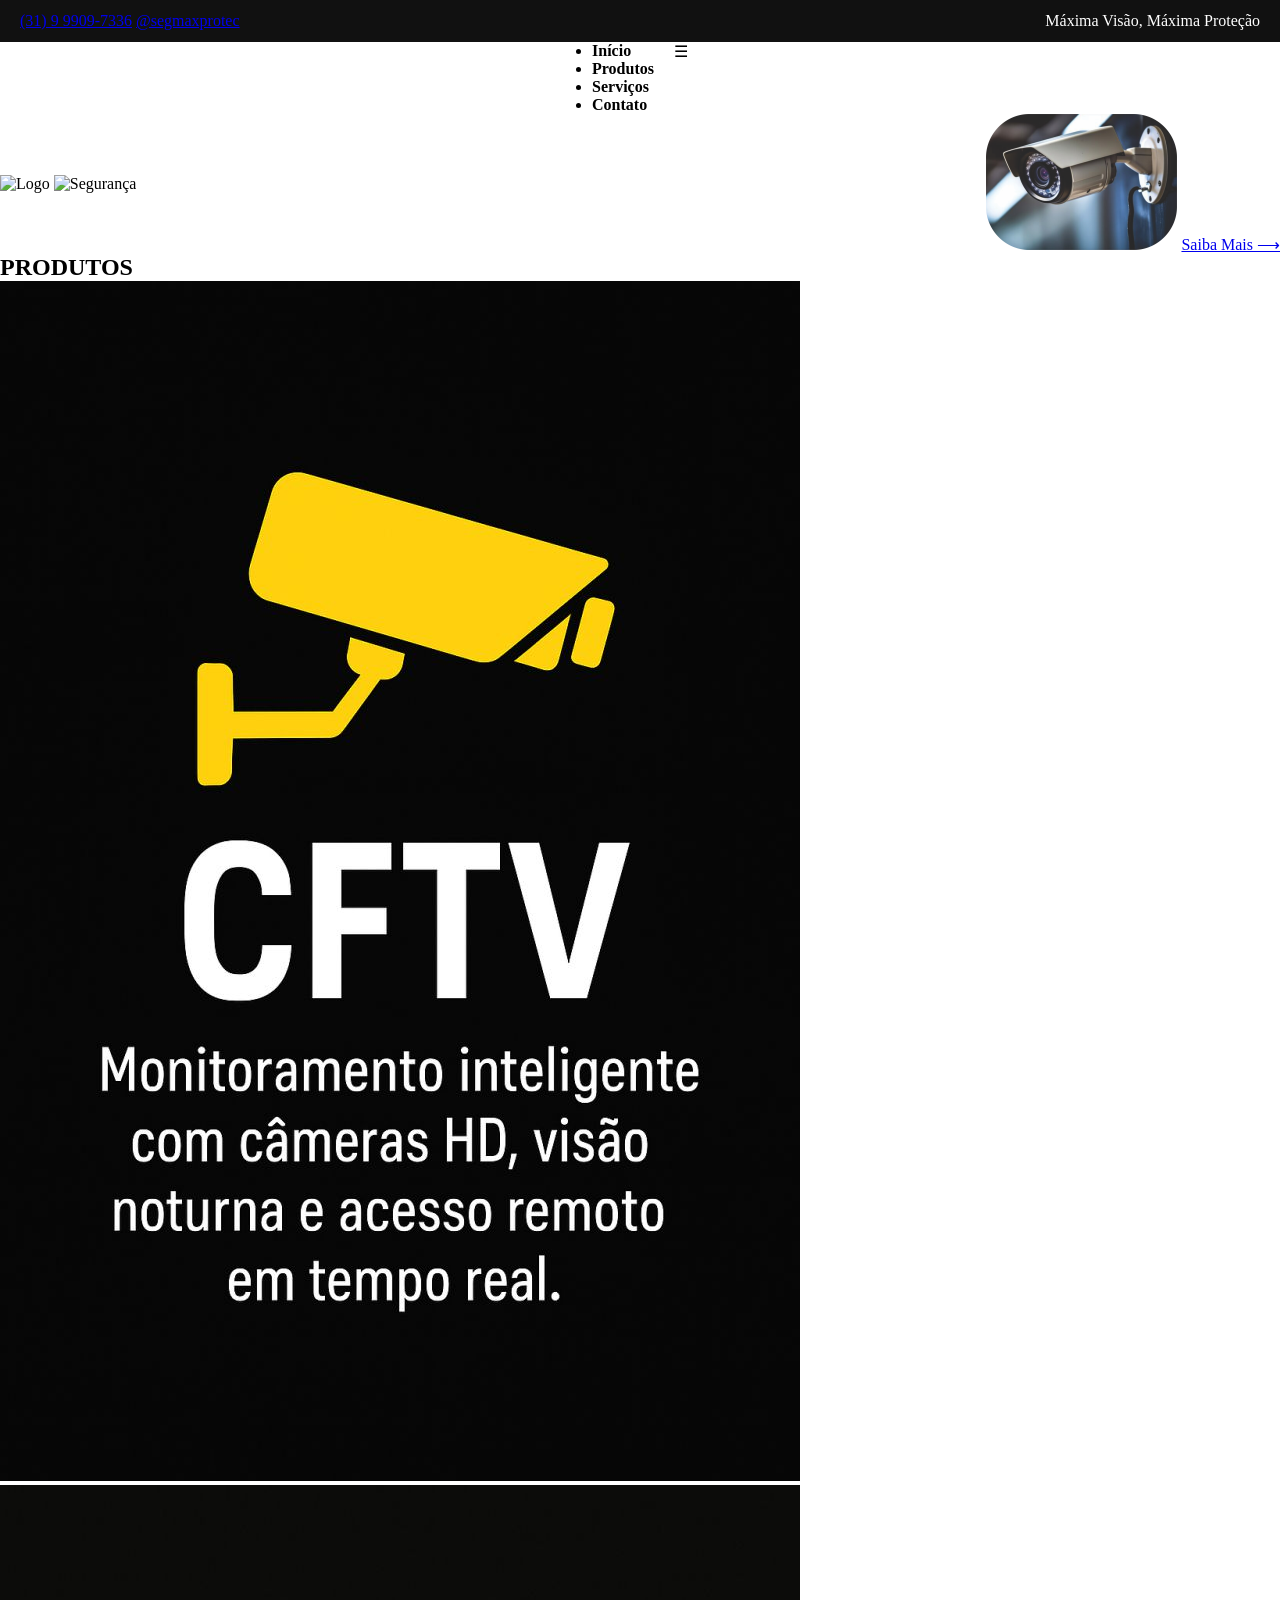
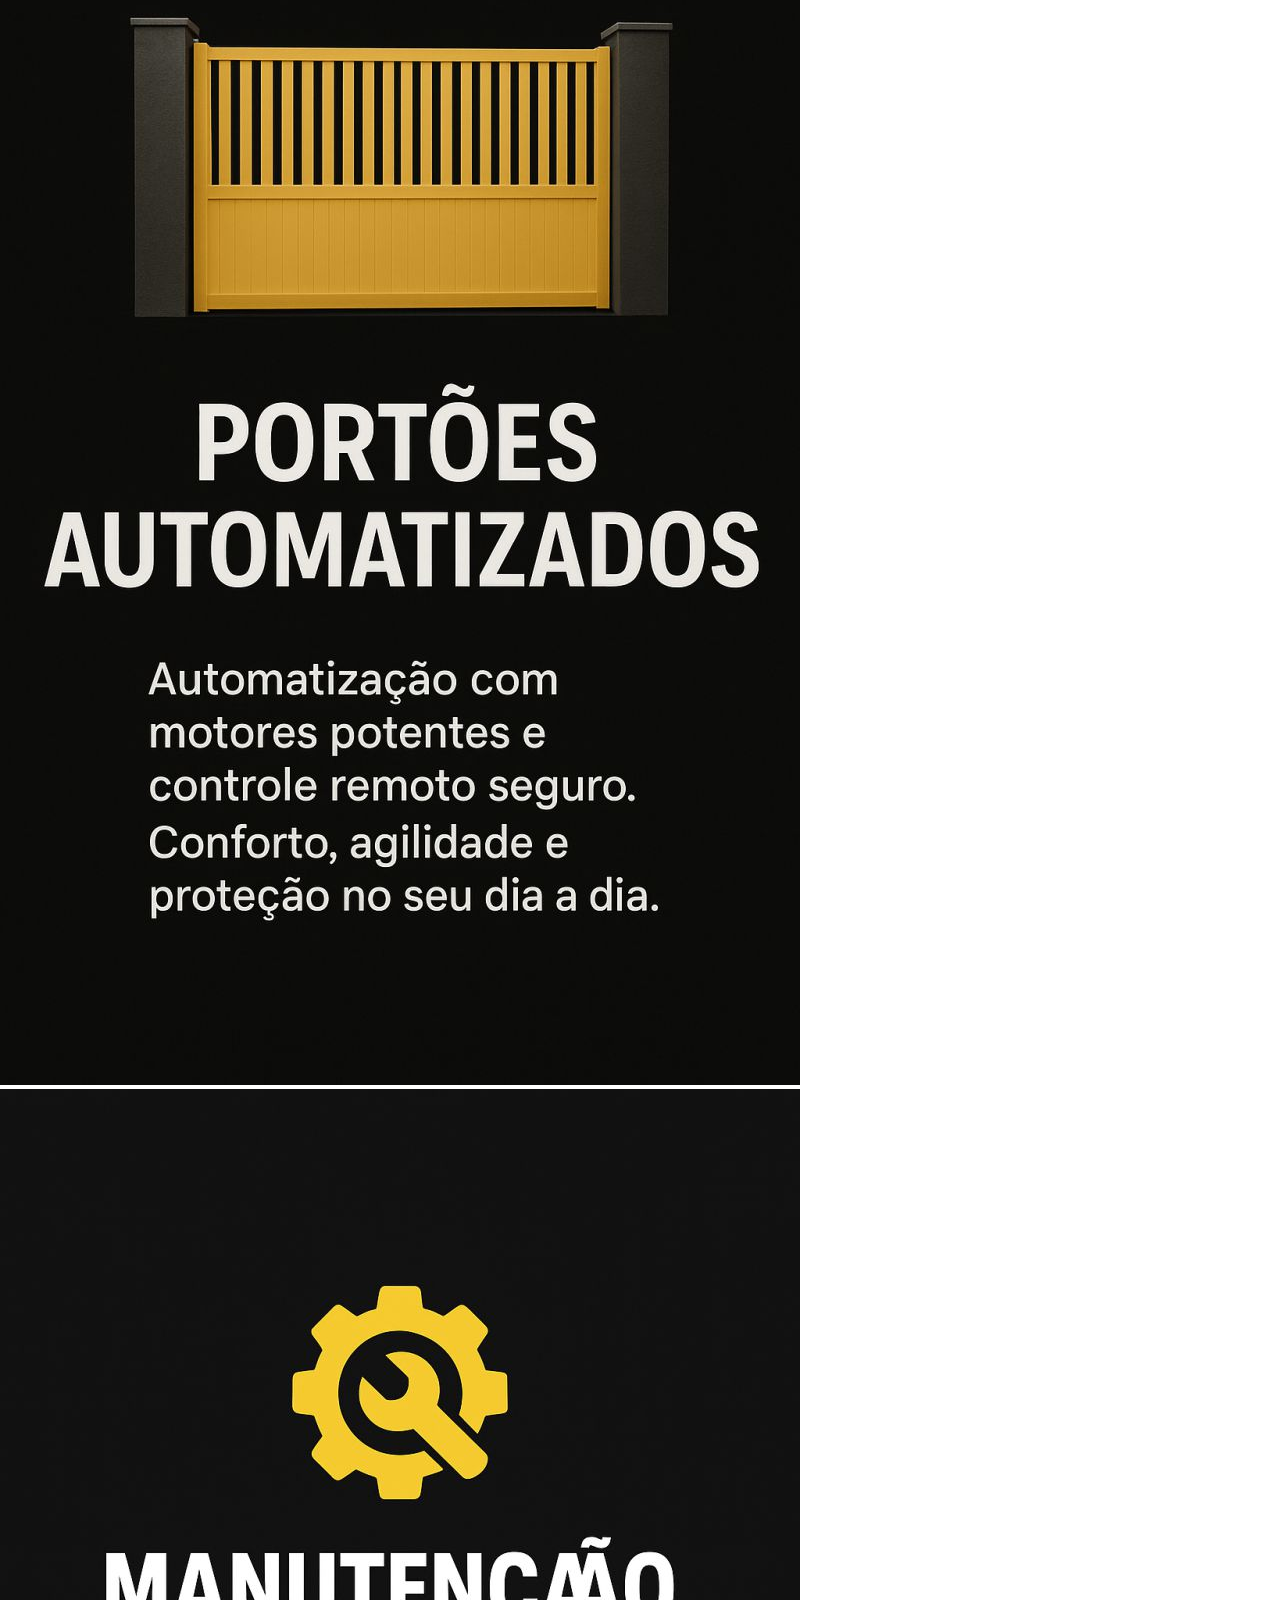
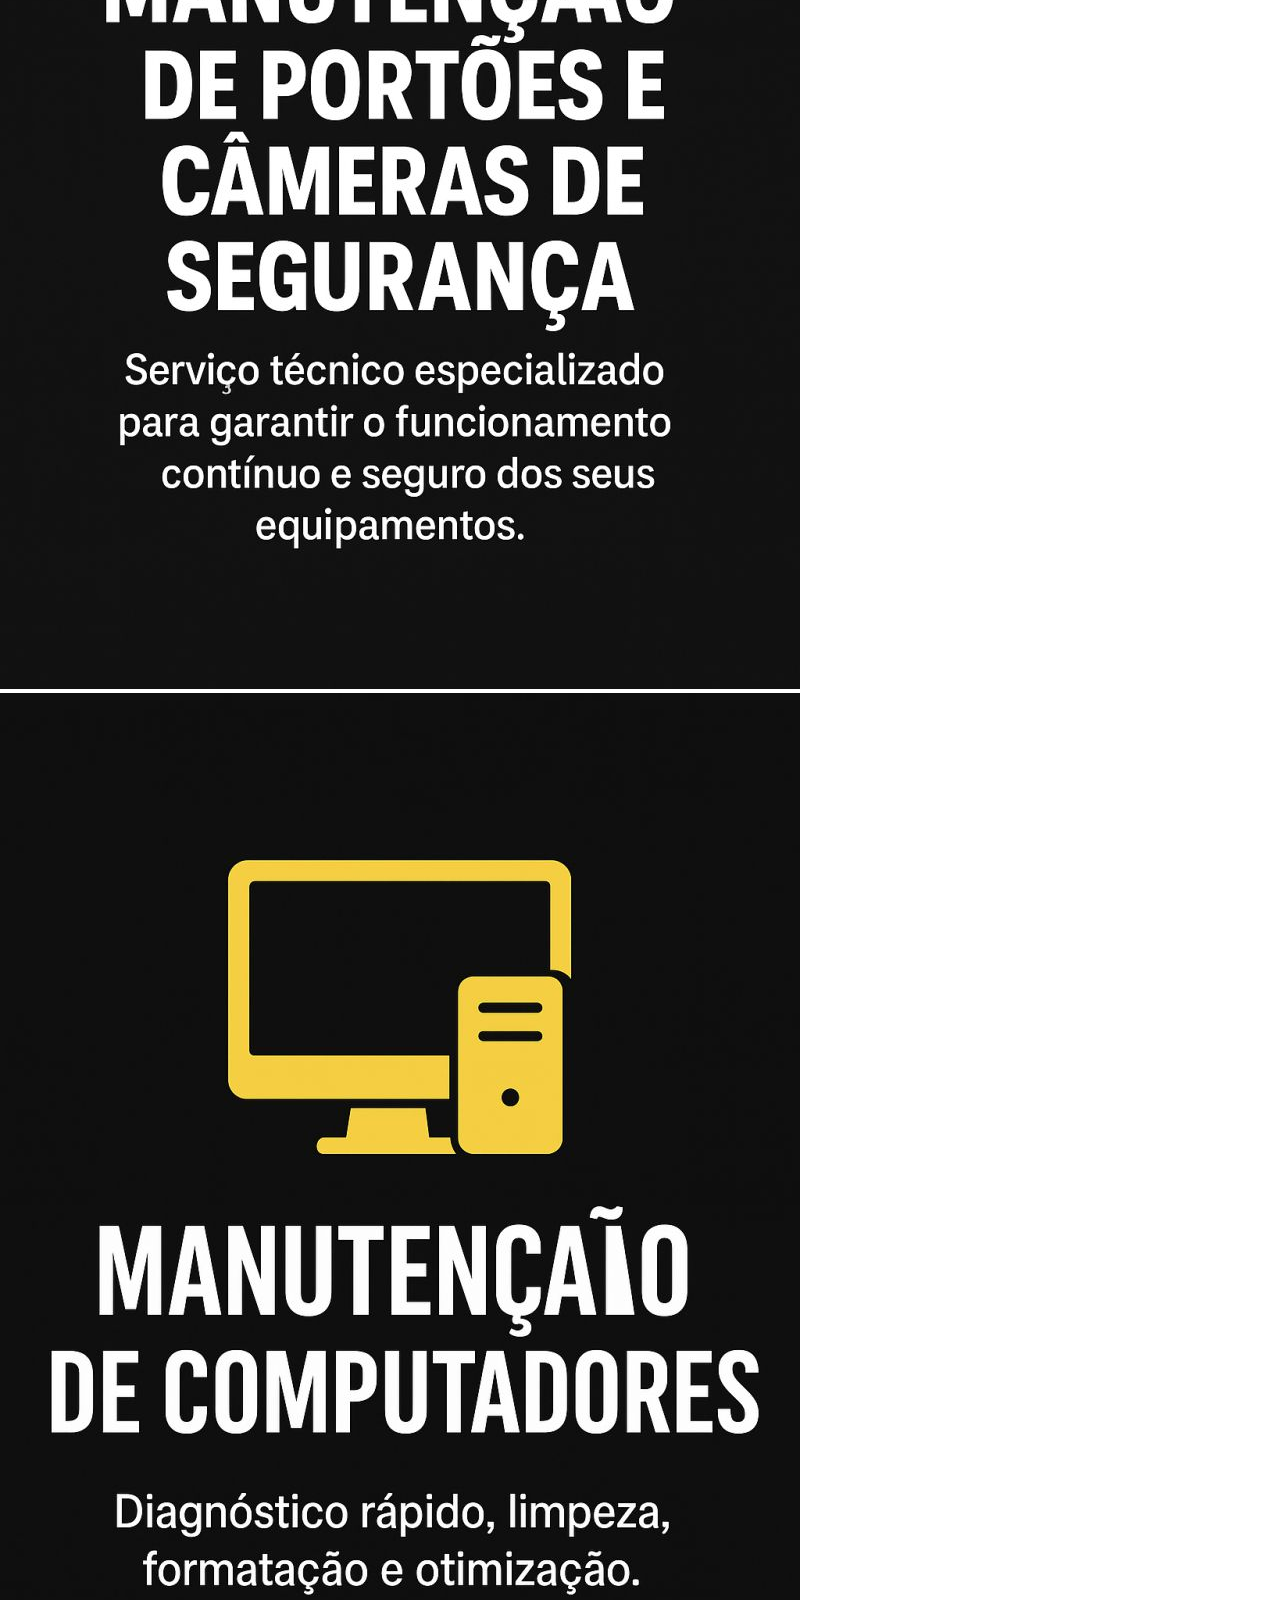
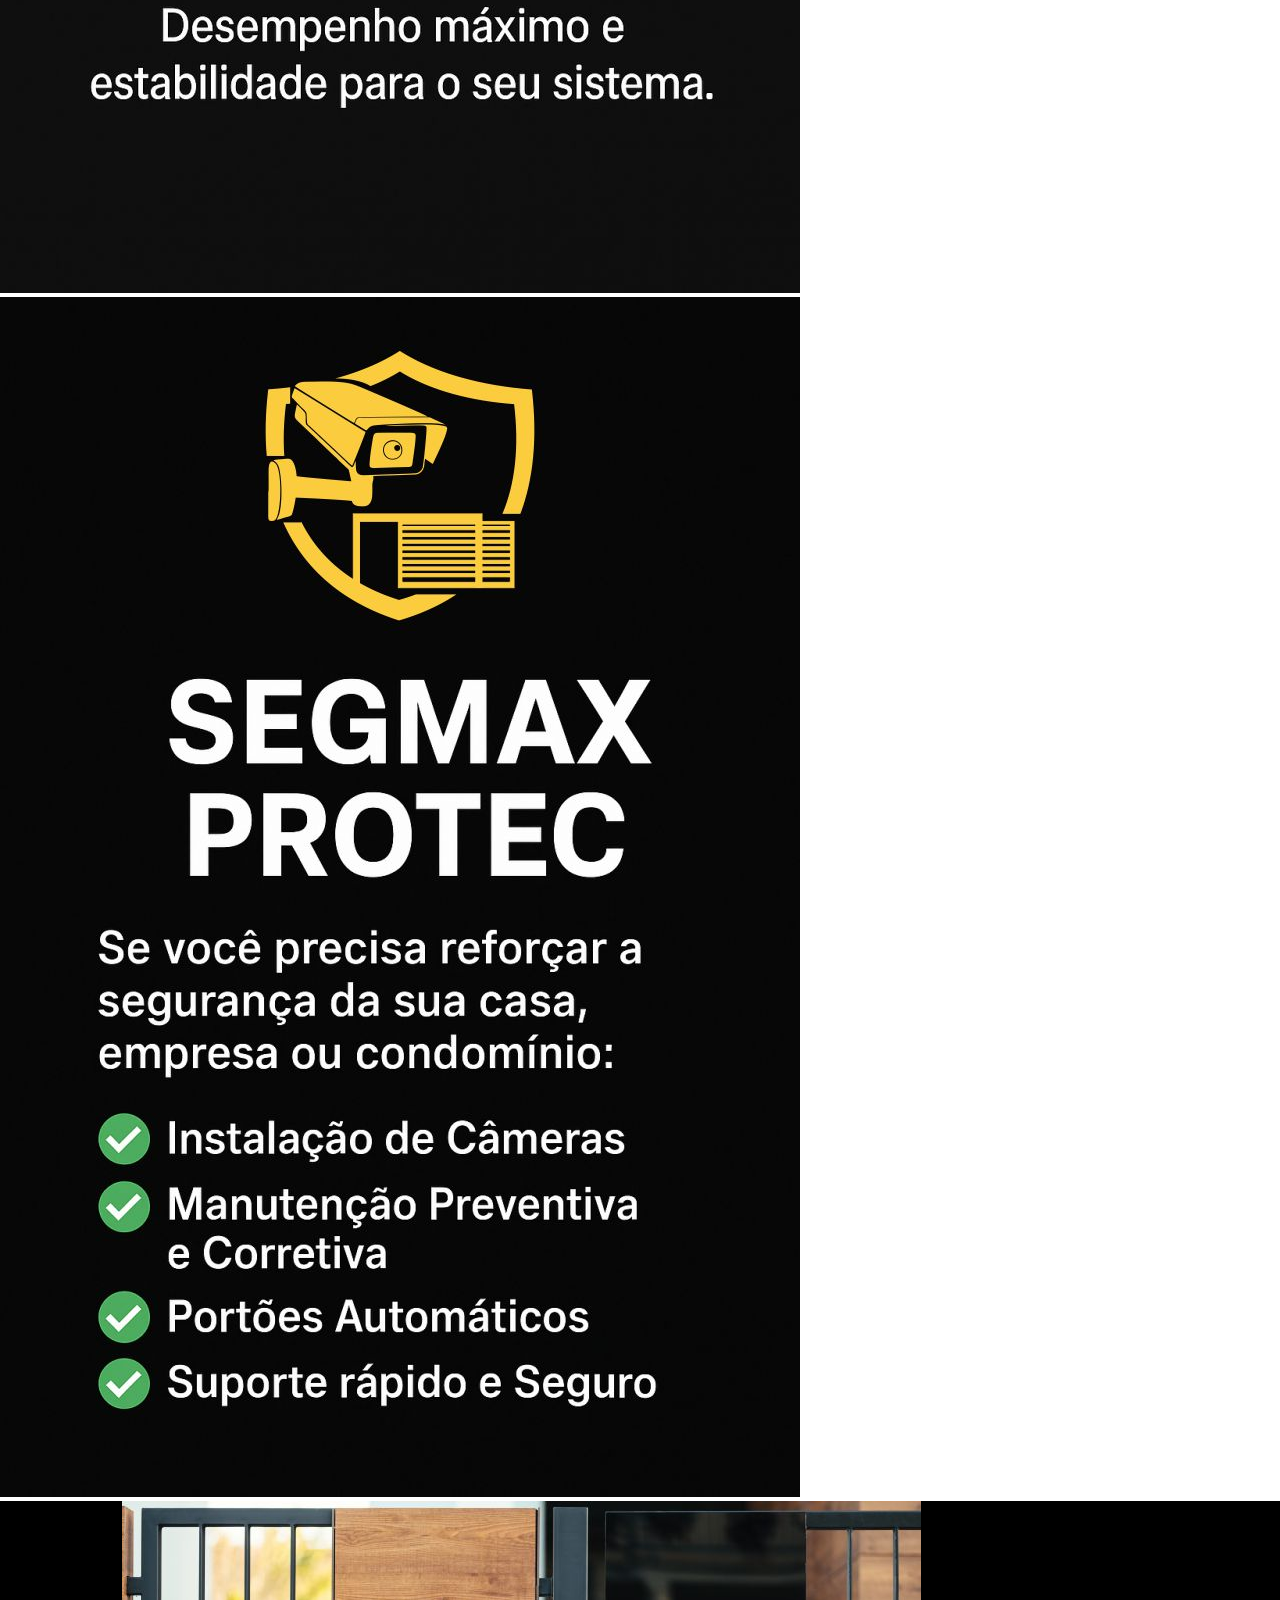
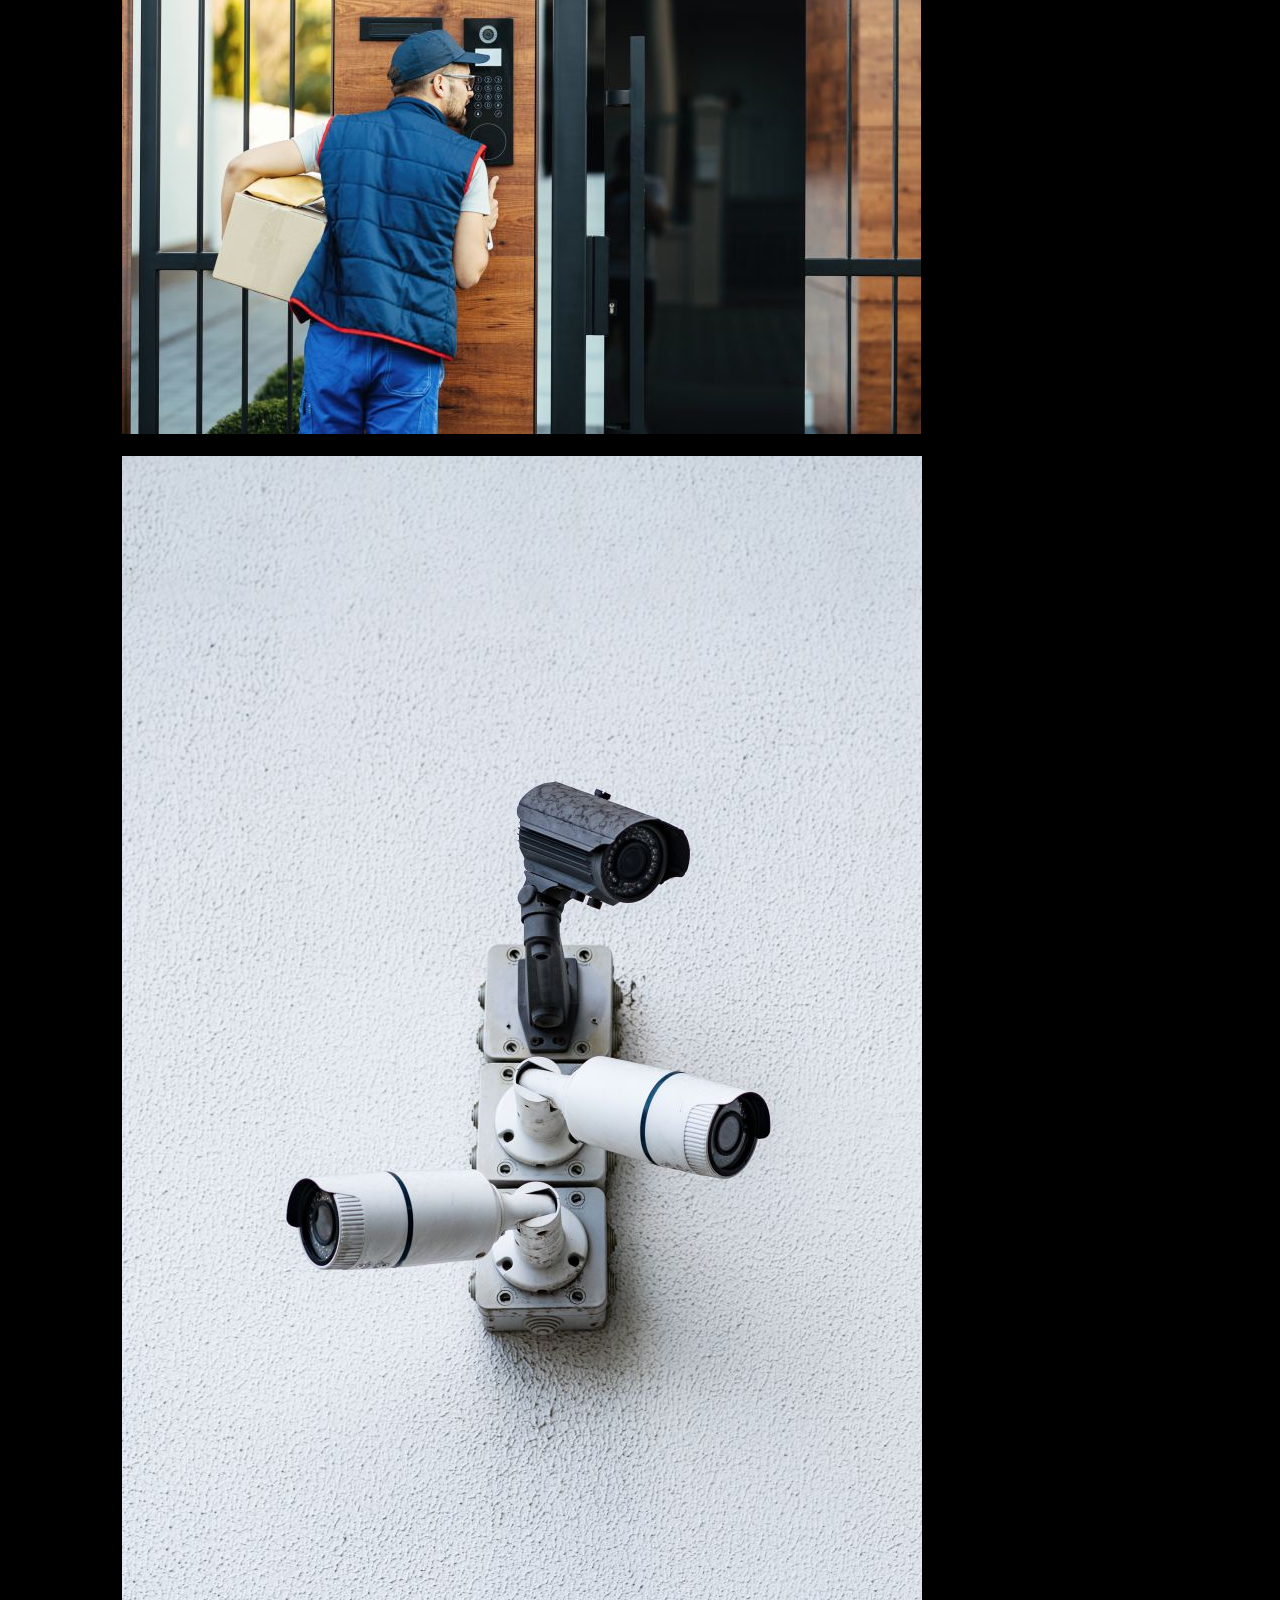
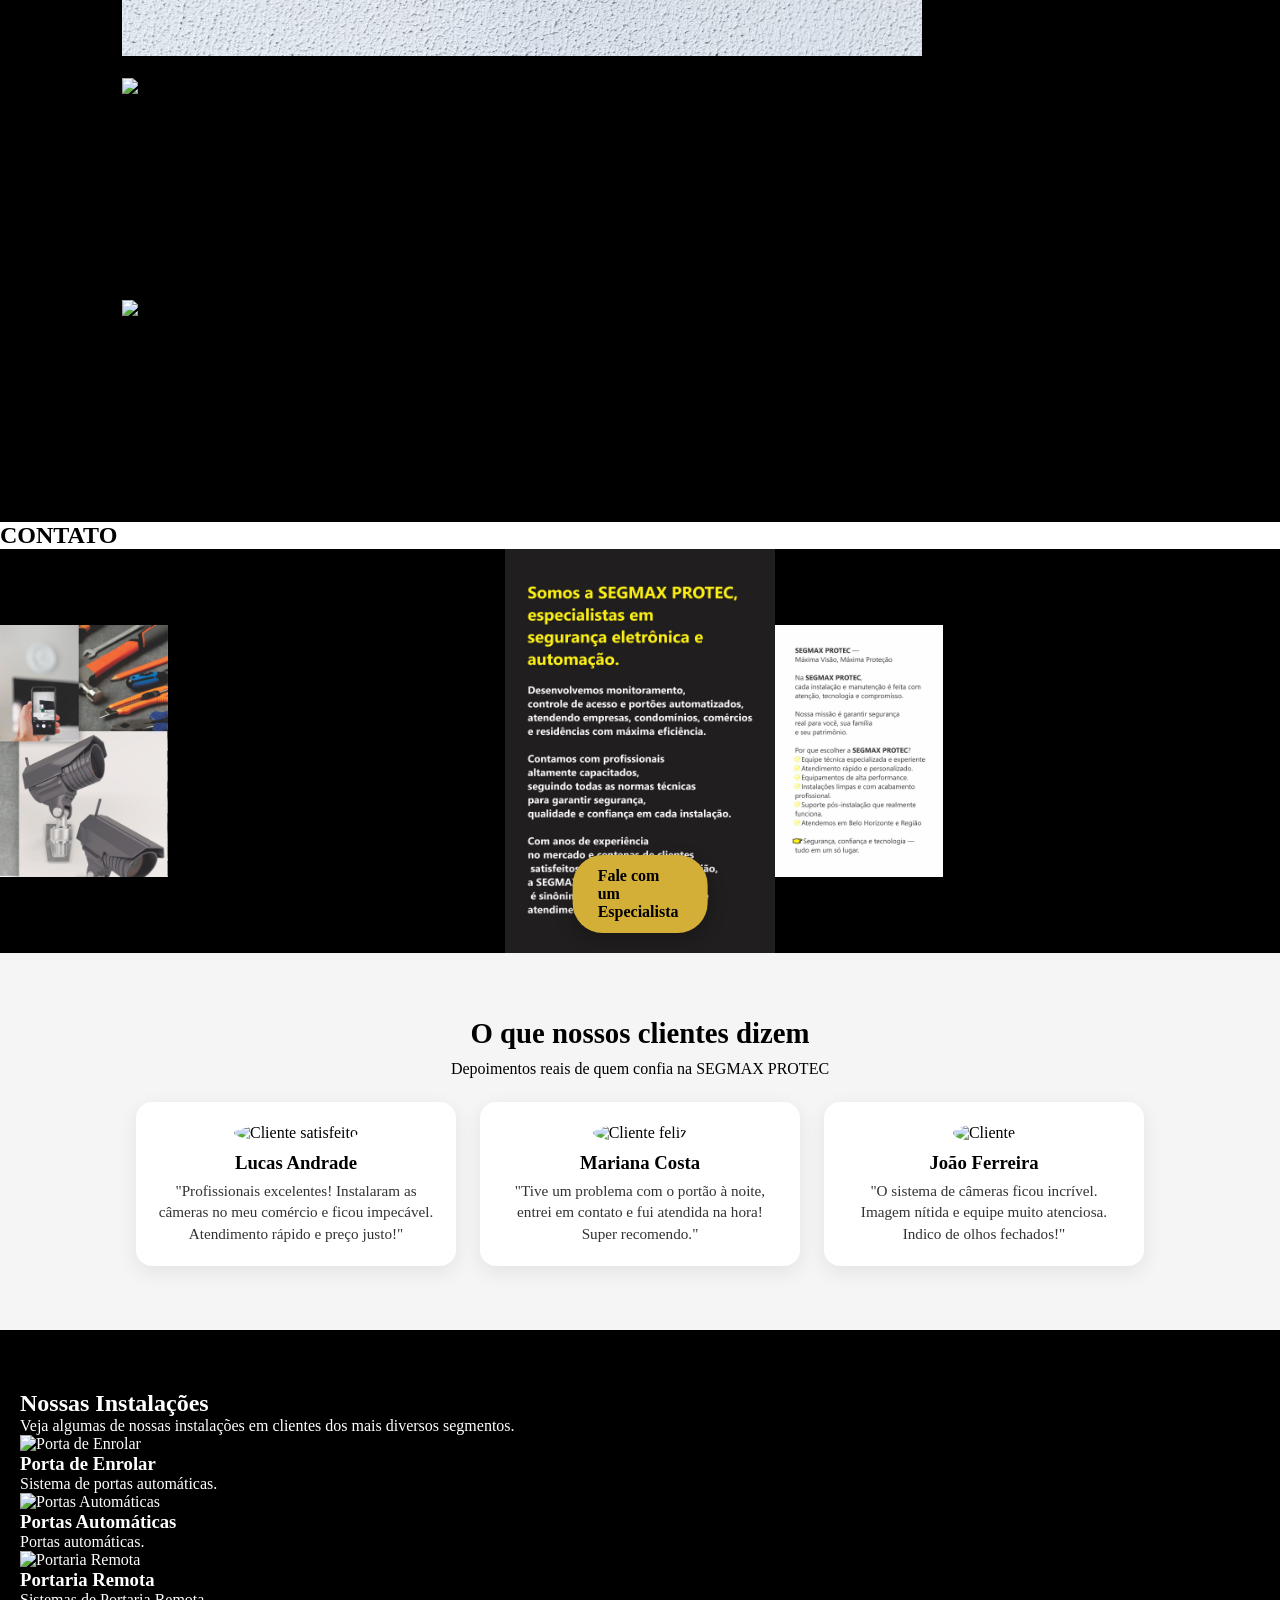
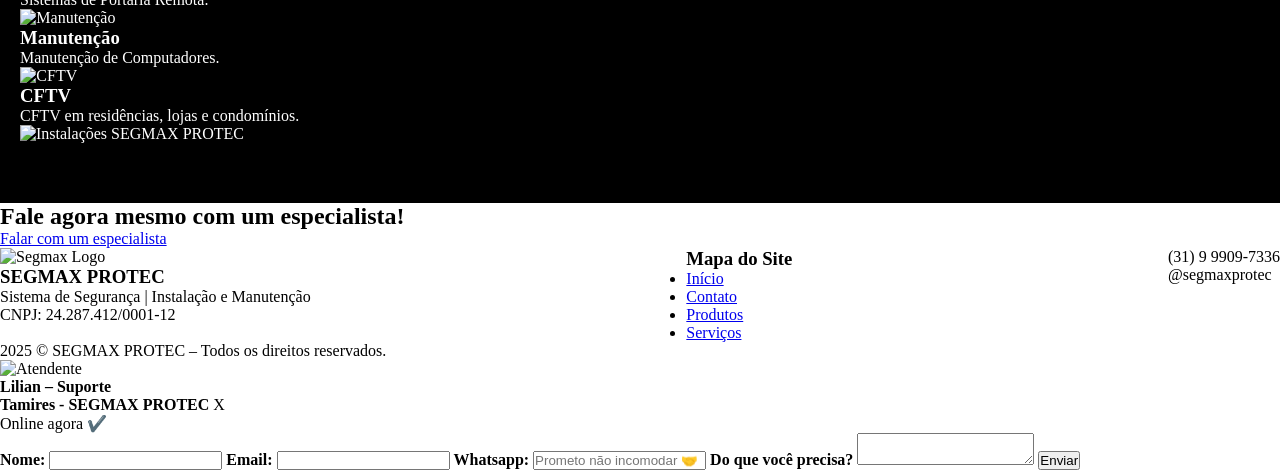
==== index.html @ 4c4c147a "Add files via upload" ====
<!DOCTYPE html>
<html lang="pt-BR">
<head>
    <meta charset="UTF-8">
    <title>SEGMAX PROTEC – Máxima Proteção</title>
    <link rel="preconnect" href="https://fonts.gstatic.com">
    <link href="https://fonts.googleapis.com/css2?family=Montserrat:wght@400;600;700&display=swap" rel="stylesheet">
    <link rel="stylesheet" href="style.css">
</head>

<body>

    <!-- ====================== CABEÇALHO FIXO ====================== -->
    <header class="topo">
        <div class="logo-topo">
            <a href="https://wa.me/5531999097336" target="_blank">(31) 9 9909-7336</a>
            <a href="https://instagram.com" target="_blank">@segmaxprotec</a>
        </div>

        <div class="faixa-texto">
            Máxima Visão, Máxima Proteção
        </div>
    </header>


    <!-- ====================== MENU ====================== -->
    <nav class="menu">
        <ul>
            <li><a href="#inicio"><strong>Início</strong></a></li>
            <li><a href="#produtos"><strong>Produtos</strong></a></li>
            <li><a href="#servicos"><strong>Serviços</strong></a></li>
            <li><a href="#contatos"><strong>Contato</strong></a></li>

        </ul>

        <!-- MENU MOBILE -->
        <div class="hamburguer">&#9776;</div>
    </nav>


    <!-- ====================== BANNER PRINCIPAL ====================== -->
    <section class="banner" id="inicio">

        <!-- LADO ESQUERDO -->
        <div class="banner-esquerda">

            <img src="img/logobranco.png" class="logo animar-esquerda" alt="Logo">

            <img src="img/seguranca.png" class="img-seguranca animar-esquerda" alt="Segurança">

        </div>

        <!-- LADO DIREITO -->
        <div class="banner-direita">

            <img src="img/camera.png" class="img-camera animar-direita" alt="Câmera">

            <a href="https://wa.me/5531999097336" class="btn-saiba-mais" target="_blank">
                Saiba Mais ⟶
            </a>

        </div>

    </section>

    <!-- ====================== SEÇÃO PRODUTOS ====================== -->
<section id="produtos" class="produtos">
    <h2 class="titulo-secao">PRODUTOS</h2>
  <div class="container-produtos">

    <img src="img/CFTV.jpg" class="produto animar-esquerda primeira" alt="CFTV">
    <img src="img/PORTAO.jpg" class="produto animar-esquerda" alt="Portão">
    <img src="img/MANUTENCAO.jpg" class="produto animar-esquerda" alt="Manutenção">
    <img src="img/COMPUTADOR.jpg" class="produto animar-esquerda" alt="Computador">
    <img src="img/SEGMAX.jpg" class="produto animar-esquerda ultima" alt="Segmax">
  </div>
</section>

<!-- ====================== SEÇÃO SERVIÇOS ====================== -->
<section id="servicos" class="servicos">
  <h2 class="titulo-secao">SERVIÇOS</h2>

  <div class="container-servicos">

    <div class="box-servico">
      <img src="img/servico5.jpg" class="servico animar-baixo primeira" alt="Serviço 5">
      <p class="descricao-servico">Automação Residencial</p>
    </div>

    <div class="box-servico">
      <img src="img/servico6.jpg" class="servico animar-baixo" alt="Serviço 6">
      <p class="descricao-servico">Instalação de Câmeras</p>
    </div>

    <div class="box-servico">
      <img src="img/servico7.jpg" class="servico animar-baixo" alt="Serviço 7">
      <p class="descricao-servico">Instalações Comerciais</p>
    </div>

    <div class="box-servico">
      <img src="img/servico8.jpg" class="servico animar-baixo ultima" alt="Serviço 8">
      <p class="descricao-servico">Manutenção de Portões</p>
    </div>

  </div>
</section>

<!-- SEÇÃO CONTATOS -->
<section id="contatos" class="secao-contatos">
<h2 class="titulo-secao">CONTATO</h2>
  <div class="faixa-imagens">

    <!-- IMAGEM 1 -->
    <div class="imagem-simples">
        
      <img src="img/camera-ferramenta.jpg" alt="Câmera e Ferramenta">
    </div>

    <!-- IMAGEM 2 COM BOTÃO -->
    <div class="imagem-com-botao">
      <img src="img/quem-somos.jpg" alt="Quem Somos">

      <a class="botao-especialista" 
         href="https://wa.me/5531999097336" target="_blank">
        Fale com um Especialista
      </a>
    </div>

    <!-- IMAGEM 3 -->
    <div class="imagem-simples">
      <img src="img/nossas-qualidades.jpg" alt="Nossas Qualidades">
    </div>

  </div>

</section>

<!-- ============================== 💬 DEPOIMENTOS ============================== -->
<section id="depoimentos" class="depoimentos">

  <h2 class="titulo-depoimentos">O que nossos clientes dizem</h2>
  <p class="subtitulo-depoimentos">Depoimentos reais de quem confia na SEGMAX PROTEC</p>

  <div class="depoimentos-container">

    <!-- CARD 1 -->
    <div class="depoimento-card animar-esquerda">
      <img src="img/cliente1.jpg" alt="Cliente satisfeito">
      <h3>Lucas Andrade</h3>
      <p>"Profissionais excelentes! Instalaram as câmeras no meu comércio e ficou impecável. Atendimento rápido e preço justo!"</p>
    </div>

    <!-- CARD 2 -->
    <div class="depoimento-card animar-esquerda">
      <img src="img/cliente2.jpg" alt="Cliente feliz">
      <h3>Mariana Costa</h3>
      <p>"Tive um problema com o portão à noite, entrei em contato e fui atendida na hora! Super recomendo."</p>
    </div>

    <!-- CARD 3 -->
    <div class="depoimento-card animar-esquerda">
      <img src="img/cliente3.jpg" alt="Cliente">
      <h3>João Ferreira</h3>
      <p>"O sistema de câmeras ficou incrível. Imagem nítida e equipe muito atenciosa. Indico de olhos fechados!"</p>
    </div>

  </div>

</section>
<!-- ============================== 🛠️ NOSSAS INSTALAÇÕES ============================== -->
<section id="instalacoes" class="instalacoes">

  <div class="instalacoes-conteudo">

    <div class="instalacoes-texto">
      <h2>Nossas Instalações</h2>
      <p class="subtitulo-instalacoes">
        Veja algumas de nossas instalações em clientes dos mais diversos segmentos.
      </p>

      <div class="instalacoes-grid">

        <!-- CARD 1 -->
        <div class="inst-card animar-esquerda">
          <img src="img/1.jpg" alt="Porta de Enrolar">
          <h3>Porta de Enrolar</h3>
          <p>Sistema de portas automáticas.</p>
        </div>

        <!-- CARD 2 -->
        <div class="inst-card animar-esquerda">
          <img src="img/2.jpg" alt="Portas Automáticas">
          <h3>Portas Automáticas</h3>
          <p>Portas automáticas.</p>
        </div>

        <!-- CARD 3 -->
        <div class="inst-card animar-esquerda">
          <img src="img/3.jpg" alt="Portaria Remota">
          <h3>Portaria Remota</h3>
          <p>Sistemas de Portaria Remota.</p>
        </div>

        <!-- CARD 4 -->
        <div class="inst-card animar-esquerda">
          <img src="img/4.jpg" alt="Manutenção">
          <h3>Manutenção</h3>
          <p>Manutenção de Computadores.</p>
        </div>

        <!-- CARD 5 -->
        <div class="inst-card animar-esquerda">
          <img src="img/5.jpg" alt="CFTV">
          <h3>CFTV</h3>
          <p>CFTV em residências, lojas e condomínios.</p>
        </div>

      </div>
    </div>

    <!-- IMAGEM LADO DIREITO -->
    <div class="instalacoes-imagem">
      <img src="img/6.jpg" alt="Instalações SEGMAX PROTEC">
    </div>

  </div>

</section>
<!-- ====================== FALE COM UM ESPECIALISTA ====================== -->
<section class="secao-especialista" id="especialista">
    <h2>Fale agora mesmo com um especialista!</h2>

    <a href="https://wa.me/5531999097336" target="_blank" class="btn-especialista">
        Falar com um especialista
    </a>
</section>
<!-- ====================== RODAPÉ FINAL ====================== -->
<footer class="rodape-final">

    <div class="rodape-container">

        <!-- ===== COLUNA 1 ===== -->
        <div class="coluna coluna-esquerda">
            <img src="img/logobranco.png" class="logo-rodape" alt="Segmax Logo">

            <h3>SEGMAX PROTEC</h3>
            <p>Sistema de Segurança | Instalação e Manutenção</p>
            <p>CNPJ: 24.287.412/0001-12</p>
        </div>

        <!-- ===== COLUNA 2 ===== -->
        <div class="coluna coluna-meio">
            <h3>Mapa do Site</h3>

            <ul class="mapa-links">
                <li><a href="#inicio">Início</a></li>
                <li><a href="#contatos">Contato</a></li>
                <li><a href="#produtos">Produtos</a></li>
                <li><a href="#servicos">Serviços</a></li>
            </ul>
        </div>

        <!-- ===== COLUNA 3 ===== -->
        <div class="coluna coluna-direita">
            <p>
                <img src="img/whatsapp-branco.png" class="icone" alt=""> 
                (31) 9 9909-7336
            </p>

            <p>
                <img src="img/instagram-branco.png" class="icone" alt=""> 
                @segmaxprotec
            </p>
        </div>

    </div>

    <div class="linha-final">
        2025 © SEGMAX PROTEC – Todos os direitos reservados.
    </div>

</footer>
<!-- BOTÃO FIXO -->
<div id="chat-open-btn">
    <img src="img/atendente.jpg" alt="Atendente" />
    <span class="online"></span>
    <p class="nome">
  <strong>Lilian – Suporte</strong> 
</p>

    <div id="chat-msg-rotativo"></div>
</div>

<!-- JANELA DE COTAÇÃO -->
<div id="chat-box" class="chat-box">
    <div class="chat-header">
        <strong>Tamires - SEGMAX PROTEC</strong>
        <span id="chat-close">X</span>
    </div>

    <div class="chat-body">
        <p class="status">Online agora ✔️</p>

        <form id="cotacao-form">
            <label><strong>Nome:</strong></label>
            <input type="text" name="nome" required>

            <label><strong>Email:</strong></label>
            <input type="email" name="email" required>

            <label><strong>Whatsapp:</strong></label>
            <input type="text" name="whatsapp" placeholder="Prometo não incomodar 🤝" required>

            <label><strong>Do que você precisa?</strong></label>
            <textarea name="servico" required></textarea>

            <button type="submit">Enviar</button>
        </form>

        <div id="messages"></div>
    </div>
</div>


<!-- CHAMAR O JS -->
<script src="cotacao.js"></script>

<script src="script.js"></script>

</body>
</html>
---- style.css ----
============================== 🌟 VARIÁVEIS ============================== */
:root{
  --yellow: #F7D007;
  --dark: #0f1720;
  --gray-1: #f6f7f9;
  --medium-light: #f2f2f2;
  --black: #000; 
  --max-width: 1200px;
  font-family: Inter, system-ui, -apple-system, "Segoe UI", Roboto, "Helvetica Neue", Arial;
} 
/* Reset / base */ *{
  box-sizing: border-box;
  margin:0;
  padding:0;
}
html,body{
  height:100%; 
} 
body{
  background:var(--gray-1);
  color:var(--dark);
  -webkit-font-smoothing:antialiased;
  -moz-osx-font-smoothing:grayscale;
} 
/* Helpers */ .container{
  max-width:var(--max-width);
  margin:0 auto; padding:0 20px; 
}
/* ============================== TOPO ============================== */ 
.topo{
  background:#111;
  color:#fff;
  display:flex;
  justify-content:space-between;
  align-items:center;
  padding:12px 20px; flex-wrap:wrap;
} 
.topo 
.lado-esquerdo{
  display:flex;
  gap:18px;
  align-items:center; flex-wrap:wrap;
}
.icone{ 
  color:var(--yellow);
  text-decoration:none; 
  display:flex;
  gap:8px;
  align-items:center;
  transition:transform .2s, color .2s;
}
.icone span{
  color:#fff;
  font-weight:600;
  font-size:0.95rem;
} 
.icone:hover{ 
  transform:scale(1.05);
  color:#fff; 
}
.topo
.lado-direito{
  color:var(--yellow);
  font-weight:700;
  text-transform:uppercase;
  letter-spacing:.6px; 
}
/* ============================== LOGO + MENU ============================== */ .banner { display: flex; justify-content: space-between; align-items: center; } .logo-menu{ display:flex; justify-content:space-between; align-items:center; padding:10px 30px 0 30px; /* 🔹 diminui o espaço superior */ background:#9E9E9E; } .logo-area{ display:flex; align-items:center; gap:12px; } .logo-menor{ width:150px; max-width:40vw; height:auto; } /* Menu default desktop */ .menu { display: flex; justify-content: center; gap: 20px; margin-top: 0; } .menu a{ text-decoration:none; color:#000; font-weight:700; transition:color .2s, transform .15s; } .menu a:hover{ color:var(--yellow); transform:scale(1.04); } /* Hamburger (mobile) */ .hamburger{ display:none; background:transparent; border:0; cursor:pointer; padding:8px; } .hamburger span{ display:block; width:26px; height:3px; background:#000; margin:5px 0; border-radius:3px; transition:all .25s; } .lado-direito { display: flex; flex-direction: column; /* imagem em cima, botão embaixo */ align-items: flex-end; /* tudo alinhado à direita */ justify-content: center; gap: 15px; /* espaço entre imagem e botão */ margin-right: 10px; /* 🔹 distância da borda — pode reduzir */ text-align: right; } /* ============================== BANNER ============================== */ .banner-segmax{ display:flex; justify-content:space-between; align-items:center; background:#9E9E9E; padding:48px 20px; gap:20px; flex-wrap:wrap; } .banner-segmax .lado-esquerdo{ flex:1 1 480px; min-width:260px; max-width:620px; } .banner-segmax .lado-direito{ flex:1 1 360px; text-align:center; min-width:240px; display:flex; flex-direction:column; align-items:center; gap:18px; } .texto-principal h2{ font-size:28px; line-height:1.2; margin-bottom:10px; color:var(--dark); } .amarelo{ color:var(--yellow); font-weight:800; } .texto-principal p{ color:#000; font-size:16px; } .divisoria{ display:flex; align-items:center; gap:8px; margin:18px 0; color:var(--yellow); font-size:20px; } .divisoria hr{ flex:1; border:1px solid var(--yellow); } .sobre{ color:#333; margin-top:8px; font-size:15px; } /* Camera image */ .camera{ width:420px; max-width:90%; height:auto; transition:transform .35s; transform-origin:center; margin-top:-40px; z-index:2; } .camera:hover{ transform:scale(1.03); } /* botao whats */ .botao-whats{ display:inline-flex; align-items:center; gap:10px; background:var(--yellow); color:#000; text-decoration:none; font-weight:800; padding:12px 22px; border-radius:28px; transition:all .18s ease; } .botao-whats:hover{ background:#000; color:var(--yellow); transform:scale(1.03); } /* ============================== FAIXA IMAGENS ============================== */ .faixa-imagens{ display:flex; width:100%; overflow:hidden; } .faixa-imagens img{ width:33.3333%; object-fit:cover; height:220px; display:block; } .imagem-com-botao{ position:relative; width:33.3333%; } .imagem-com-botao img{ height:220px; width:100%; object-fit:cover; display:block; } .botao-especialista{ position:absolute; left:50%; bottom:18px; transform:translateX(-50%); background:var(--yellow); color:#000; padding:12px 20px; border-radius:30px; text-decoration:none; font-weight:700; box-shadow:0 6px 18px rgba(0,0,0,.25); } .botao-especialista:hover{ background:#000; color:var(--yellow); transform:translateX(-50%) scale(1.03); } .area-direita { display: flex; flex-direction: column; /* imagem em cima, botão embaixo */ align-items: flex-end; /* tudo colado à direita */ justify-content: center; gap: 15px; margin-right: 20px; /* 🔹 distância mínima da borda */ text-align: right; } /* ============================== SERVIÇOS ============================== */ .servicos{ display:flex; gap:0; background:#000; width:100%; overflow:hidden; } .servico{ flex:1; position:relative; overflow:hidden; min-height:200px; } .servico img{ width:100%; height:100%; object-fit:cover; display:block; opacity:.9; transition:transform .4s ease, opacity .3s ease; } .servico:hover img{ transform:scale(1.06); opacity:1; filter:brightness(1.15); } /* segunda seção animada - reaproveita .servico */ /* ============================== INSTALAÇÕES ============================== */ .instalacoes{ display:flex; align-items:center; justify-content:space-between; background:#000; color:#fff; padding:60px 20px; gap:30px; transition:all .8s ease-out; opacity:0; transform:translateY(60px); } .instalacoes.visivel{ opacity:1; transform:translateY(0); } .instalacoes-esquerda{ flex:1; min-width:260px; } .instalacoes-esquerda h2{ color:var(--yellow); font-size:1.8rem; margin-bottom:10px; } .instalacoes-lista{ display:flex; gap:20px; flex-wrap:wrap; margin-top:16px; } .instalacao-item{ width:30%; min-width:150px; text-align:center; } .instalacao-item img{ width:120px; height:120px; border-radius:50%; object-fit:cover; border:3px solid var(--yellow); transition:transform .25s, filter .25s; } .instalacao-item img:hover{ transform:scale(1.08); filter:brightness(1.15); } .instalacoes-direita{ flex:1; min-width:260px; } .instalacoes-direita img{ width:100%; height:auto; border-radius:14px; } 
/* ============================== DEPOIMENTOS ============================== */ 
.depoimentos{
  background:#f5f5f5;
  text-align:center;
  padding:64px 20px;
  color:#000;
  opacity:0;
  transform:translateY(40px);
  transition:all .8s ease; 
} 
.depoimentos.visivel{
  opacity:1; transform:translateY(0);
} 
.depoimentos h2{ 
  color:var(--dark); 
  font-size:1.8rem;
  margin-bottom:10px; 
} 
.depoimentos-container{
  display:flex;
  justify-content:center; 
  gap:24px; flex-wrap:wrap;
  margin-top:24px; } 
.depoimento-card{ 
  background:#fff;
  border-radius:16px;
  box-shadow:0 6px 20px rgba(0,0,0,.08);
  padding:22px;
  max-width:320px;
  text-align:center;
  transition:transform .25s, box-shadow .25s;
}
.depoimento-card:hover{
  transform:translateY(-6px);
  box-shadow:0 10px 30px rgba(0,0,0,.12); 
} 
.depoimento-card img{
  width:80px;
  height:80px;
  border-radius:50%; 
  object-fit:cover;
  border:3px solid var(--yellow);
  margin-bottom:10px; } 
.depoimento-card h3{
  color:var(--yellow);
  margin-bottom:6px; }
.depoimento-card p{
  color:#333;
  font-size:0.95rem;
  line-height:1.4;
}
/* ============================== CTA WHATSAPP ============================== */ 
.cta-whatsapp{
  background:#000;
  color:#fff;
  text-align:center;
  padding:64px 20px; 
  display:flex; 
  justify-content:center; align-items:center;
}
.cta-content{ 
  max-width:800px;
} 
.cta-button{
  background:var(--yellow);
  color:#000;
  padding:14px 28px;
  border-radius:30px;
  text-decoration:none;
  font-weight:800; 
  display:inline-block; 
  transition:all .18s; 
}
.cta-button:hover{
  background:#fff; 
  box-shadow:0 0 18px rgba(255,215,0,.35);
  transform:scale(1.02);
} 

/* ============================== RODAPÉ ============================== */
.espaco{
  height:80px;
  background:transparent;
}
.rodape{
  background:#000;
  color:#fff;
  padding:40px 20px 24px;
}
.rodape-container{
  max-width:var(--max-width);
  margin:0 auto;
  display:flex;
  justify-content:space-between; 
  gap:20px;
  align-items:flex-start;
  flex-wrap:wrap;
} 
.rodape-esquerda, 
.rodape-centro, 
.rodape-direita{
  min-width:220px;
  flex:1;
} 
.rodape-logo{
  width:120px;
  margin-bottom:8px; 
}
.rodape-esquerda h3,
.rodape-centro h3,
.rodape-direita h3{
  color:var(--yellow);
  margin-bottom:8px;
}
.rodape-centro ul{
  list-style:none; padding:0;
}
.rodape-centro a{
  color:#ccc;
  text-decoration:none;
} 
.rodape-bottom{ 
  border-top:1px solid #222;
  text-align:center;
  margin-top:28px;
  padding-top:16px;
  color:#777;
  font-size:0.9rem;
} 
/* ============================== WHATSAPP FLUTUANTE ============================== */ 
.whatsapp-flutuante{
  position:fixed;
  bottom:22px;
  right:22px;
  display:flex;
  align-items:center;
  gap:12px;
  z-index:9999;
}
.whatsapp-mensagem{ 
  background:#fff; 
  color:#000;
  padding:10px 14px;
  border-radius:10px;
  box-shadow:0 6px 18px rgba(0,0,0,.18);
  font-size:0.95rem;
  max-width:260px; 
  transition:opacity .45s, transform .45s;
} 
.whatsapp-botao{
  background:#25D366;
  color:#fff; 
  padding:12px 14px;
  border-radius:50%;
  display:inline-flex; 
  align-items:center; 
  justify-content:center; 
  font-size:20px;
  text-decoration:none;
  box-shadow:0 6px 18px rgba(0,0,0,.25); 
}
.whatsapp-botao:hover{
  transform:scale(1.08);
} 

/* ============================== ANIMAÇÕES SIMPLES ============================== */
@keyframes slideLeft{ from{
transform:translateX(-60px);
opacity:0
}
to{
transform:translateX(0);
opacity:1
}
}
@keyframes slideRight{
from{
transform:translateX(60px);
opacity:0
}
to{
transform:translateX(0);
opacity:1
}
}
.animar-esquerda{
animation:slideLeft
.9s ease forwards;
}
.animar-direita{
  animation:slideRight .9s ease forwards;
}

/* ============================== RESPONSIVIDADE ============================== */
@media (max-width:1100px){
.logo-menor{
width:140px;
}
.camera{
width:340px;
margin-top:-20px;
}
.faixa-imagens img,
.imagem-com-botao img{
height:180px;
}
}
@media (max-width:900px){
.instalacoes-lista{
gap:12px;
} .instalacao-item{ width:45%; } .logo-menu{ padding:16px; } } @media (max-width:850px){ .logo-menu, .banner-segmax{ flex-direction:column; align-items:center; text-align:center; gap:12px; padding:18px 12px; } .menu{ display:none; position:absolute; top:86px; right:18px; background:#fff; box-shadow:0 6px 20px rgba(0,0,0,.12); border-radius:10px; padding:12px; flex-direction:column; min-width:200px; z-index:1000; } .menu a{ color:#000; padding:8px 10px; display:block; border-radius:6px; } .menu.show{ display:flex; } .hamburger{ display:block; } .camera{ width:280px; margin-top:8px; } .faixa-imagens{ flex-direction:column; } .faixa-imagens img, .imagem-com-botao img{ width:100%; height:220px; } .servicos{ flex-direction:column; } .servico{ min-height:180px; } .instalacoes{ flex-direction:column; padding:30px 12px; } .instalacao-item{ width:100%; display:flex; gap:12px; align-items:center; text-align:left; } .instalacao-item img{ width:84px; height:84px; } .rodape-container{ flex-direction:column; align-items:center; text-align:center; } .rodape-direita p{ justify-content:center; display:flex; gap:8px; align-items:center; } } /* mobile very small */ @media (max-width:480px){ .texto-principal h2{ font-size:20px; } .texto-principal p{ font-size:14px; } .botao-whats{ padding:10px 16px; font-size:14px; } .whatsapp-mensagem{ display:none; } /* para telas muito pequenas podemos esconder a mensagem */ } /* 🔸 FAIXA DE IMAGENS SEGMAX PROTEC */ .faixa-imagens { display: flex; width: 100%; overflow: hidden; align-items: center; justify-content: center; gap: 0; /* sem espaçamento entre imagens */ background-color: #000; } .faixa-imagens img { width: 33.3333%; height: auto; object-fit: contain; /* mostra a imagem inteira */ display: block; background-color: #000; /* cor de fundo elegante */ transition: transform 0.3s ease; } .faixa-imagens img:hover { transform: scale(1.03); } /* 🔸 IMAGEM COM BOTÃO CENTRAL */ .imagem-com-botao { position: relative; width: 33.3333%; display: flex; align-items: center; justify-content: center; background: #000; } .imagem-com-botao img { width: 100%; height: auto; object-fit: contain; display: block; } /* 🔸 BOTÃO DOURADO */ .botao-especialista { position: absolute; bottom: 20px; left: 50%; transform: translateX(-50%); background: #d4af37; /* dourado */ color: #000; padding: 12px 25px; border-radius: 30px; text-decoration: none; font-weight: 700; box-shadow: 0 6px 18px rgba(0, 0, 0, 0.25); transition: all 0.3s ease; } .botao-especialista:hover { background: #000; color: #d4af37; transform: translateX(-50%) scale(1.05); } /* 🔸 RESPONSIVIDADE */ @media (max-width: 900px) { .faixa-imagens { flex-direction: column; } .faixa-imagens img, .imagem-com-botao img { width: 100%; height: auto; object-fit: contain; } .botao-especialista { bottom: 15px; font-size: 14px; padding: 10px 20px; } } /* 🔸 Bloco da câmera logo abaixo do menu */ .bloco-camera { position: relative; width: 100%; text-align: center; margin-top: 25px; } /* 🔸 Imagem da câmera */ .bloco-camera .camera { width: 350px; /* ajuste como quiser */ height: auto; display: block; margin: 0 auto; object-fit: contain; } /* 🔸 Botão do WhatsApp colado na câmera */ .botao-whats { position: relative; top: -25px; /* sobe o botão para colar na câmera */ background: #25d366; color: #fff; padding: 12px 25px; border-radius: 30px; font-weight: 700; text-decoration: none; display: inline-flex; align-items: center; gap: 8px; box-shadow: 0 5px 15px rgba(0,0,0,.25); transition: .3s ease; } /* 🔸 Ícone dentro do botão */ .botao-whats i { font-size: 20px; } /* 🔸 Hover */ .botao-whats:hover { background: #1ebe5d; transform: scale(1.05); } /* 🔸 Responsivo */ @media (max-width: 600px){ .bloco-camera .camera { width: 250px; } .botao-whats { top: -20px; padding: 10px 20px; } } .logo-direita { display: flex; flex-direction: column; align-items: flex-end; justify-content: center; gap: 10px; margin-right: 20px; } .logo-direita .camera { width: 260px; max-width: 100%; transform: none; margin: 0; } .logo-direita .botao-whats { position: static; margin-top: 5px; background: #25d366; } @media (max-width: 900px){ .logo-direita { align-items: center; margin-right: 0; } }
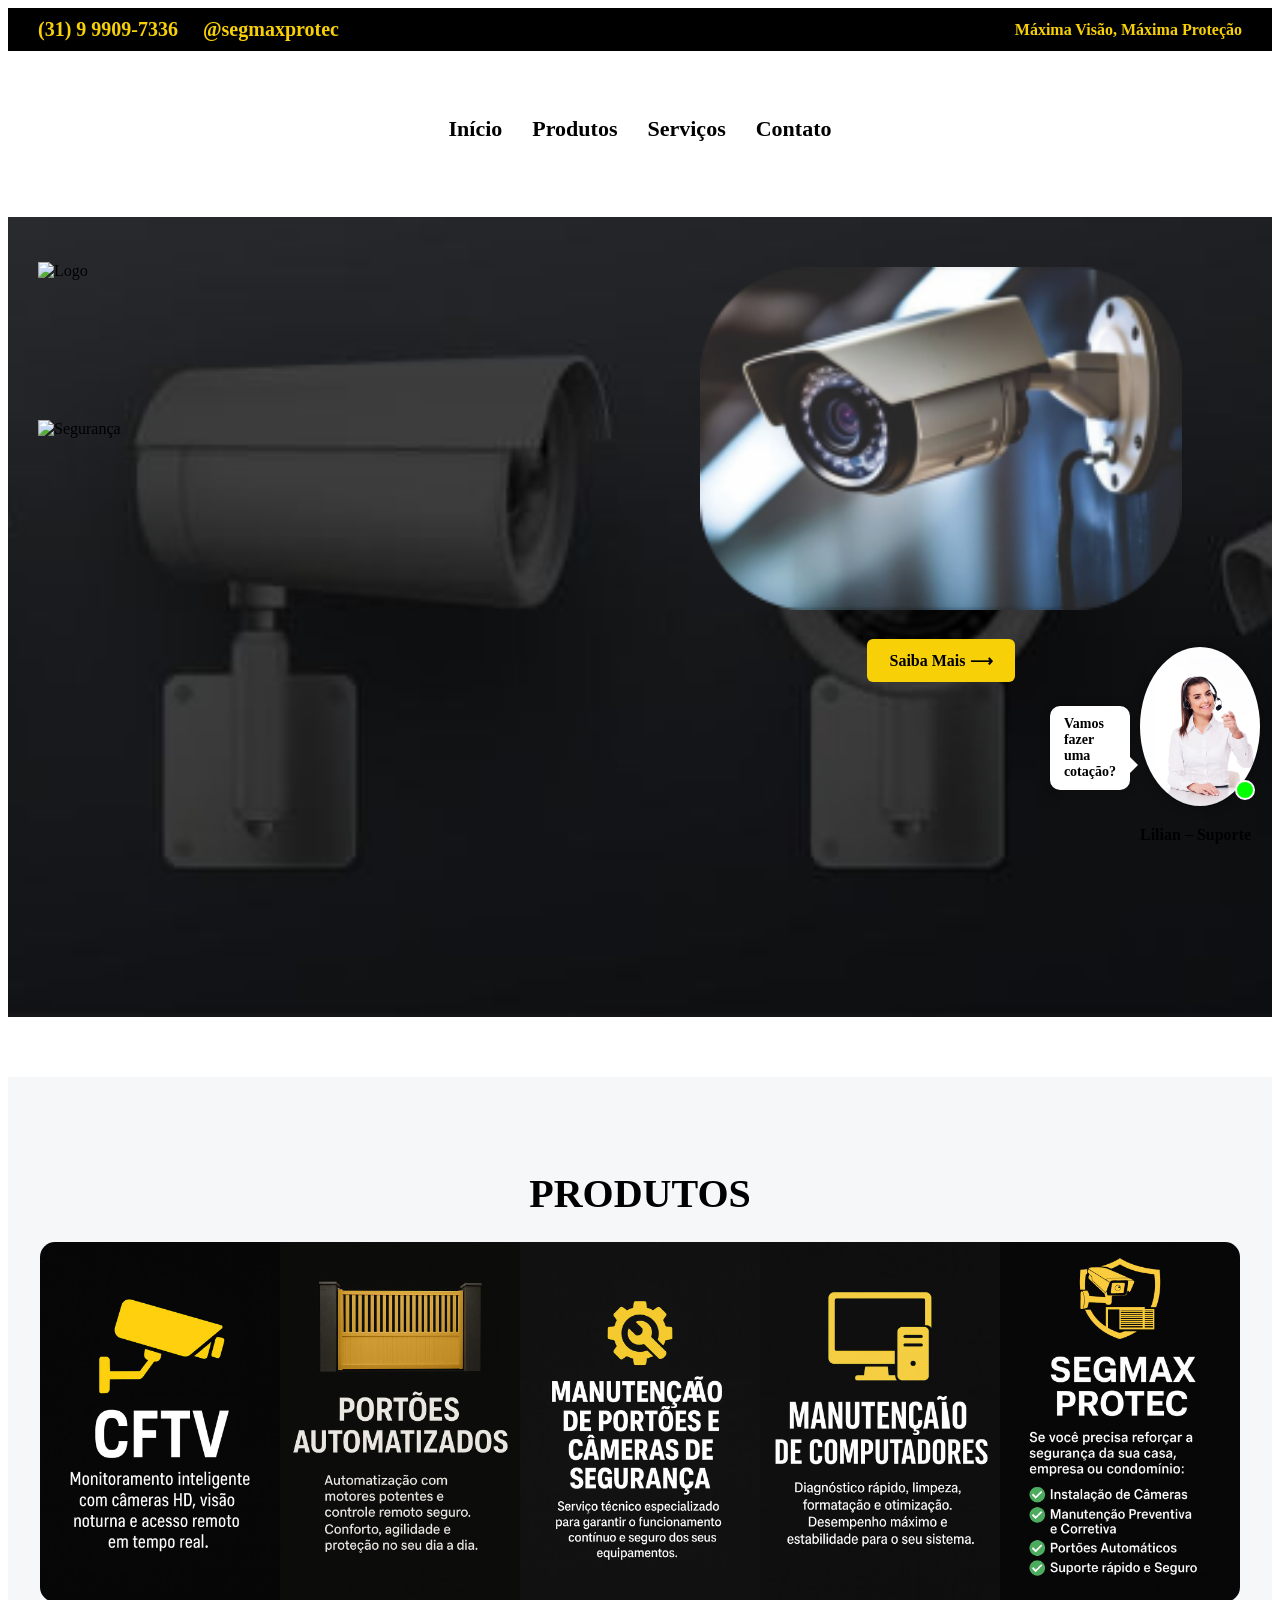
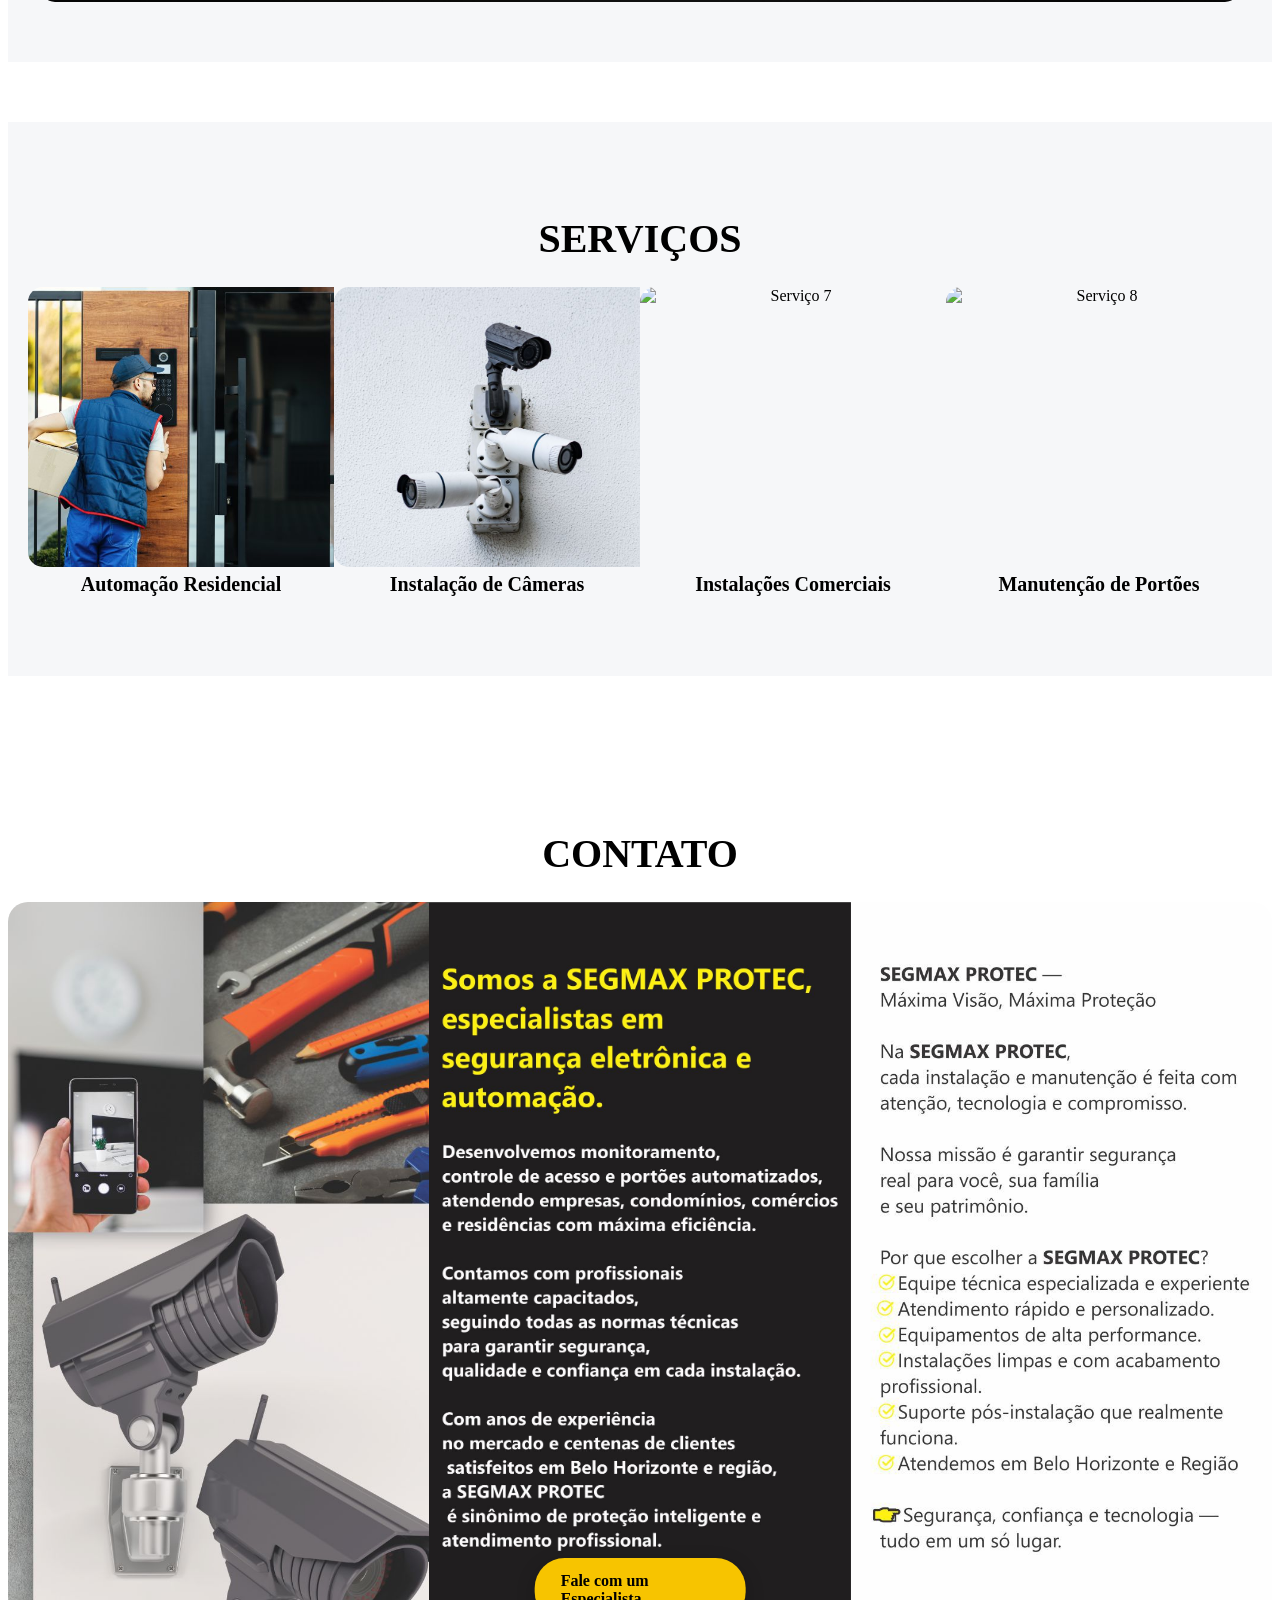
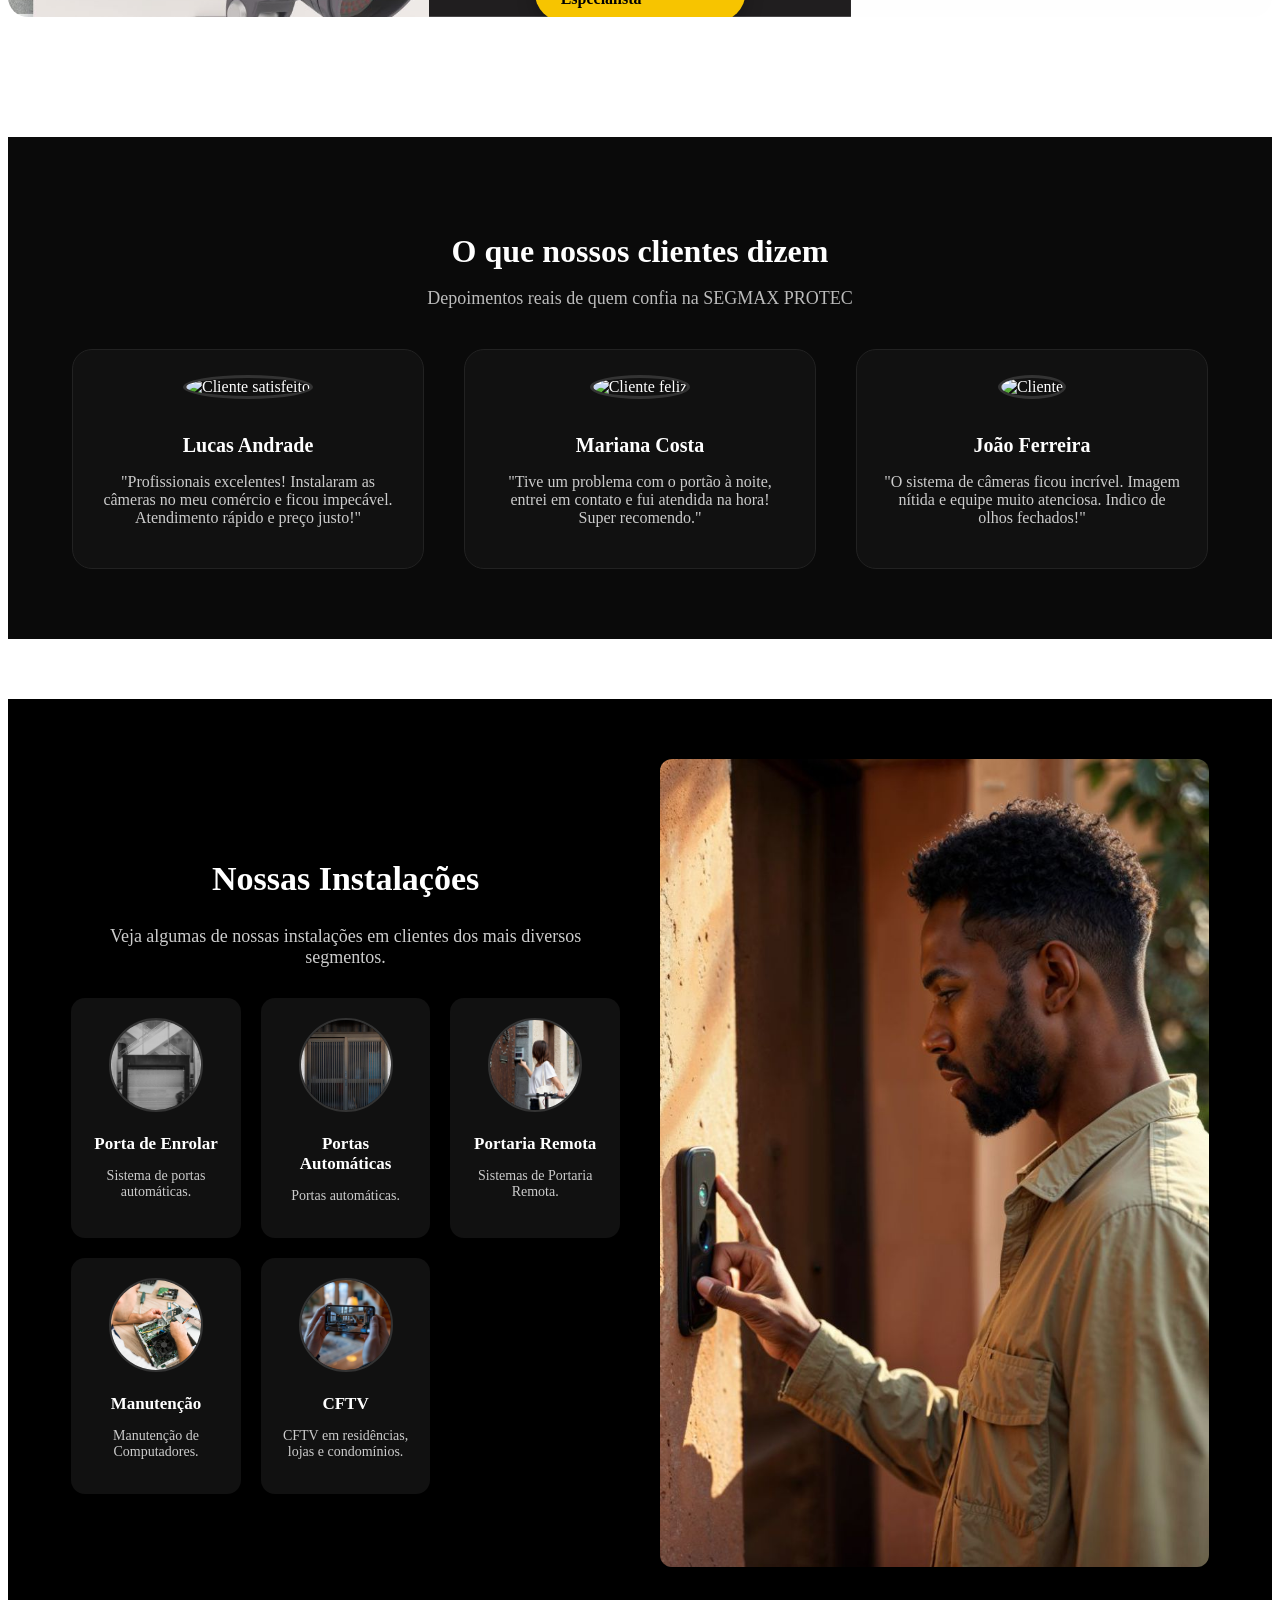
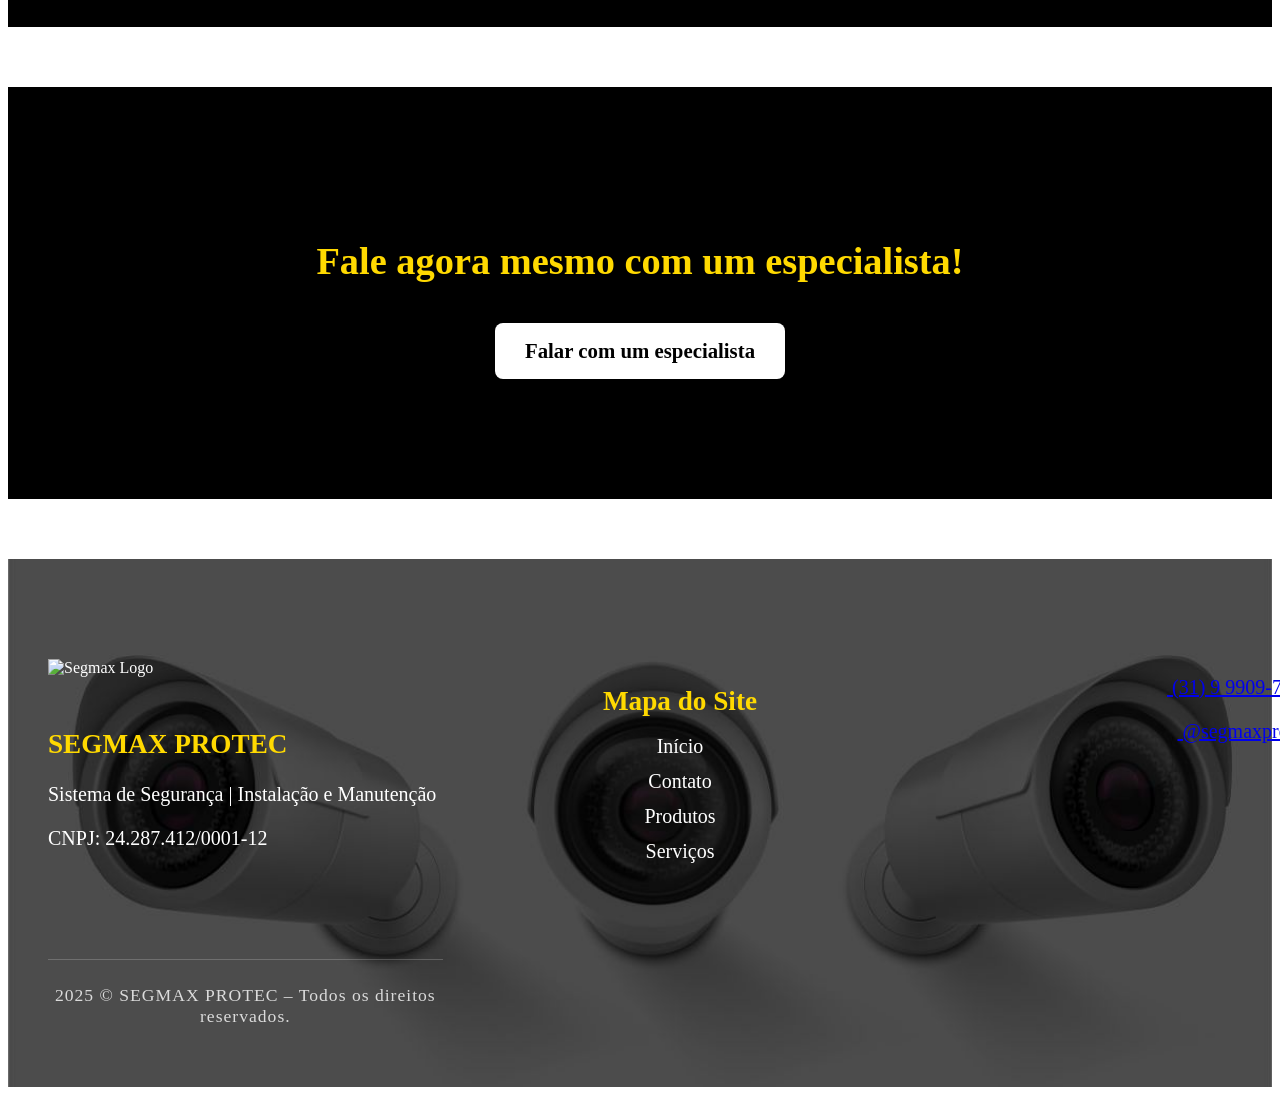
==== commit 520b7feb: "Add files via upload" ====
--- a/index.html
+++ b/index.html
@@ -261,19 +261,23 @@
         </div>
 
         <!-- ===== COLUNA 3 ===== -->
-        <div class="coluna coluna-direita">
-            <p>
-                <img src="img/whatsapp-branco.png" class="icone" alt=""> 
-                (31) 9 9909-7336
-            </p>
-
-            <p>
-                <img src="img/instagram-branco.png" class="icone" alt=""> 
-                @segmaxprotec
-            </p>
-        </div>
-
-    </div>
+<div class="coluna coluna-direita">
+
+    <p>
+      <a href="https://wa.me/5531999097336" target="_blank">
+          <img src="img/whatsapp-branco.png" class="icone" alt=""> 
+          (31) 9 9909-7336
+      </a>
+    </p>
+
+    <p>
+      <a href="https://instagram.com/segmaxprotec" target="_blank">
+          <img src="img/instagram-branco.png" class="icone" alt=""> 
+          @segmaxprotec
+      </a>
+    </p>
+
+</div>
 
     <div class="linha-final">
         2025 © SEGMAX PROTEC – Todos os direitos reservados.
--- a/style.css
+++ b/style.css
@@ -1,279 +1,1289 @@
-============================== 🌟 VARIÁVEIS ============================== */
-:root{
-  --yellow: #F7D007;
-  --dark: #0f1720;
-  --gray-1: #f6f7f9;
-  --medium-light: #f2f2f2;
-  --black: #000; 
-  --max-width: 1200px;
-  font-family: Inter, system-ui, -apple-system, "Segoe UI", Roboto, "Helvetica Neue", Arial;
-} 
-/* Reset / base */ *{
-  box-sizing: border-box;
-  margin:0;
-  padding:0;
-}
-html,body{
-  height:100%; 
-} 
-body{
-  background:var(--gray-1);
-  color:var(--dark);
-  -webkit-font-smoothing:antialiased;
-  -moz-osx-font-smoothing:grayscale;
-} 
-/* Helpers */ .container{
-  max-width:var(--max-width);
-  margin:0 auto; padding:0 20px; 
-}
-/* ============================== TOPO ============================== */ 
-.topo{
-  background:#111;
-  color:#fff;
-  display:flex;
-  justify-content:space-between;
-  align-items:center;
-  padding:12px 20px; flex-wrap:wrap;
-} 
-.topo 
-.lado-esquerdo{
-  display:flex;
-  gap:18px;
-  align-items:center; flex-wrap:wrap;
-}
-.icone{ 
-  color:var(--yellow);
-  text-decoration:none; 
-  display:flex;
-  gap:8px;
-  align-items:center;
-  transition:transform .2s, color .2s;
-}
-.icone span{
-  color:#fff;
-  font-weight:600;
-  font-size:0.95rem;
-} 
-.icone:hover{ 
-  transform:scale(1.05);
-  color:#fff; 
-}
-.topo
-.lado-direito{
-  color:var(--yellow);
-  font-weight:700;
-  text-transform:uppercase;
-  letter-spacing:.6px; 
-}
-/* ============================== LOGO + MENU ============================== */ .banner { display: flex; justify-content: space-between; align-items: center; } .logo-menu{ display:flex; justify-content:space-between; align-items:center; padding:10px 30px 0 30px; /* 🔹 diminui o espaço superior */ background:#9E9E9E; } .logo-area{ display:flex; align-items:center; gap:12px; } .logo-menor{ width:150px; max-width:40vw; height:auto; } /* Menu default desktop */ .menu { display: flex; justify-content: center; gap: 20px; margin-top: 0; } .menu a{ text-decoration:none; color:#000; font-weight:700; transition:color .2s, transform .15s; } .menu a:hover{ color:var(--yellow); transform:scale(1.04); } /* Hamburger (mobile) */ .hamburger{ display:none; background:transparent; border:0; cursor:pointer; padding:8px; } .hamburger span{ display:block; width:26px; height:3px; background:#000; margin:5px 0; border-radius:3px; transition:all .25s; } .lado-direito { display: flex; flex-direction: column; /* imagem em cima, botão embaixo */ align-items: flex-end; /* tudo alinhado à direita */ justify-content: center; gap: 15px; /* espaço entre imagem e botão */ margin-right: 10px; /* 🔹 distância da borda — pode reduzir */ text-align: right; } /* ============================== BANNER ============================== */ .banner-segmax{ display:flex; justify-content:space-between; align-items:center; background:#9E9E9E; padding:48px 20px; gap:20px; flex-wrap:wrap; } .banner-segmax .lado-esquerdo{ flex:1 1 480px; min-width:260px; max-width:620px; } .banner-segmax .lado-direito{ flex:1 1 360px; text-align:center; min-width:240px; display:flex; flex-direction:column; align-items:center; gap:18px; } .texto-principal h2{ font-size:28px; line-height:1.2; margin-bottom:10px; color:var(--dark); } .amarelo{ color:var(--yellow); font-weight:800; } .texto-principal p{ color:#000; font-size:16px; } .divisoria{ display:flex; align-items:center; gap:8px; margin:18px 0; color:var(--yellow); font-size:20px; } .divisoria hr{ flex:1; border:1px solid var(--yellow); } .sobre{ color:#333; margin-top:8px; font-size:15px; } /* Camera image */ .camera{ width:420px; max-width:90%; height:auto; transition:transform .35s; transform-origin:center; margin-top:-40px; z-index:2; } .camera:hover{ transform:scale(1.03); } /* botao whats */ .botao-whats{ display:inline-flex; align-items:center; gap:10px; background:var(--yellow); color:#000; text-decoration:none; font-weight:800; padding:12px 22px; border-radius:28px; transition:all .18s ease; } .botao-whats:hover{ background:#000; color:var(--yellow); transform:scale(1.03); } /* ============================== FAIXA IMAGENS ============================== */ .faixa-imagens{ display:flex; width:100%; overflow:hidden; } .faixa-imagens img{ width:33.3333%; object-fit:cover; height:220px; display:block; } .imagem-com-botao{ position:relative; width:33.3333%; } .imagem-com-botao img{ height:220px; width:100%; object-fit:cover; display:block; } .botao-especialista{ position:absolute; left:50%; bottom:18px; transform:translateX(-50%); background:var(--yellow); color:#000; padding:12px 20px; border-radius:30px; text-decoration:none; font-weight:700; box-shadow:0 6px 18px rgba(0,0,0,.25); } .botao-especialista:hover{ background:#000; color:var(--yellow); transform:translateX(-50%) scale(1.03); } .area-direita { display: flex; flex-direction: column; /* imagem em cima, botão embaixo */ align-items: flex-end; /* tudo colado à direita */ justify-content: center; gap: 15px; margin-right: 20px; /* 🔹 distância mínima da borda */ text-align: right; } /* ============================== SERVIÇOS ============================== */ .servicos{ display:flex; gap:0; background:#000; width:100%; overflow:hidden; } .servico{ flex:1; position:relative; overflow:hidden; min-height:200px; } .servico img{ width:100%; height:100%; object-fit:cover; display:block; opacity:.9; transition:transform .4s ease, opacity .3s ease; } .servico:hover img{ transform:scale(1.06); opacity:1; filter:brightness(1.15); } /* segunda seção animada - reaproveita .servico */ /* ============================== INSTALAÇÕES ============================== */ .instalacoes{ display:flex; align-items:center; justify-content:space-between; background:#000; color:#fff; padding:60px 20px; gap:30px; transition:all .8s ease-out; opacity:0; transform:translateY(60px); } .instalacoes.visivel{ opacity:1; transform:translateY(0); } .instalacoes-esquerda{ flex:1; min-width:260px; } .instalacoes-esquerda h2{ color:var(--yellow); font-size:1.8rem; margin-bottom:10px; } .instalacoes-lista{ display:flex; gap:20px; flex-wrap:wrap; margin-top:16px; } .instalacao-item{ width:30%; min-width:150px; text-align:center; } .instalacao-item img{ width:120px; height:120px; border-radius:50%; object-fit:cover; border:3px solid var(--yellow); transition:transform .25s, filter .25s; } .instalacao-item img:hover{ transform:scale(1.08); filter:brightness(1.15); } .instalacoes-direita{ flex:1; min-width:260px; } .instalacoes-direita img{ width:100%; height:auto; border-radius:14px; } 
-/* ============================== DEPOIMENTOS ============================== */ 
-.depoimentos{
-  background:#f5f5f5;
-  text-align:center;
-  padding:64px 20px;
-  color:#000;
-  opacity:0;
-  transform:translateY(40px);
-  transition:all .8s ease; 
-} 
-.depoimentos.visivel{
-  opacity:1; transform:translateY(0);
-} 
-.depoimentos h2{ 
-  color:var(--dark); 
-  font-size:1.8rem;
-  margin-bottom:10px; 
-} 
-.depoimentos-container{
-  display:flex;
-  justify-content:center; 
-  gap:24px; flex-wrap:wrap;
-  margin-top:24px; } 
-.depoimento-card{ 
-  background:#fff;
-  border-radius:16px;
-  box-shadow:0 6px 20px rgba(0,0,0,.08);
-  padding:22px;
-  max-width:320px;
-  text-align:center;
-  transition:transform .25s, box-shadow .25s;
-}
-.depoimento-card:hover{
-  transform:translateY(-6px);
-  box-shadow:0 10px 30px rgba(0,0,0,.12); 
-} 
-.depoimento-card img{
-  width:80px;
-  height:80px;
-  border-radius:50%; 
-  object-fit:cover;
-  border:3px solid var(--yellow);
-  margin-bottom:10px; } 
-.depoimento-card h3{
-  color:var(--yellow);
-  margin-bottom:6px; }
-.depoimento-card p{
-  color:#333;
-  font-size:0.95rem;
-  line-height:1.4;
-}
-/* ============================== CTA WHATSAPP ============================== */ 
-.cta-whatsapp{
-  background:#000;
-  color:#fff;
-  text-align:center;
-  padding:64px 20px; 
-  display:flex; 
-  justify-content:center; align-items:center;
-}
-.cta-content{ 
-  max-width:800px;
-} 
-.cta-button{
-  background:var(--yellow);
-  color:#000;
-  padding:14px 28px;
-  border-radius:30px;
-  text-decoration:none;
-  font-weight:800; 
-  display:inline-block; 
-  transition:all .18s; 
-}
-.cta-button:hover{
-  background:#fff; 
-  box-shadow:0 0 18px rgba(255,215,0,.35);
-  transform:scale(1.02);
-} 
-
-/* ============================== RODAPÉ ============================== */
-.espaco{
-  height:80px;
-  background:transparent;
-}
-.rodape{
-  background:#000;
-  color:#fff;
-  padding:40px 20px 24px;
-}
-.rodape-container{
-  max-width:var(--max-width);
-  margin:0 auto;
-  display:flex;
-  justify-content:space-between; 
-  gap:20px;
-  align-items:flex-start;
-  flex-wrap:wrap;
-} 
-.rodape-esquerda, 
-.rodape-centro, 
-.rodape-direita{
-  min-width:220px;
-  flex:1;
-} 
-.rodape-logo{
-  width:120px;
-  margin-bottom:8px; 
-}
-.rodape-esquerda h3,
-.rodape-centro h3,
-.rodape-direita h3{
-  color:var(--yellow);
-  margin-bottom:8px;
-}
-.rodape-centro ul{
-  list-style:none; padding:0;
-}
-.rodape-centro a{
-  color:#ccc;
-  text-decoration:none;
-} 
-.rodape-bottom{ 
-  border-top:1px solid #222;
-  text-align:center;
-  margin-top:28px;
-  padding-top:16px;
-  color:#777;
-  font-size:0.9rem;
-} 
-/* ============================== WHATSAPP FLUTUANTE ============================== */ 
-.whatsapp-flutuante{
-  position:fixed;
-  bottom:22px;
-  right:22px;
-  display:flex;
-  align-items:center;
-  gap:12px;
-  z-index:9999;
-}
-.whatsapp-mensagem{ 
-  background:#fff; 
-  color:#000;
-  padding:10px 14px;
-  border-radius:10px;
-  box-shadow:0 6px 18px rgba(0,0,0,.18);
-  font-size:0.95rem;
-  max-width:260px; 
-  transition:opacity .45s, transform .45s;
-} 
-.whatsapp-botao{
-  background:#25D366;
-  color:#fff; 
-  padding:12px 14px;
-  border-radius:50%;
-  display:inline-flex; 
-  align-items:center; 
-  justify-content:center; 
-  font-size:20px;
-  text-decoration:none;
-  box-shadow:0 6px 18px rgba(0,0,0,.25); 
-}
-.whatsapp-botao:hover{
-  transform:scale(1.08);
-} 
-
-/* ============================== ANIMAÇÕES SIMPLES ============================== */
-@keyframes slideLeft{ from{
-transform:translateX(-60px);
-opacity:0
-}
-to{
-transform:translateX(0);
-opacity:1
-}
-}
-@keyframes slideRight{
-from{
-transform:translateX(60px);
-opacity:0
-}
-to{
-transform:translateX(0);
-opacity:1
-}
-}
-.animar-esquerda{
-animation:slideLeft
-.9s ease forwards;
-}
-.animar-direita{
-  animation:slideRight .9s ease forwards;
-}
-
-/* ============================== RESPONSIVIDADE ============================== */
-@media (max-width:1100px){
-.logo-menor{
-width:140px;
-}
-.camera{
-width:340px;
-margin-top:-20px;
-}
-.faixa-imagens img,
-.imagem-com-botao img{
-height:180px;
-}
-}
-@media (max-width:900px){
-.instalacoes-lista{
-gap:12px;
-} .instalacao-item{ width:45%; } .logo-menu{ padding:16px; } } @media (max-width:850px){ .logo-menu, .banner-segmax{ flex-direction:column; align-items:center; text-align:center; gap:12px; padding:18px 12px; } .menu{ display:none; position:absolute; top:86px; right:18px; background:#fff; box-shadow:0 6px 20px rgba(0,0,0,.12); border-radius:10px; padding:12px; flex-direction:column; min-width:200px; z-index:1000; } .menu a{ color:#000; padding:8px 10px; display:block; border-radius:6px; } .menu.show{ display:flex; } .hamburger{ display:block; } .camera{ width:280px; margin-top:8px; } .faixa-imagens{ flex-direction:column; } .faixa-imagens img, .imagem-com-botao img{ width:100%; height:220px; } .servicos{ flex-direction:column; } .servico{ min-height:180px; } .instalacoes{ flex-direction:column; padding:30px 12px; } .instalacao-item{ width:100%; display:flex; gap:12px; align-items:center; text-align:left; } .instalacao-item img{ width:84px; height:84px; } .rodape-container{ flex-direction:column; align-items:center; text-align:center; } .rodape-direita p{ justify-content:center; display:flex; gap:8px; align-items:center; } } /* mobile very small */ @media (max-width:480px){ .texto-principal h2{ font-size:20px; } .texto-principal p{ font-size:14px; } .botao-whats{ padding:10px 16px; font-size:14px; } .whatsapp-mensagem{ display:none; } /* para telas muito pequenas podemos esconder a mensagem */ } /* 🔸 FAIXA DE IMAGENS SEGMAX PROTEC */ .faixa-imagens { display: flex; width: 100%; overflow: hidden; align-items: center; justify-content: center; gap: 0; /* sem espaçamento entre imagens */ background-color: #000; } .faixa-imagens img { width: 33.3333%; height: auto; object-fit: contain; /* mostra a imagem inteira */ display: block; background-color: #000; /* cor de fundo elegante */ transition: transform 0.3s ease; } .faixa-imagens img:hover { transform: scale(1.03); } /* 🔸 IMAGEM COM BOTÃO CENTRAL */ .imagem-com-botao { position: relative; width: 33.3333%; display: flex; align-items: center; justify-content: center; background: #000; } .imagem-com-botao img { width: 100%; height: auto; object-fit: contain; display: block; } /* 🔸 BOTÃO DOURADO */ .botao-especialista { position: absolute; bottom: 20px; left: 50%; transform: translateX(-50%); background: #d4af37; /* dourado */ color: #000; padding: 12px 25px; border-radius: 30px; text-decoration: none; font-weight: 700; box-shadow: 0 6px 18px rgba(0, 0, 0, 0.25); transition: all 0.3s ease; } .botao-especialista:hover { background: #000; color: #d4af37; transform: translateX(-50%) scale(1.05); } /* 🔸 RESPONSIVIDADE */ @media (max-width: 900px) { .faixa-imagens { flex-direction: column; } .faixa-imagens img, .imagem-com-botao img { width: 100%; height: auto; object-fit: contain; } .botao-especialista { bottom: 15px; font-size: 14px; padding: 10px 20px; } } /* 🔸 Bloco da câmera logo abaixo do menu */ .bloco-camera { position: relative; width: 100%; text-align: center; margin-top: 25px; } /* 🔸 Imagem da câmera */ .bloco-camera .camera { width: 350px; /* ajuste como quiser */ height: auto; display: block; margin: 0 auto; object-fit: contain; } /* 🔸 Botão do WhatsApp colado na câmera */ .botao-whats { position: relative; top: -25px; /* sobe o botão para colar na câmera */ background: #25d366; color: #fff; padding: 12px 25px; border-radius: 30px; font-weight: 700; text-decoration: none; display: inline-flex; align-items: center; gap: 8px; box-shadow: 0 5px 15px rgba(0,0,0,.25); transition: .3s ease; } /* 🔸 Ícone dentro do botão */ .botao-whats i { font-size: 20px; } /* 🔸 Hover */ .botao-whats:hover { background: #1ebe5d; transform: scale(1.05); } /* 🔸 Responsivo */ @media (max-width: 600px){ .bloco-camera .camera { width: 250px; } .botao-whats { top: -20px; padding: 10px 20px; } } .logo-direita { display: flex; flex-direction: column; align-items: flex-end; justify-content: center; gap: 10px; margin-right: 20px; } .logo-direita .camera { width: 260px; max-width: 100%; transform: none; margin: 0; } .logo-direita .botao-whats { position: static; margin-top: 5px; background: #25d366; } @media (max-width: 900px){ .logo-direita { align-items: center; margin-right: 0; } }
+/* ====================== VARIÁVEIS ====================== */
+:root {
+  --yellow: #f7d007;
+  --dark: #0f1720;
+  --gap-section: 60px;
+}
+section  {
+  margin: var(--gap-section) 0;
+}
+/* ====================== RESET ====================== */
+.body {
+  margin: 0;
+  padding: 0;
+  font-family: "Montserrat", sans-serif;
+  background: #fff;
+}
+
+/* ====================== CABEÇALHO ====================== */
+.topo {
+  background: #000;
+  color: white;
+  display: flex;
+  justify-content: space-between;
+  padding: 10px 30px;
+  font-size: 20px;
+  align-items: center;
+}
+
+.topo a {
+  color: var(--yellow);
+  text-decoration: none;
+  margin-right: 20px;
+  font-weight: 600;
+}
+
+.faixa-texto {
+  color: #F7D007;       /* amarelo */
+  font-weight: 700;     /* negrito */
+  font-size: 16px;      /* ajuste se quiser maior */
+  transition: transform 0.3s ease, color 0.3s ease;
+  cursor: default;
+}
+
+/* efeito ao passar o mouse */
+.faixa-texto:hover {
+  transform: scale(1.12);
+  color: #fff;          /* opcional: muda para branco ao passar o mouse */
+}
+
+
+/* ====================== MENU ====================== */
+.menu {
+  display: flex;
+  justify-content: center;
+  padding: 15px 0;
+  position: sticky;
+  top: 0;
+  background: white;
+  z-index: 999;
+  font-size: 22px;
+  margin-top: 50px;
+
+}
+
+.menu ul {
+  display: flex;
+  gap: 30px;
+  list-style: none;
+  padding: 0;
+  margin: 0;
+}
+
+.menu a {
+  color: #000;
+  text-decoration: none;
+  font-weight: 600;
+  transition: 0.3s;
+}
+
+.menu a:hover {
+  color: var(--yellow);
+  transform: scale(1.15);
+}
+
+/* ---- MENU MOBILE BOTÃO ---- */
+.hamburguer {
+  display: none;
+  font-size: 28px;
+  cursor: pointer;
+}
+
+/* ====================== BANNER ====================== */
+.banner {
+  display: flex;
+  padding: 40px 30px;
+  min-height: 80vh;
+  align-items: flex-start;   /* puxa tudo para cima */
+  background: url("img/banner1.jpg");
+  background-size: cover;
+  background-position: center;
+}
+
+
+/* LADO ESQUERDO */
+.banner-esquerda {
+  flex: 1;
+  display: flex;
+  flex-direction: column;
+  gap: 20px;
+  margin-top: 5px;      /* sobe tudo */
+}
+
+
+.logo {
+  width: 170px;
+}
+
+.img-seguranca {
+  width: 110%;
+  height: auto;
+  margin-top: 120px;
+
+}
+
+/* LADO DIREITO */
+.banner-direita {
+  flex: 1;
+  text-align: center;
+  margin-top: 10px;      /* sobe tudo */
+}
+
+
+.img-camera {
+  width: 80%;
+  margin-bottom: 25px;
+}
+
+/* BOTÃO */
+.btn-saiba-mais {
+  display: inline-block;
+  background: var(--yellow);
+  padding: 12px 22px;
+  border-radius: 6px;
+  text-decoration: none;
+  color: black;
+  font-weight: 700;
+  transition: 0.3s;
+}
+
+.btn-saiba-mais:hover {
+  transform: scale(1.1);
+}
+
+/* ====================== ANIMAÇÕES ====================== */
+.animar-esquerda {
+  opacity: 0;
+  transform: translateX(-80px);
+  animation: slideLeft 1s forwards;
+}
+
+@keyframes slideLeft {
+  to {
+    opacity: 1;
+    transform: translateX(0);
+  }
+}
+
+.animar-direita {
+  opacity: 0;
+  transform: translateX(80px);
+  animation: slideRight 1s forwards;
+}
+
+@keyframes slideRight {
+  to {
+    opacity: 1;
+    transform: translateX(0);
+  }
+}
+
+/* ====================== RESPONSIVO ====================== */
+@media (max-width: 900px) {
+
+  .menu ul {
+    display: none;
+  }
+
+  .hamburguer {
+    display: block;
+    position: absolute;
+    right: 20px;
+  }
+
+  .banner {
+    flex-direction: column;
+    text-align: center;
+  }
+
+  .banner-esquerda,
+  .banner-direita {
+    width: 100%;
+  }
+
+  .img-seguranca,
+  .img-camera {
+    width: 90%;
+  }
+}
+
+/* ====================== PRODUTOS ====================== */
+.produtos {
+  padding: 60px 20px;
+  background: #f6f7f9;  /* fundo leve, contraste com banner */
+}
+
+.container-produtos {
+  display: flex;
+  flex-wrap: wrap;
+  justify-content: center;
+  align-items: flex-start;
+  max-width: 1200px;
+  margin: auto;
+
+  gap: 0;          /* remove o espaço entre as imagens */
+  padding: 0 0;    /* remove o espaçamento lateral */
+}
+
+/* Estilo das imagens */
+.produto {
+  width: calc(100% / 5); /* cinco imagens lado a lado */
+  height: auto;
+  transition: transform 0.3s ease, filter 0.3s ease; /* animação de crescimento + cor */
+  cursor: pointer; /* indica que pode interagir */
+}
+
+/* Ao passar o mouse: cresce e clareia a imagem */
+.produto:hover {
+  transform: scale(1.12);       /* aumenta */
+  filter: brightness(1.2);       /* clareia a imagem */
+}
+
+/* Primeira e última imagem com cantos arredondados */
+.primeira {
+  border-radius: 15px 0 0 15px;
+}
+
+.ultima {
+  border-radius: 0 15px 15px 0;
+}
+
+/* ====================== ANIMAÇÃO ENTRANDO DA ESQUERDA ====================== */
+.animar-esquerda {
+  opacity: 0;
+  transform: translateX(-80px);
+  animation: slideLeft 1s forwards;
+}
+
+@keyframes slideLeft {
+  to {
+    opacity: 1;
+    transform: translateX(0);
+  }
+}
+
+/* ====================== RESPONSIVO ====================== */
+@media (max-width: 900px) {
+  .container-produtos {
+    flex-direction: column;
+    align-items: center;
+  }
+
+  .produto {
+    width: 100%;  /* ocupa mais espaço em celular */
+    margin-bottom: 20px;
+  }
+
+  .primeira, .ultima {
+    border-radius: 15px;  /* todos arredondados no mobile */
+  }
+}
+
+/* ====================== SERVIÇOS ====================== */
+.servicos {
+  padding: 60px 20px;
+  background: #f6f7f9;  /* fundo leve */
+}
+
+/* Container em grid, sem espaçamento entre células */
+.container-servicos {
+  display: grid;
+  grid-template-columns: repeat(4, 1fr);  /* 4 imagens por linha */
+  gap: 0; /* remove o espaço entre células */
+  width: 100%;
+  margin: 0 auto;
+}
+
+/* Cada imagem ocupa 100% da célula do grid, altura fixa e recorte para preencher */
+.servico {
+  width: 100%;             /* ocupa toda a célula do grid */
+  height: 280px;           /* altura fixa para uniformizar */
+  object-fit: cover;       /* recorta para preencher sem distorcer */
+  display: block;          /* remove espaços inline padrão das imgs */
+  margin: 0;
+  padding: 0;
+  cursor: pointer;
+  transition: transform .3s ease, filter .3s ease;
+  border-radius: 0;        /* zera para controle preciso nas classes primeira/ultima */
+}
+
+/* Hover: aumenta e clareia */
+.servico:hover {
+  transform: scale(1.1);
+  filter: brightness(1.15);
+}
+
+/* Se quiser bordas arredondadas apenas na primeira/última imagem,
+   aplique nas imagens (não no container) */
+.primeira {
+  border-radius: 15px 0 0 15px;
+}
+
+.ultima {
+  border-radius: 0 15px 15px 0;
+}
+
+/* RESPONSIVO */
+@media (max-width: 900px) {
+  .container-servicos {
+    grid-template-columns: repeat(2, 1fr);
+  }
+}
+
+@media (max-width: 600px) {
+  .container-servicos {
+    grid-template-columns: repeat(1, 1fr);
+  }
+}
+
+.container-servicos img:last-child {
+  border-radius: 0 15px 15px 0;
+}
+
+@media (max-width: 900px) {
+  .container-servicos img:nth-child(2) {
+    border-radius: 0 15px 15px 0;
+  }
+}
+/* Primeira sempre arredondada */
+.container-servicos img:first-child {
+  border-radius: 15px 0 0 15px;
+}
+
+/* Última sempre arredondada */
+.container-servicos img:last-child {
+  border-radius: 0 15px 15px 0;
+}
+
+/* DESKTOP – 4 por linha */
+.container-servicos img:nth-child(4) {
+  border-radius: 0 15px 15px 0;
+}
+
+/* TABLET – 2 por linha */
+@media (max-width: 900px) {
+  .container-servicos img:nth-child(2) {
+    border-radius: 0 15px 15px 0;
+  }
+}
+
+/* CELULAR – 1 por linha (todas ficam arredondadas) */
+@media (max-width: 600px) {
+  .container-servicos img {
+    border-radius: 15px;
+  }
+}
+
+
+
+/* ====================== ANIMAÇÃO DE BAIXO PARA CIMA ====================== */
+.animar-baixo {
+  opacity: 0;
+  transform: translateY(80px);
+  animation: slideUp 1s forwards;
+}
+
+@keyframes slideUp {
+  to {
+    opacity: 1;
+    transform: translateY(0);
+  }
+}
+
+/* Delay sequencial para cada imagem (entra uma por vez) */
+.servico:nth-child(1) { animation-delay: 0.2s; }
+.servico:nth-child(2) { animation-delay: 0.4s; }
+.servico:nth-child(3) { animation-delay: 0.6s; }
+.servico:nth-child(4) { animation-delay: 0.8s; }
+.servico:nth-child(5) { animation-delay: 1s; }
+
+/* ====================== RESPONSIVO ====================== */
+@media (max-width: 900px) {
+  .container-servicos {
+    flex-direction: column;
+    align-items: center;
+  }
+
+  .servico {
+    width: 100%;
+    margin-bottom: 20px;
+  }
+
+  .primeira, .ultima {
+    border-radius: 15px; /* todos arredondados no mobile */
+  }
+}
+
+/* Espaço entre seções */
+section {
+  padding: 60px 0;
+}
+
+/* --- SEÇÃO CONTATOS --- */
+.faixa-imagens {
+  display: flex;
+  width: 100%;
+  gap: 0;
+  padding: 0;
+}
+
+/* CADA BLOCO DA IMAGEM */
+.imagem-simples,
+.imagem-com-botao {
+  width: 33.333%;
+  height: 715px; /* >>> AQUI DEFINIMOS ALTURA PADRÃO PREMIUM */
+  position: relative;
+  overflow: hidden;
+}
+
+/* TODAS AS IMAGENS */
+.imagem-simples img,
+.imagem-com-botao img {
+  width: 100%;
+  height: 100%;
+  object-fit: cover;     /* preenche igual à imagem 1 */
+  object-position: center;
+  display: block;
+
+  transform: translateX(-40px);
+  opacity: 0;
+  animation: slideIn 0.8s forwards;
+  transition: transform 0.3s ease, filter 0.3s ease;
+}
+
+/* HOVER */
+.imagem-simples img:hover,
+.imagem-com-botao img:hover {
+  transform: scale(1.05);
+  filter: brightness(1.2);
+}
+
+/* PRIMEIRA E ÚLTIMA COM ARREDONDAMENTO */
+.imagem-simples:first-child img {
+  border-radius: 20px 0 0 20px;
+}
+.imagem-simples:last-child img {
+  border-radius: 0 20px 20px 0;
+}
+
+/* BOTÃO SOBRE A IMAGEM DO MEIO */
+.botao-especialista {
+  position: absolute;
+  bottom: -5px;
+  left: 50%;
+  transform: translateX(-50%);
+  background: #f7c400;
+  color: #000;
+  padding: 14px 26px;
+  border-radius: 30px;
+  font-weight: 700;
+  text-decoration: none;
+  box-shadow: 0 6px 18px rgba(0,0,0,.25);
+  z-index: 10;
+  transition: 0.3s ease;
+}
+
+.botao-especialista:hover {
+  background: #000;
+  color: #f7c400;
+  transform: translateX(-50%) scale(1.05);
+}
+
+/* ANIMAÇÃO */
+@keyframes slideIn {
+  to {
+    transform: translateX(0);
+    opacity: 1;
+  }
+}
+
+/* RESPONSIVO */
+@media (max-width: 768px) {
+  .faixa-imagens {
+    flex-direction: column;
+  }
+
+  .imagem-simples,
+  .imagem-com-botao {
+    width: 100%;
+    height: 260px;
+  }
+
+  .imagem-simples img,
+  .imagem-com-botao img {
+    border-radius: 20px;
+  }
+}
+
+
+/* ======================= ESPAÇO ENTRE SEÇÕES ======================= */
+.depoimentos {
+  padding: 70px 0;
+  text-align: center;
+  background: #0a0a0a; /* fundo preto premium */
+  color: #fff;
+}
+
+/* ======================= TÍTULOS ======================= */
+.titulo-depoimentos {
+  font-size: 32px;
+  font-weight: 700;
+  margin-bottom: 10px;
+}
+
+.subtitulo-depoimentos {
+  font-size: 18px;
+  color: #bbbbbb;
+  margin-bottom: 40px;
+}
+
+/* ======================= CONTAINER ======================= */
+.depoimentos-container {
+  display: flex;
+  justify-content: center;
+  gap: 40px;
+  flex-wrap: wrap;
+}
+
+/* ======================= CARDS ======================= */
+.depoimento-card {
+  background: #111;
+  padding: 25px;
+  width: 300px;
+  border-radius: 20px;
+  transition: 0.4s ease;
+  border: 1px solid #222;
+}
+
+/* IMAGENS REDONDAS */
+.depoimento-card img {
+  width: 120px;
+  height: 120px;
+  object-fit: cover;
+  border-radius: 50%;
+  margin-bottom: 15px;
+  border: 3px solid #333;
+  transition: 0.4s ease;
+}
+
+/* NOME */
+.depoimento-card h3 {
+  margin-bottom: 10px;
+  font-size: 20px;
+  font-weight: 600;
+}
+
+/* TEXTO */
+.depoimento-card p {
+  font-size: 16px;
+  color: #ccc;
+}
+
+/* ======================= HOVER PREMIUM ======================= */
+.depoimento-card:hover {
+  transform: translateY(-10px) scale(1.05);
+  border-color: #ffcc00; /* amarelo padrão SEGMAX */
+  background: #181818;
+}
+
+.depoimento-card:hover img {
+  border-color: #ffcc00;
+  transform: scale(1.1);
+}
+
+/* ======================= ANIMAÇÃO ENTRANDO DA ESQUERDA ======================= */
+.animar-esquerda {
+  opacity: 0;
+  transform: translateX(-60px);
+  animation: slideEsquerda 1s forwards;
+}
+
+@keyframes slideEsquerda {
+  to {
+    opacity: 1;
+    transform: translateX(0);
+  }
+}
+
+/* ============================== SEÇÃO INSTALAÇÕES ============================== */
+.instalacoes {
+  background: #000;
+  padding: 60px 0;
+  display: flex;
+  align-items: center;
+  color: #fff;
+}
+
+/* CONTAINER GERAL */
+.instalacoes-conteudo {
+  display: flex;
+  width: 90%;
+  margin: auto;
+  gap: 40px;
+}
+
+/* TEXTO ESQUERDO */
+.instalacoes-texto {
+  width: 50%;
+  display: flex;
+  flex-direction: column;
+  justify-content: center; /* CENTRALIZA VERTICAL */
+  align-items: center; /* CENTRALIZA HORIZONTAL */
+  text-align: center;  /* Ajusta textos */
+}
+
+
+.instalacoes-texto h2 {
+  font-size: 34px;
+  margin-bottom: 10px;
+  font-weight: 700;
+}
+
+.subtitulo-instalacoes {
+  font-size: 18px;
+  color: #ccc;
+  margin-bottom: 30px;
+}
+
+/* GRID 3 EM CIMA E 2 EM BAIXO */
+.instalacoes-grid {
+  display: grid;
+  grid-template-columns: repeat(3, 1fr); /* 3 em cima */
+  gap: 20px;
+}
+
+.instalacoes-grid .inst-card:nth-child(4),
+.instalacoes-grid .inst-card:nth-child(5) {
+  grid-column: span 1; /* cada um ocupa um espaço */
+}
+
+/* CARD */
+.inst-card {
+  background: #111;
+  padding: 20px;
+  text-align: center;
+  border-radius: 14px;
+  transition: 0.3s ease;
+}
+
+/* IMAGEM REDONDA */
+.inst-card img {
+  width: 90px;
+  height: 90px;
+  border-radius: 50%;
+  object-fit: cover;
+  margin-bottom: 10px;
+  border: 2px solid #333;
+  transition: 0.3s ease;
+}
+
+/* TÍTULO / SUBTÍTULO */
+.inst-card h3 {
+  margin: 8px 0 4px;
+  font-size: 17px;
+  font-weight: 600;
+}
+
+.inst-card p {
+  font-size: 14px;
+  color: #ccc;
+}
+
+/* HOVER */
+.inst-card:hover {
+  transform: translateY(-6px);
+  background: #11111180;
+}
+
+.inst-card:hover img {
+  transform: scale(1.15);
+  border-color: #ffcc00;
+}
+
+/* IMAGEM LATERAL DIREITA */
+.instalacoes-imagem {
+  width: 50%;
+}
+
+.instalacoes-imagem img {
+  width: 100%;
+  height: 100%;
+  object-fit: cover;
+  border-radius: 12px;
+}
+
+/* ANIMAÇÃO */
+.animar-esquerda {
+  opacity: 0;
+  transform: translateX(-45px);
+  animation: slideEsquerda 0.8s forwards;
+}
+
+@keyframes slideEsquerda {
+  to {
+    opacity: 1;
+    transform: translateX(0);
+  }
+}
+
+/* RESPONSIVO */
+@media (max-width: 900px) {
+  .instalacoes {
+    height: auto;
+  }
+
+  .instalacoes-conteudo {
+    flex-direction: column;
+  }
+
+  .instalacoes-texto,
+  .instalacoes-imagem {
+    width: 100%;
+  }
+
+  .instalacoes-grid {
+    grid-template-columns: repeat(2, 1fr);
+  }
+}
+
+/* ======== SEÇÃO FALE COM UM ESPECIALISTA ======== */
+
+.secao-especialista {
+    background: #000;
+    padding: 120px 20px;
+    text-align: center;
+}
+
+.secao-especialista h2 {
+    color: #FFD900;
+    font-size: 2.4rem;
+    margin-bottom: 40px;
+    font-weight: 700;
+}
+
+/* BOTÃO */
+.btn-especialista {
+    display: inline-block;
+    background: #fff;          /* BOTÃO BRANCO */
+    color: #000;               /* TEXTO PRETO */
+    padding: 16px 30px;
+    font-size: 1.3rem;
+    font-weight: 700;
+    border-radius: 8px;
+    transition: 0.3s ease-in-out;
+    text-decoration: none;     /* REMOVE SUBLINHADO */
+}
+
+/* HOVER: AMARELO */
+.btn-especialista:hover {
+    background: #FFD900;       /* AMARELO */
+    color: #000;
+    transform: scale(1.05);
+}
+
+
+/* ===================== RODAPÉ FINAL ===================== */
+
+.rodape-final {
+    background: url("img/banner-fundo.jpg") center/cover no-repeat;
+    padding: 80px 40px;
+    color: #fff;
+}
+
+.rodape-container {
+    max-width: 1200px;
+    margin: auto;
+    display: flex;
+    justify-content: space-between;
+    gap: 40px;
+    align-items: flex-start;
+}
+
+/* Colunas */
+.coluna {
+    flex: 1;
+}
+
+.coluna h3 {
+    font-size: 1.4rem;
+    margin-bottom: 14px;
+    font-weight: 700;
+    color: #FFD900;
+}
+
+.coluna p {
+    font-size: 1rem;
+    margin: 5px 0;
+}
+
+/* Logo */
+.logo-rodape {
+    width: 140px;
+    margin-bottom: 10px;
+}
+
+/* Lista de links */
+.mapa-links {
+    list-style: none;
+    padding: 0;
+}
+
+.mapa-links li {
+    margin: 6px 0;
+}
+
+.mapa-links a {
+    color: #fff;
+    text-decoration: none;
+    transition: 0.3s ease;
+}
+
+.mapa-links a:hover {
+    color: #FFD900;
+    padding-left: 6px;
+}
+
+/* Ícones */
+.icone {
+    width: 20px;
+    margin-right: 8px;
+    vertical-align: middle;
+}
+
+/* Coluna direita */
+.coluna-direita p {
+    margin-bottom: 12px;
+}
+
+/* Responsivo */
+@media (max-width: 900px) {
+    .rodape-container {
+        flex-direction: column;
+        text-align: center;
+    }
+
+    .icone {
+        width: 24px;
+    }
+}
+
+/* ===================== RODAPÉ FINAL ===================== */
+
+.rodape-final {
+    background: url("img/banner-fundo.jpg") center/cover no-repeat;
+    padding: 80px 40px;
+    color: #fff;
+}
+
+.rodape-container {
+    max-width: 1200px;
+    margin: auto;
+    display: flex;
+    justify-content: space-between;
+    gap: 40px;
+    align-items: flex-start;
+}
+
+/* Colunas */
+.coluna {
+    flex: 1;
+}
+
+.coluna h3 {
+    font-size: 1.4rem;
+    margin-bottom: 14px;
+    font-weight: 700;
+    color: #FFD900;
+}
+
+.coluna p {
+    font-size: 1rem;
+    margin: 5px 0;
+}
+
+/* Logo */
+.logo-rodape {
+    width: 140px;
+    margin-bottom: 10px;
+}
+
+/* Lista de links */
+.mapa-links {
+    list-style: none;
+    padding: 0;
+}
+
+.mapa-links li {
+    margin: 6px 0;
+}
+
+.mapa-links a {
+    color: #fff;
+    text-decoration: none;
+    transition: 0.3s ease;
+}
+
+.mapa-links a:hover {
+    color: #FFD900;
+    padding-left: 6px;
+}
+
+/* Ícones */
+.icone {
+    width: 20px;
+    margin-right: 8px;
+    vertical-align: middle;
+}
+
+/* Coluna direita */
+.coluna-direita p {
+    margin-bottom: 12px;
+}
+
+/* Responsivo */
+@media (max-width: 900px) {
+    .rodape-container {
+        flex-direction: column;
+        text-align: center;
+    }
+
+    .icone {
+        width: 24px;
+    }
+}
+/* ===================== RODAPÉ FINAL (CORRIGIDO) ===================== */
+
+.rodape-final {
+    background: url("img/banner-fundo.jpg") center/cover no-repeat;
+    padding: 100px 0 60px 0;
+    color: #fff;
+    width: 100%;
+}
+
+.rodape-container {
+    width: 100%;
+    max-width: 1500px;   /* DIMINUI PARA AJUDAR O LAYOUT */
+    margin: auto;
+    padding: 0 40px;     /* REDUZIDO PARA A COLUNA DIREITA CABER */
+    
+    display: grid;
+    grid-template-columns: 1fr 1fr 1fr; /* AGORA NUNCA QUEBRA */
+    align-items: start;
+    gap: 40px;
+}
+
+/* Coluna esquerda */
+.coluna-esquerda {
+    text-align: left;
+}
+
+/* Coluna do meio */
+.coluna-meio {
+    text-align: center;
+}
+
+/* Coluna direita */
+.coluna-direita {
+    text-align: right;
+}
+
+/* Títulos */
+.coluna h3 {
+    font-size: 1.7rem;
+    margin-bottom: 18px;
+    font-weight: 700;
+    color: #FFD900;
+}
+
+/* Textos */
+.coluna p {
+    font-size: 1.25rem;
+    margin: 12px 0;
+    line-height: 1.6;
+}
+
+/* Logo */
+.logo-rodape {
+    width: 160px;
+    margin-bottom: 25px;
+}
+
+/* Lista Meio */
+.mapa-links {
+    list-style: none;
+    padding: 0;
+}
+
+.mapa-links li {
+    margin: 12px 0;
+}
+
+.mapa-links a {
+    color: #fff;
+    text-decoration: none;
+    font-size: 1.25rem;
+    font-weight: 500;
+    transition: 0.3s ease;
+}
+
+.mapa-links a:hover {
+    color: #FFD900;
+    padding-left: 6px;
+}
+
+/* Ícones */
+.icone {
+    width: 26px;
+    margin-right: 8px;
+    vertical-align: middle;
+    transition: 0.3s;
+}
+
+.icone:hover {
+    filter: brightness(1.4);
+}
+
+/* Linha final */
+.linha-final {
+    text-align: center;
+    margin-top: 50px;
+    font-size: 1.1rem;
+    opacity: 0.7;
+    letter-spacing: 1px;
+}
+
+/* RESPONSIVO */
+@media (max-width: 900px) {
+    .rodape-container {
+        grid-template-columns: 1fr;
+        text-align: center;
+    }
+
+    .coluna-esquerda, 
+    .coluna-direita {
+        text-align: center;
+    }
+}
+/* LINHA FINAL SEPARADORA */
+.linha-final {
+    margin-top: 40px;
+    padding-top: 25px;
+    border-top: 1px solid rgba(255, 255, 255, 0.25); 
+    text-align: center;
+    font-size: 1.1rem;
+    color: #fff;
+    opacity: 0.8;
+    letter-spacing: 1px;
+}
+
+/* botão fixo com a atendente */
+#chat-open-btn {
+    position: fixed;
+    bottom: 40px;
+    right: 20px;
+    cursor: pointer;
+    z-index: 9999;
+}
+
+#chat-open-btn img {
+    width: 120px;
+    border-radius: 50%;
+    box-shadow: 0 0 12px rgba(0,0,0,0.4);
+}
+
+/* janela de chat */
+.chat-box {
+    width: 300px;
+    position: fixed;
+    bottom: 40px;
+    right: 20px;
+    background: #fff;
+    border-radius: 10px;
+    box-shadow: 0 0 15px rgba(0,0,0,0.3);
+    display: none;
+    z-index: 99999;
+}
+
+.chat-header {
+    background: #000;
+    color: yellow;
+    padding: 10px;
+    border-radius: 10px 10px 0 0;
+    display: flex;
+    justify-content: space-between;
+}
+
+.chat-header span {
+    cursor: pointer;
+    font-weight: bold;
+}
+
+.chat-body {
+    padding: 15px;
+}
+
+.chat-body label {
+    display: block;
+    margin-top: 10px;
+}
+
+.chat-body input,
+.chat-body textarea {
+    width: 100%;
+    padding: 7px;
+    margin-top: 5px;
+    border-radius: 6px;
+    border: 1px solid #ccc;
+}
+
+.chat-body button {
+    width: 100%;
+    padding: 10px;
+    background: #000;
+    color: yellow;
+    margin-top: 10px;
+    border-radius: 5px;
+    cursor: pointer;
+}
+
+.chat-body button:hover {
+    background: yellow;
+    color: #000;
+}
+
+/* mensagens de retorno */
+#messages {
+    margin-top: 15px;
+    border-top: 1px solid #ddd;
+    padding-top: 10px;
+}
+/* Balão de fala ao lado da atendente */
+#chat-msg-rotativo {
+    position: absolute;
+    right: 130px;        /* distancia da foto */
+    bottom: 70px;        /* altura do balão */
+    background: #fff;
+    padding: 10px 14px;
+    border-radius: 10px;
+    max-width: 160px;
+    font-size: 14px;
+    color: #000;
+    box-shadow: 0 0 10px rgba(0,0,0,0.25);
+    font-weight: 600;
+    display: block;
+}
+
+/* Triângulo da fala */
+#chat-msg-rotativo::after {
+    content: "";
+    position: absolute;
+    right: -8px;
+    bottom: 15px;
+    width: 0;
+    height: 0;
+    border-left: 10px solid #fff;
+    border-top: 10px solid transparent;
+    border-bottom: 10px solid transparent;
+}
+.atendente {
+  position: relative;
+  display: inline-block;
+}
+
+.foto {
+  width: 80px;
+  height: 80px;
+  border-radius: 50%;
+}
+
+/* a bolinha verde da foto */
+.online {
+  position: absolute;
+  right: 5px;
+  bottom: 60px;
+  width: 16px;
+  height: 16px;
+  background: #00ff00;
+  border: 2px solid white;
+  border-radius: 50%;
+}
+/* se quiser bolinha do nome também */
+.online-bolinha {
+  width: 10px;
+  height: 10px;
+  display: inline-block;
+  background: #00ff00;
+  border-radius: 50%;
+  margin-left: 5px;
+}
+
+/* deixa a bolinha colada na foto */
+.foto-atendente {
+  position: relative;
+  display: inline-block;
+}
+
+
+/*--titulos*/
+.titulo-secao {
+  text-align: center;
+  font-size: 40px;
+  font-weight: 700;
+  margin-bottom: 25px;
+  color: #000;
+}
+
+/* Cada imagem precisa estar dentro de um bloco */
+.box-servico {
+  text-align: center;
+}
+
+/* Texto abaixo das imagens */
+.descricao-servico {
+  font-size: 20px;
+  margin-top: 6px;
+  font-weight: 600;
+  color: #000;
+}
+
+/* DESKTOP – 4 por linha */
+.container-servicos {
+  display: grid;
+  grid-template-columns: repeat(4, 1fr);
+  gap: 0;
+}
+
+/* TABLET – 2 por linha */
+@media (max-width: 900px) {
+  .container-servicos {
+    grid-template-columns: repeat(2, 1fr);
+  }
+}
+
+/* CELULAR – 1 por linha */
+@media (max-width: 600px) {
+  .container-servicos {
+    grid-template-columns: 1fr;
+  }
+
+  .servico {
+    width: 100%;
+    height: auto;
+  }
+}
+@media (max-width: 600px) {
+  .servico {
+    height: 180px;
+  }
+}
+
+header nav {
+  display: flex;
+  justify-content: center;   /* centraliza na horizontal */
+  align-items: center;       /* centraliza na vertical */
+}
+.header {
+  display: flex;
+  justify-content: center;
+  align-items: center;
+}
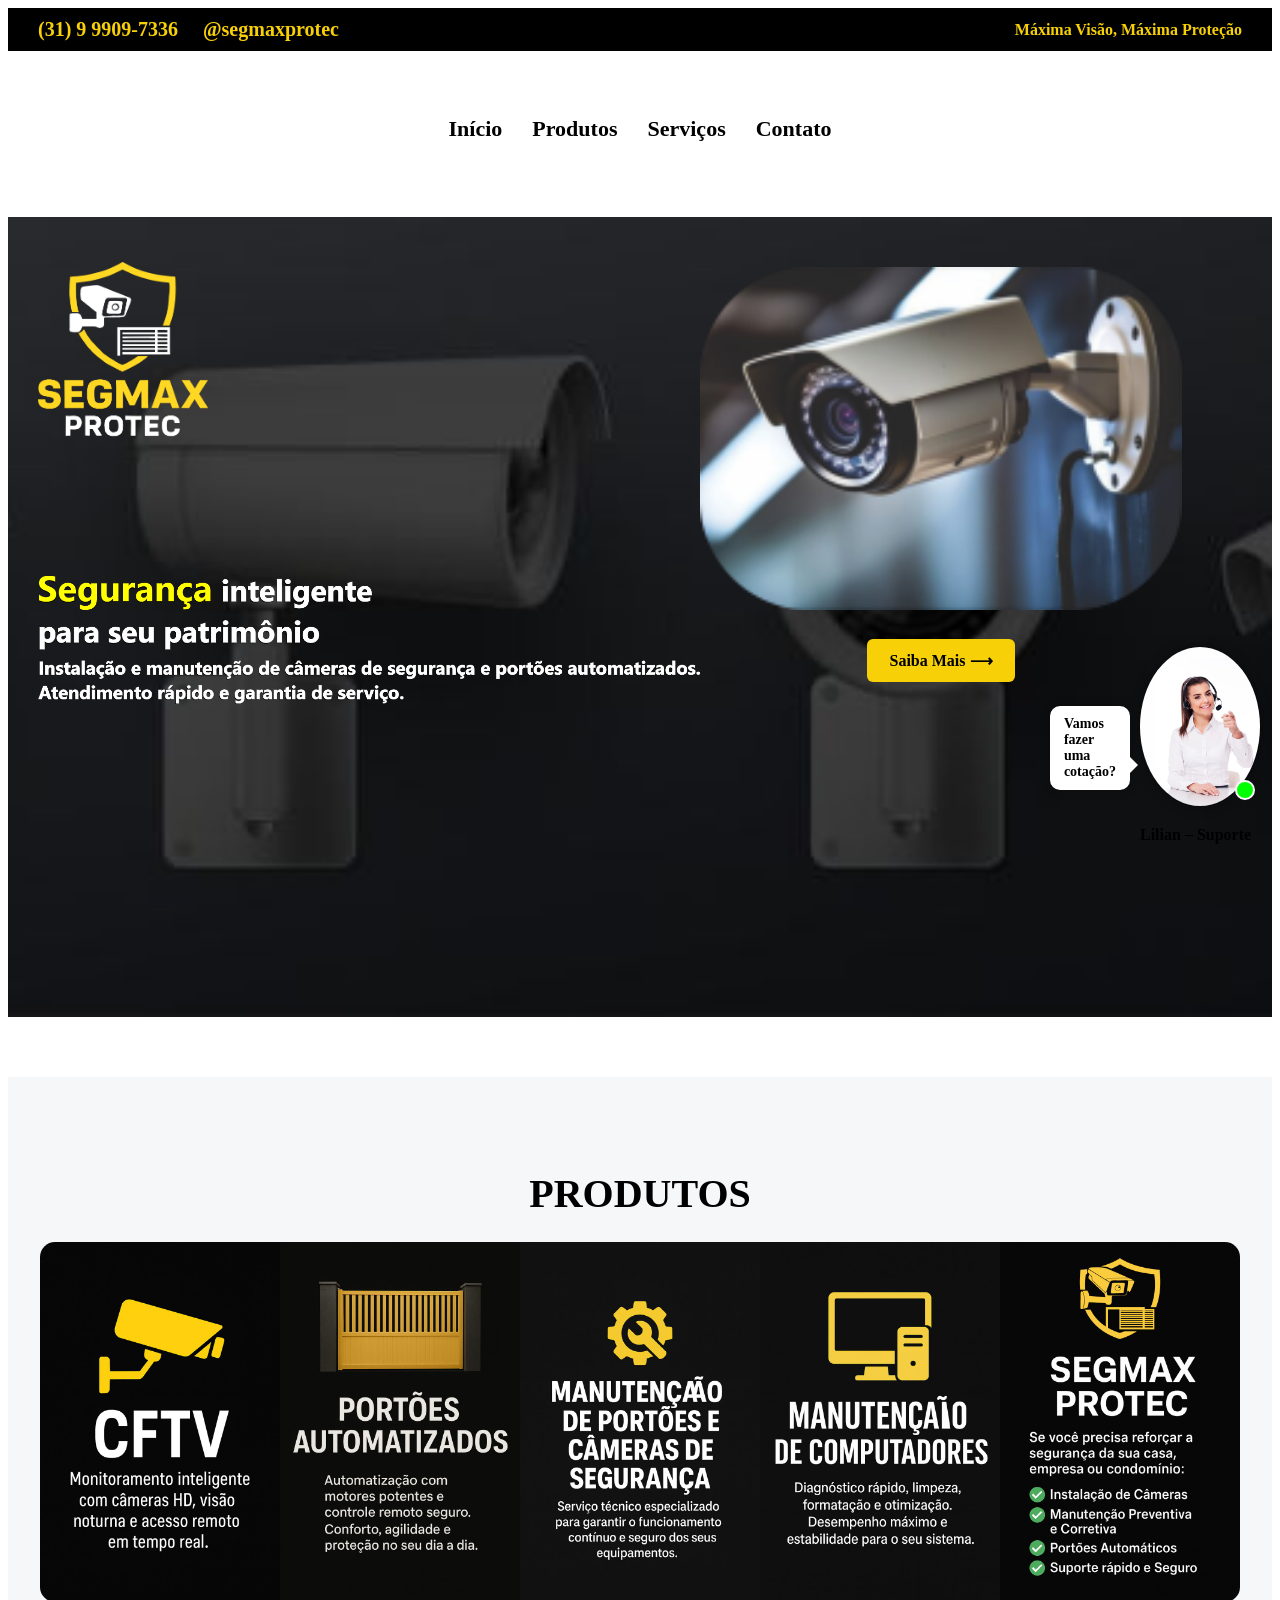
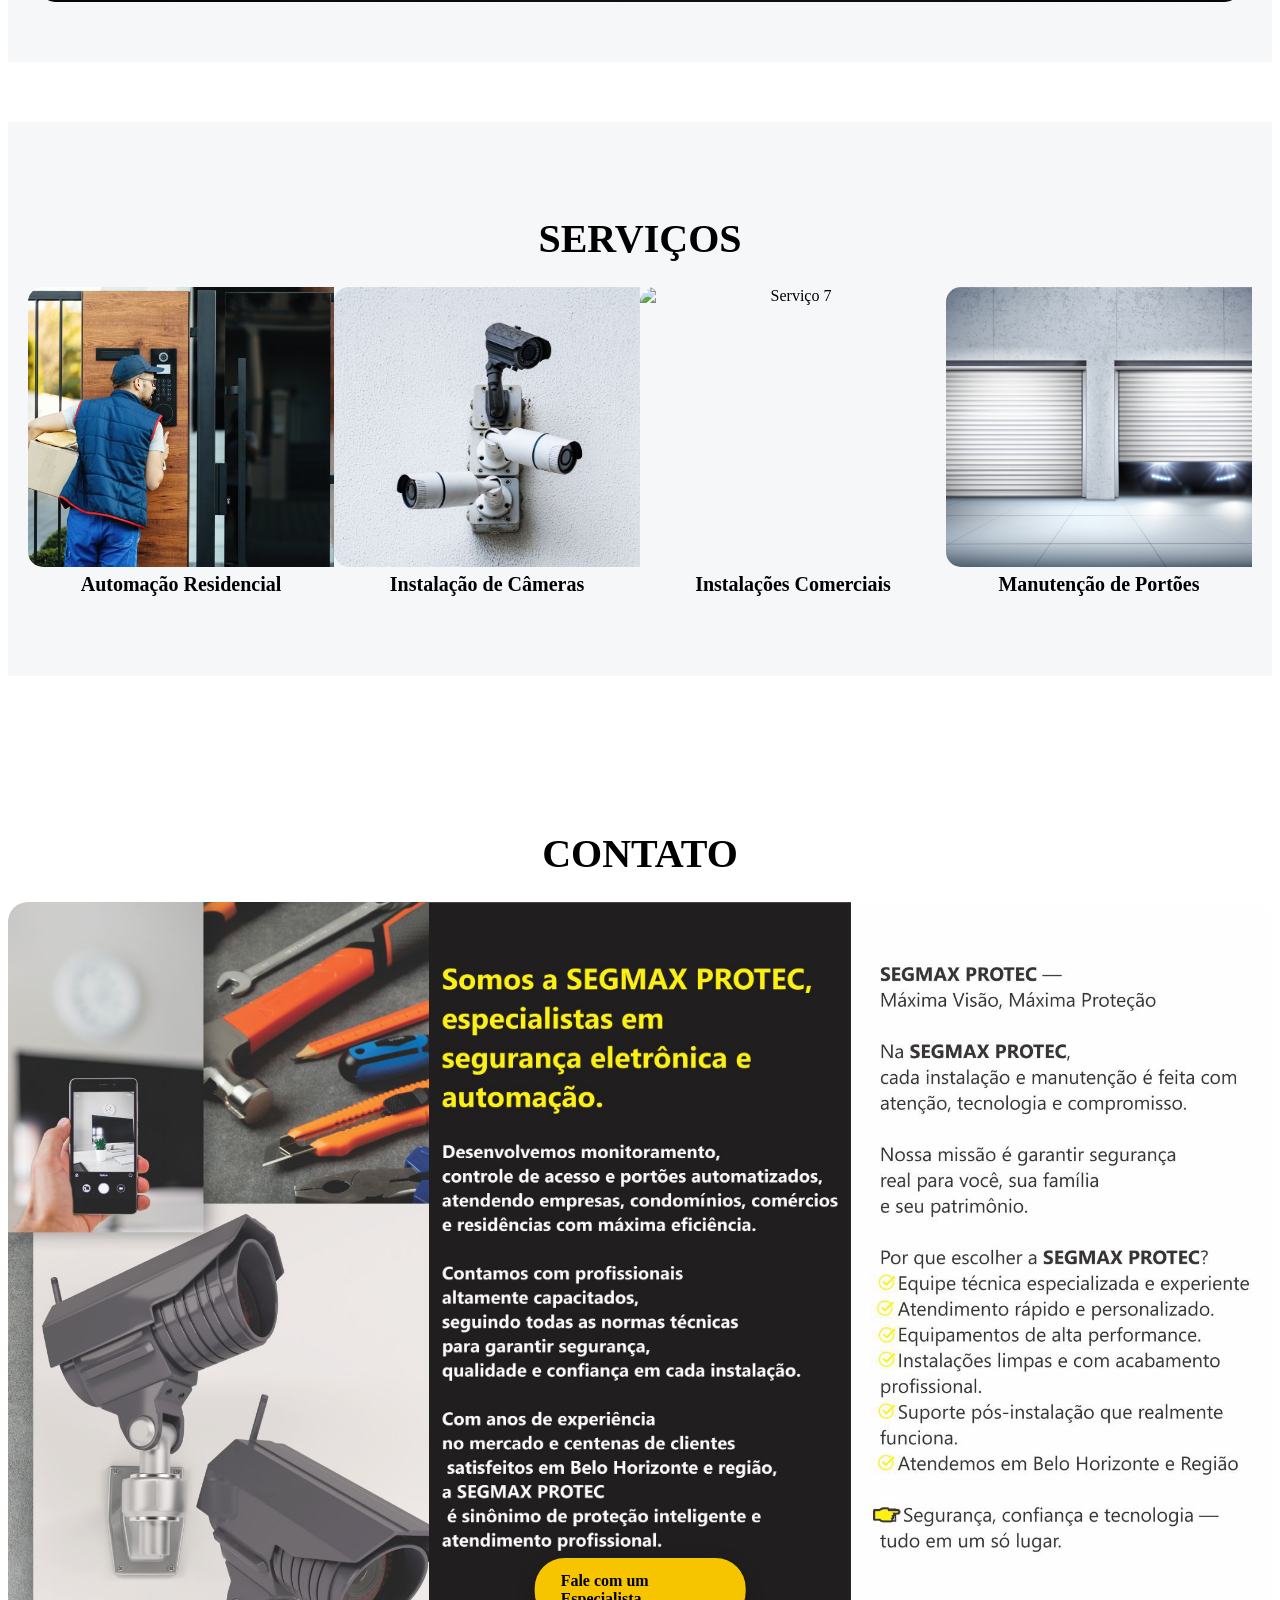
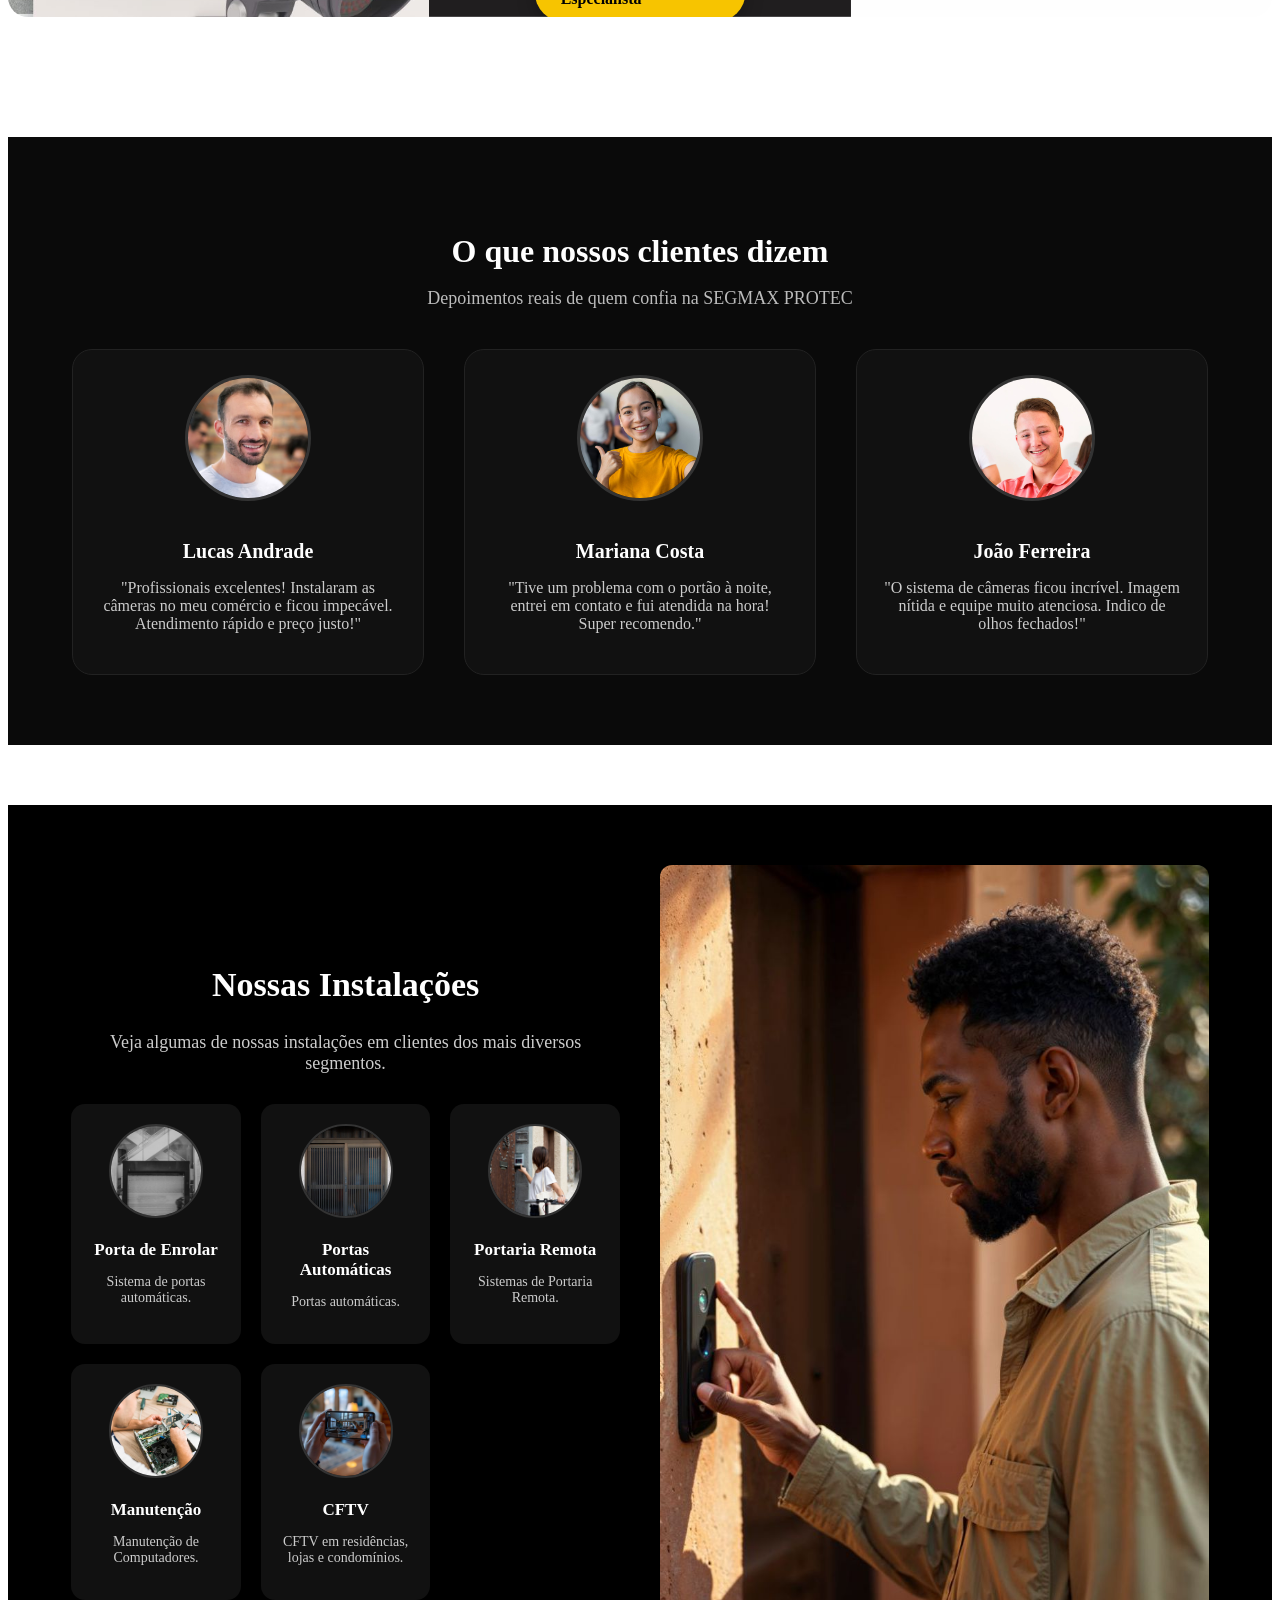
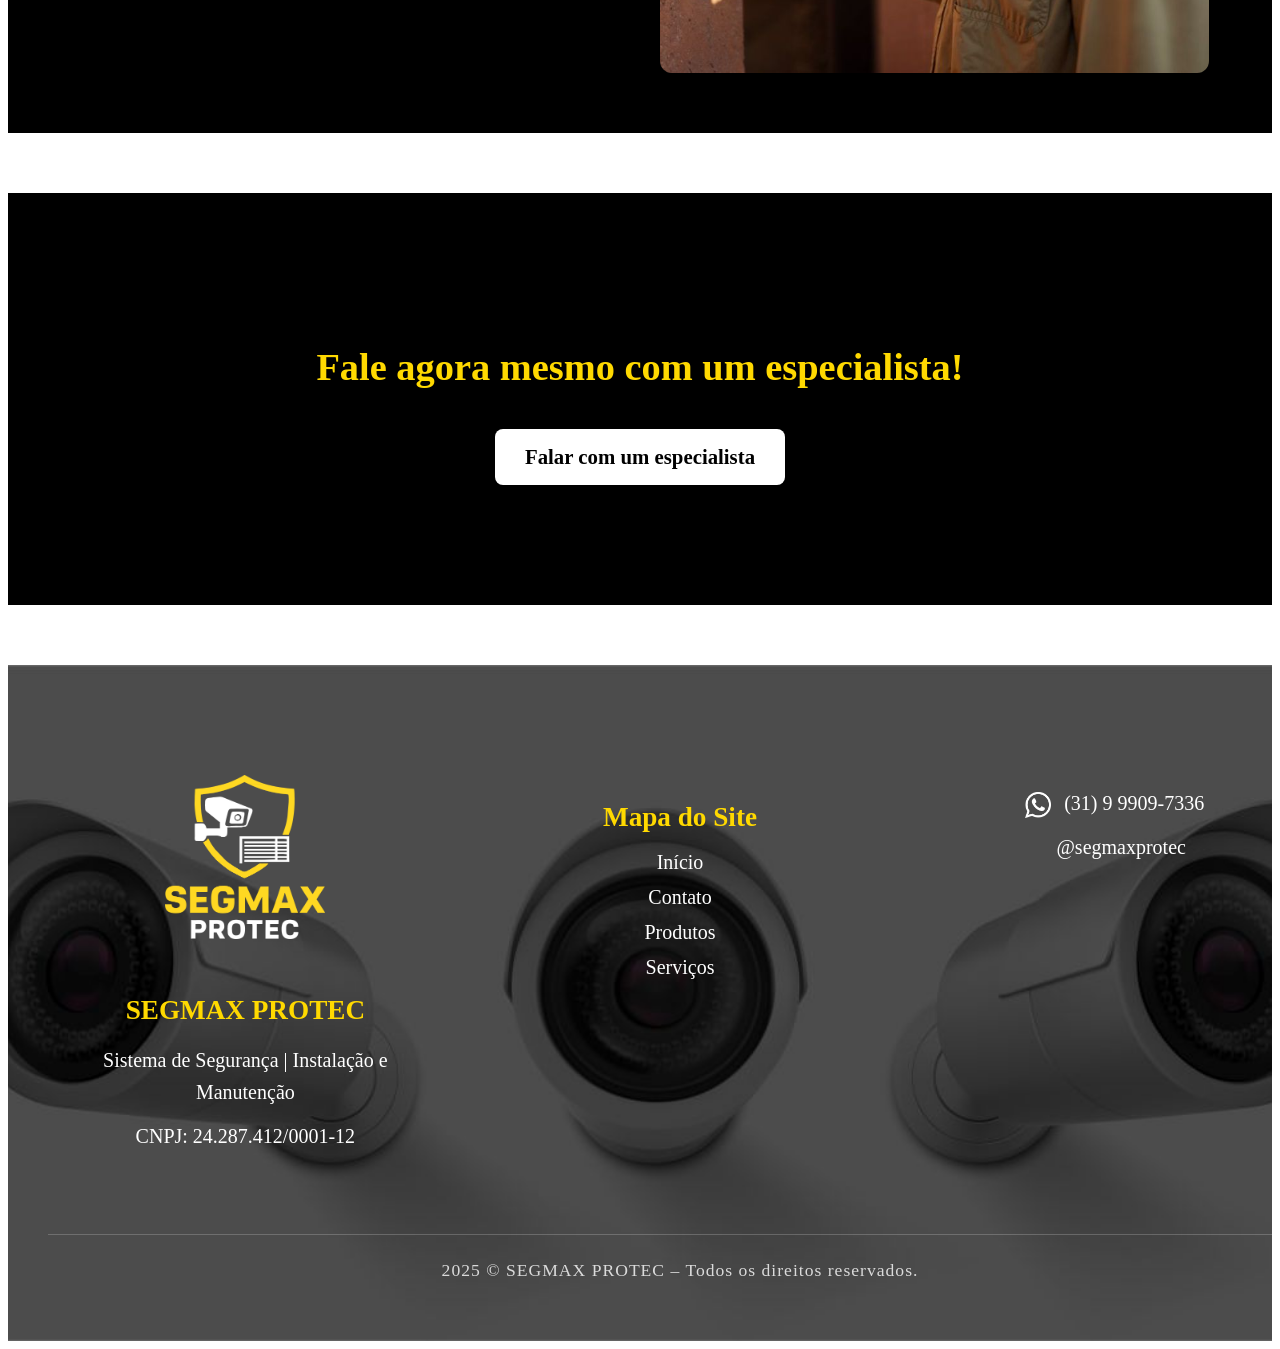
==== commit 9a12654a: "Update index.html" ====
--- a/index.html
+++ b/index.html
@@ -6,6 +6,7 @@
     <link rel="preconnect" href="https://fonts.gstatic.com">
     <link href="https://fonts.googleapis.com/css2?family=Montserrat:wght@400;600;700&display=swap" rel="stylesheet">
     <link rel="stylesheet" href="style.css">
+    <!-- Google tag (gtag.js) --> <script async src=" https://www.googletagmanager.com/gtag/js?id=AW-17743751910 "></script> <script> window.dataLayer = window.dataLayer || []; function gtag(){dataLayer.push(arguments);} gtag('js', new Date()); gtag('config', 'AW-17743751910'); </script>
 </head>
 
 <body>
@@ -333,3 +334,4 @@
 
 </body>
 </html>
+
--- a/style.css
+++ b/style.css
@@ -1287,3 +1287,39 @@
   justify-content: center;
   align-items: center;
 }
+.coluna-direita a {
+  color: white;
+  text-decoration: none;
+}
+.coluna-direita a:hover {
+  opacity: 0.8;
+}
+
+
+
+footer {
+  width: 100%;
+  display: flex;
+  flex-direction: column;
+  align-items: center;   /* Centraliza tudo */
+  text-align: center;
+}
+
+.rodape-container {
+  width: 100%;
+  display: flex;
+  justify-content: center;   /* Centraliza as colunas lado a lado */
+  flex-wrap: wrap;
+  margin: 0 auto;
+}
+
+.coluna {
+  text-align: center;        /* Texto centralizado */
+  margin: 10px 20px;
+}
+
+.linha-final {
+  text-align: center;
+  width: 100%;
+  margin-top: 20px;
+}
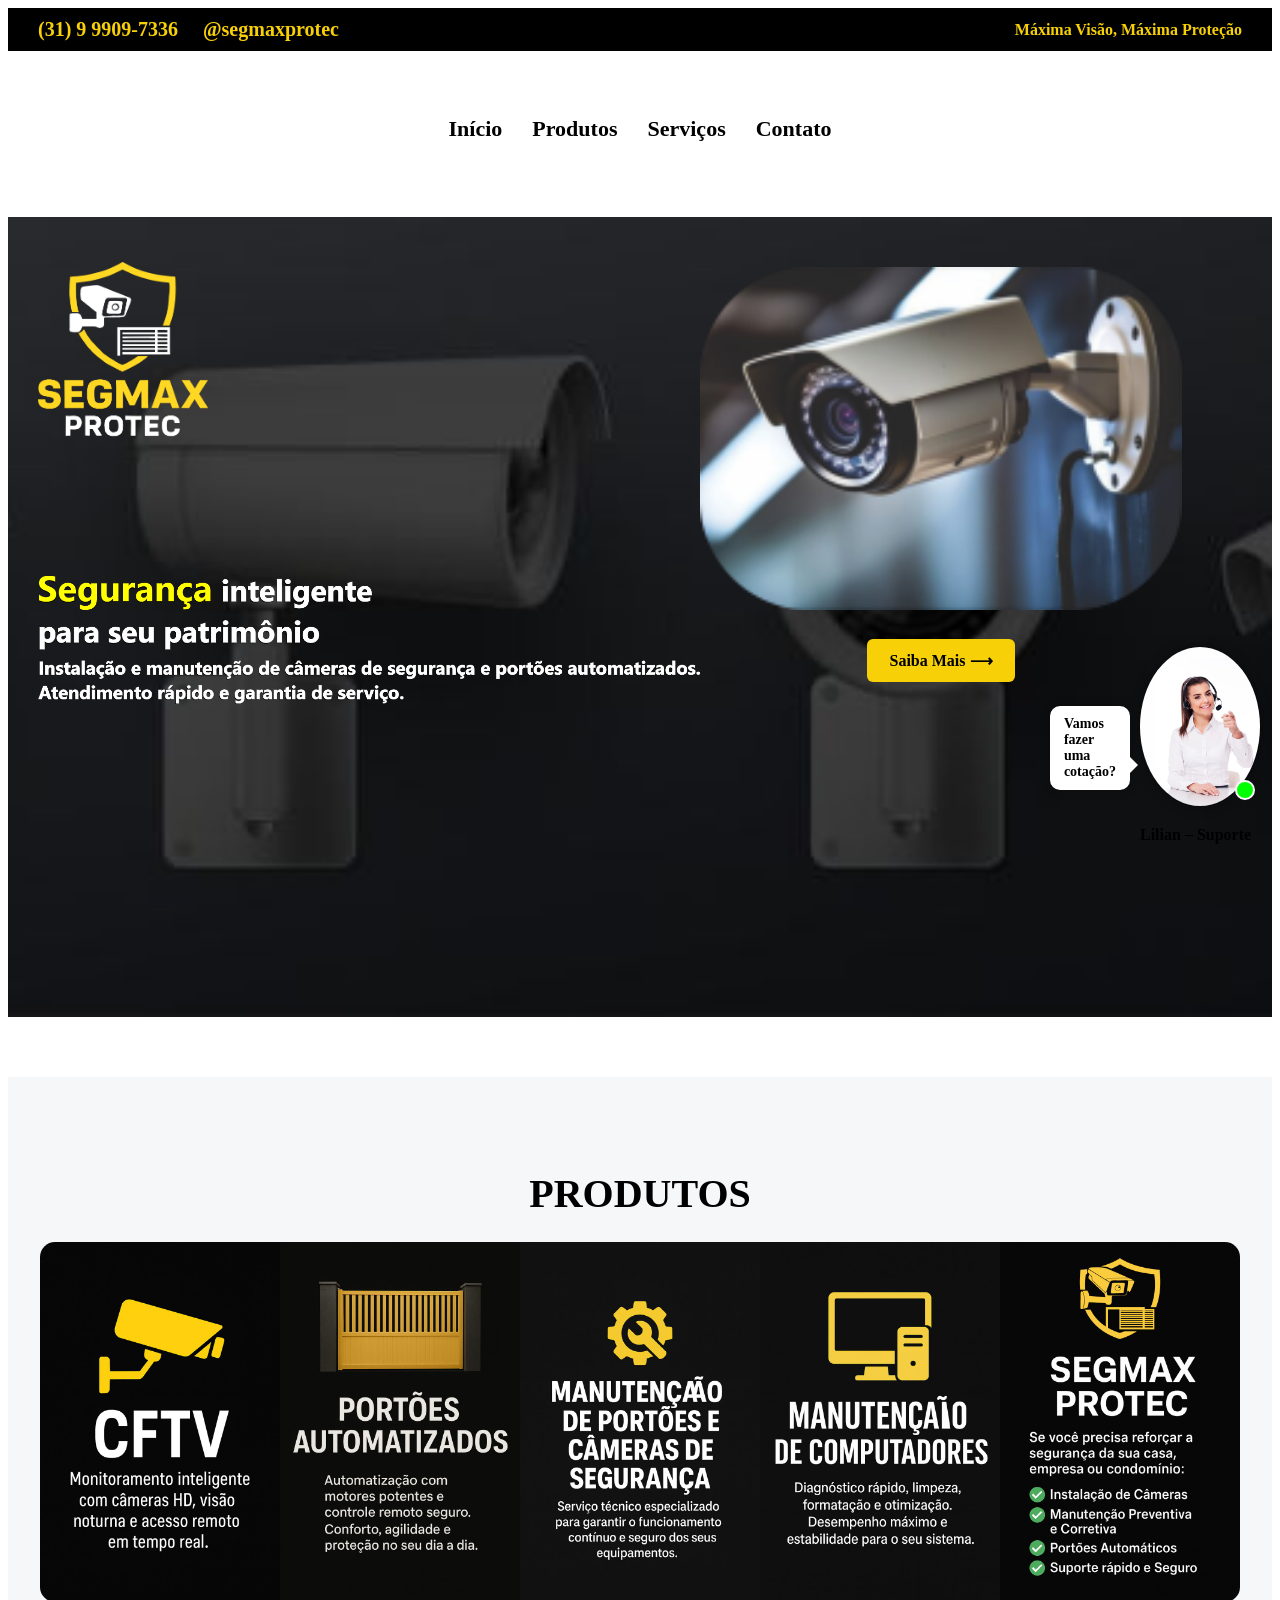
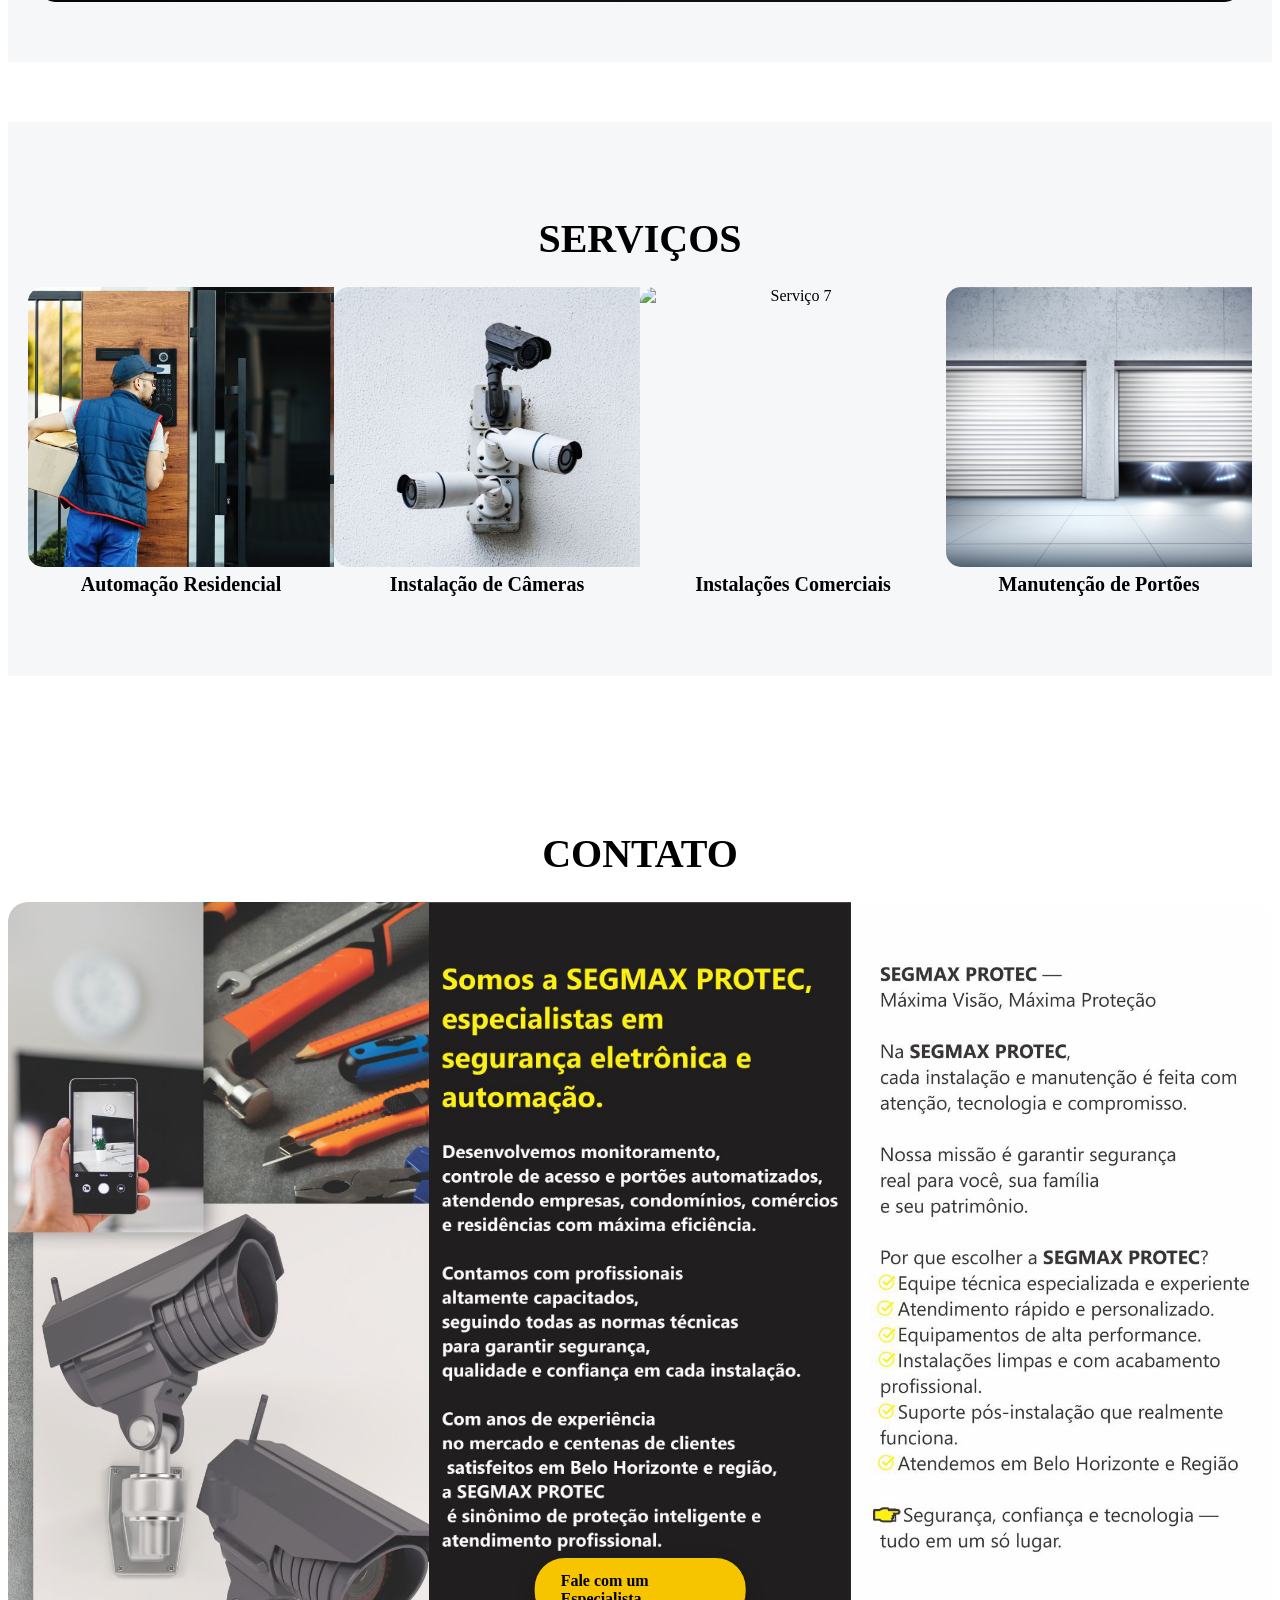
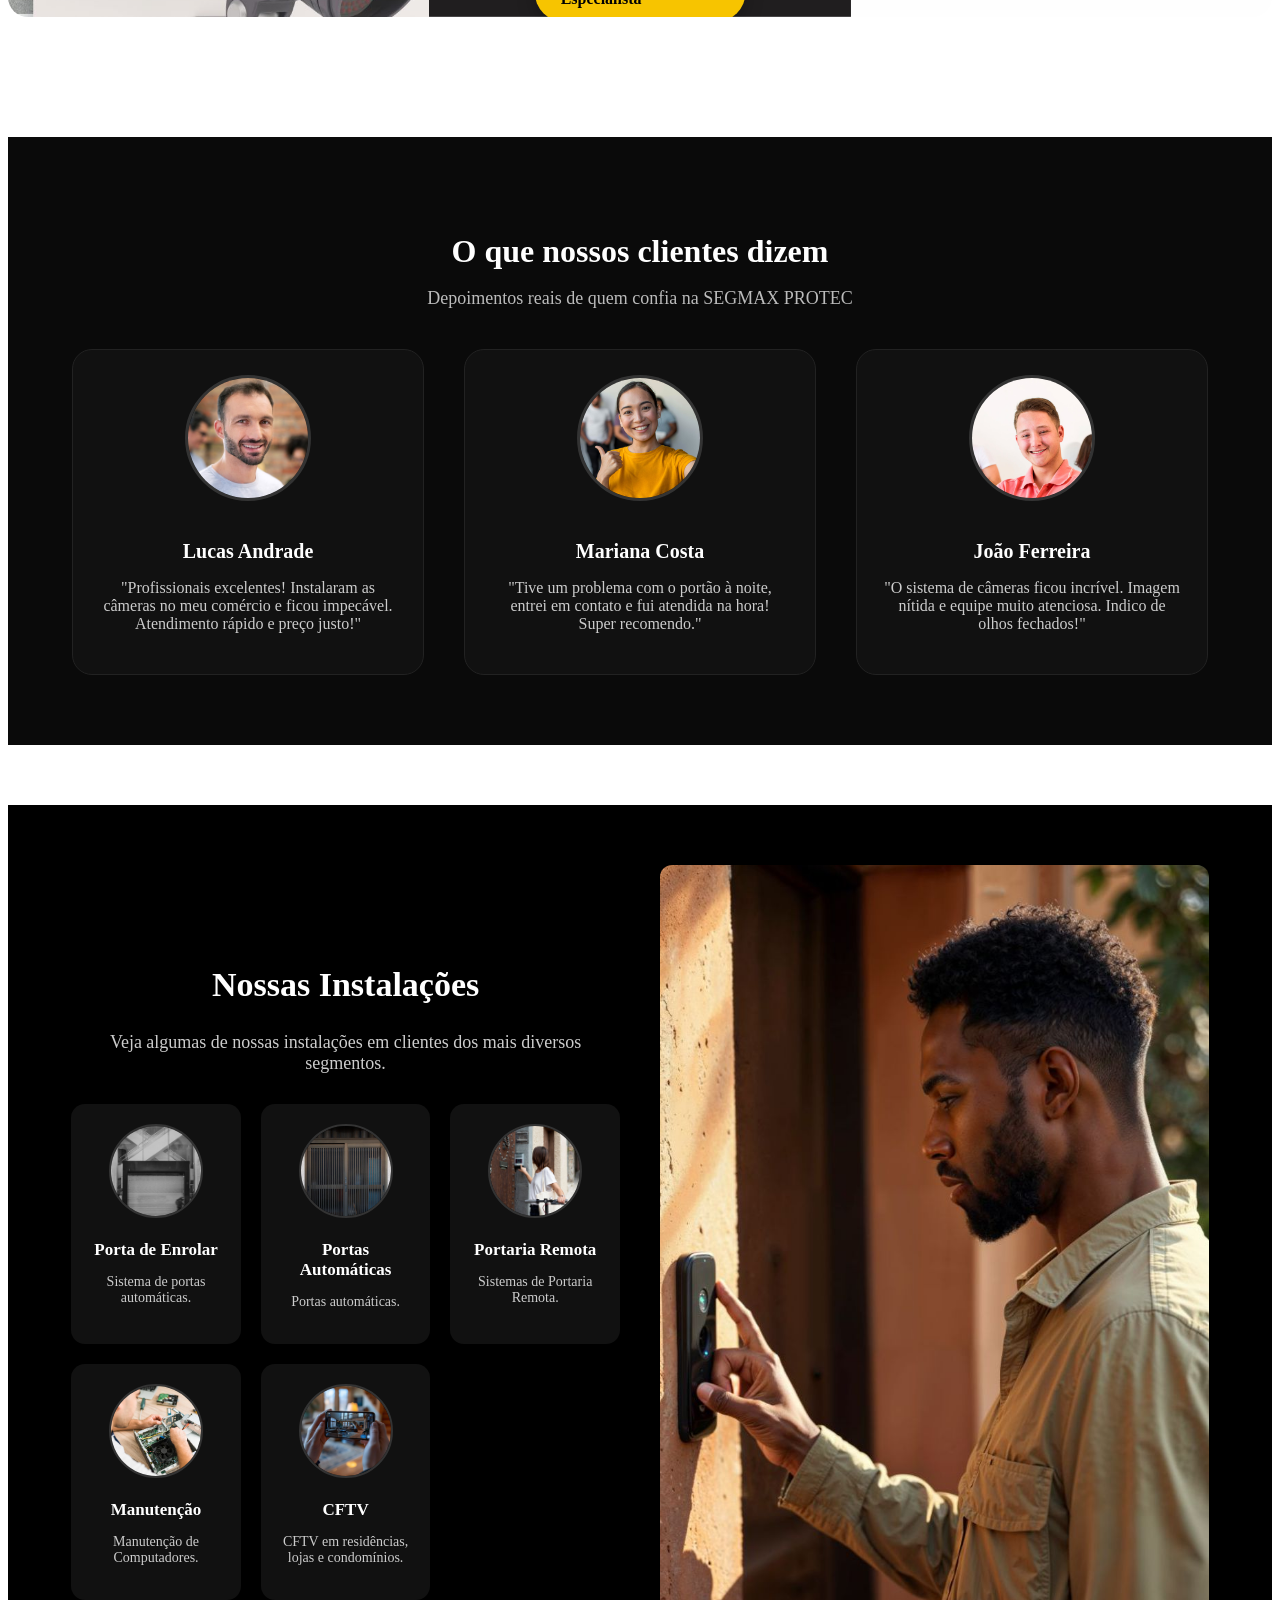
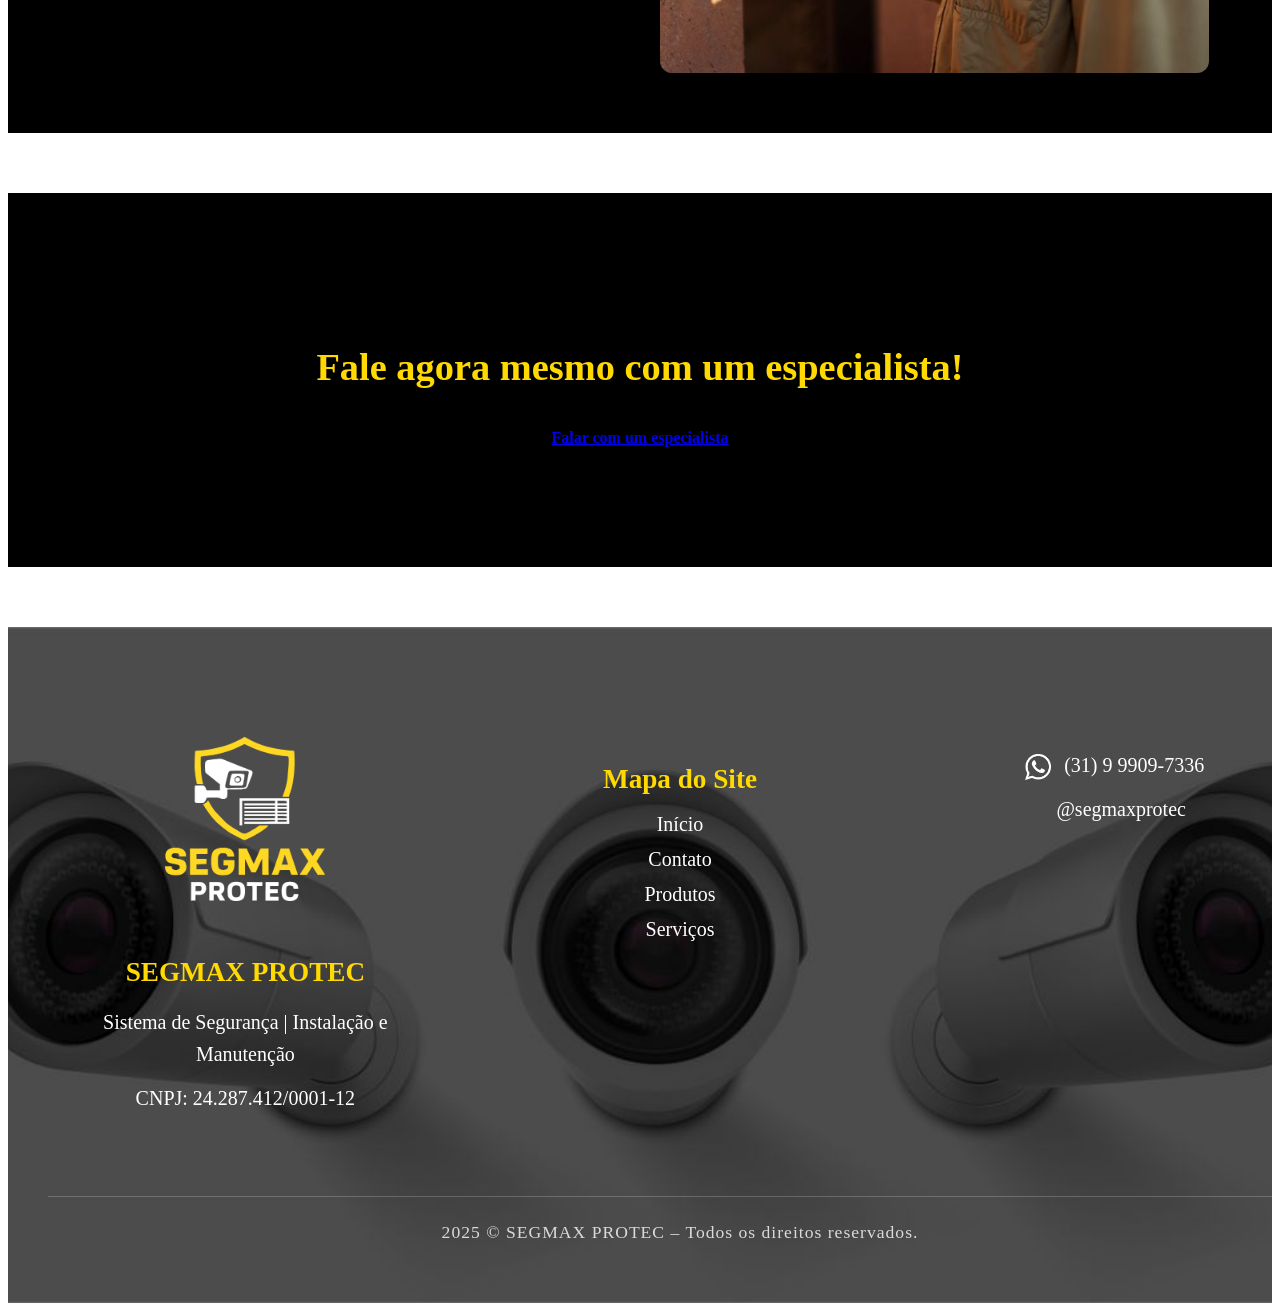
==== commit 133d2cd8: "Update index.html" ====
--- a/index.html
+++ b/index.html
@@ -230,10 +230,13 @@
 <!-- ====================== FALE COM UM ESPECIALISTA ====================== -->
 <section class="secao-especialista" id="especialista">
     <h2>Fale agora mesmo com um especialista!</h2>
-
-    <a href="https://wa.me/5531999097336" target="_blank" class="btn-especialista">
-        Falar com um especialista
-    </a>
+    <!-- Event snippet for Subscrever (1) conversion page --> <script> gtag('event', 'conversion', {'send_to': 'AW-17743751910/h8HECMSI-sIbEObV8IxC'}); </script>
+
+<a href="https://wa.me/5531999097336"
+   onclick="gtag('event', 'conversion', {'send_to': 'AW-17743751910/h8HECMSI-sIbEObV8IxC'});">
+  <strong>Falar com um especialista</strong> 
+</a>
+
 </section>
 <!-- ====================== RODAPÉ FINAL ====================== -->
 <footer class="rodape-final">
@@ -335,3 +338,4 @@
 </body>
 </html>
 
+
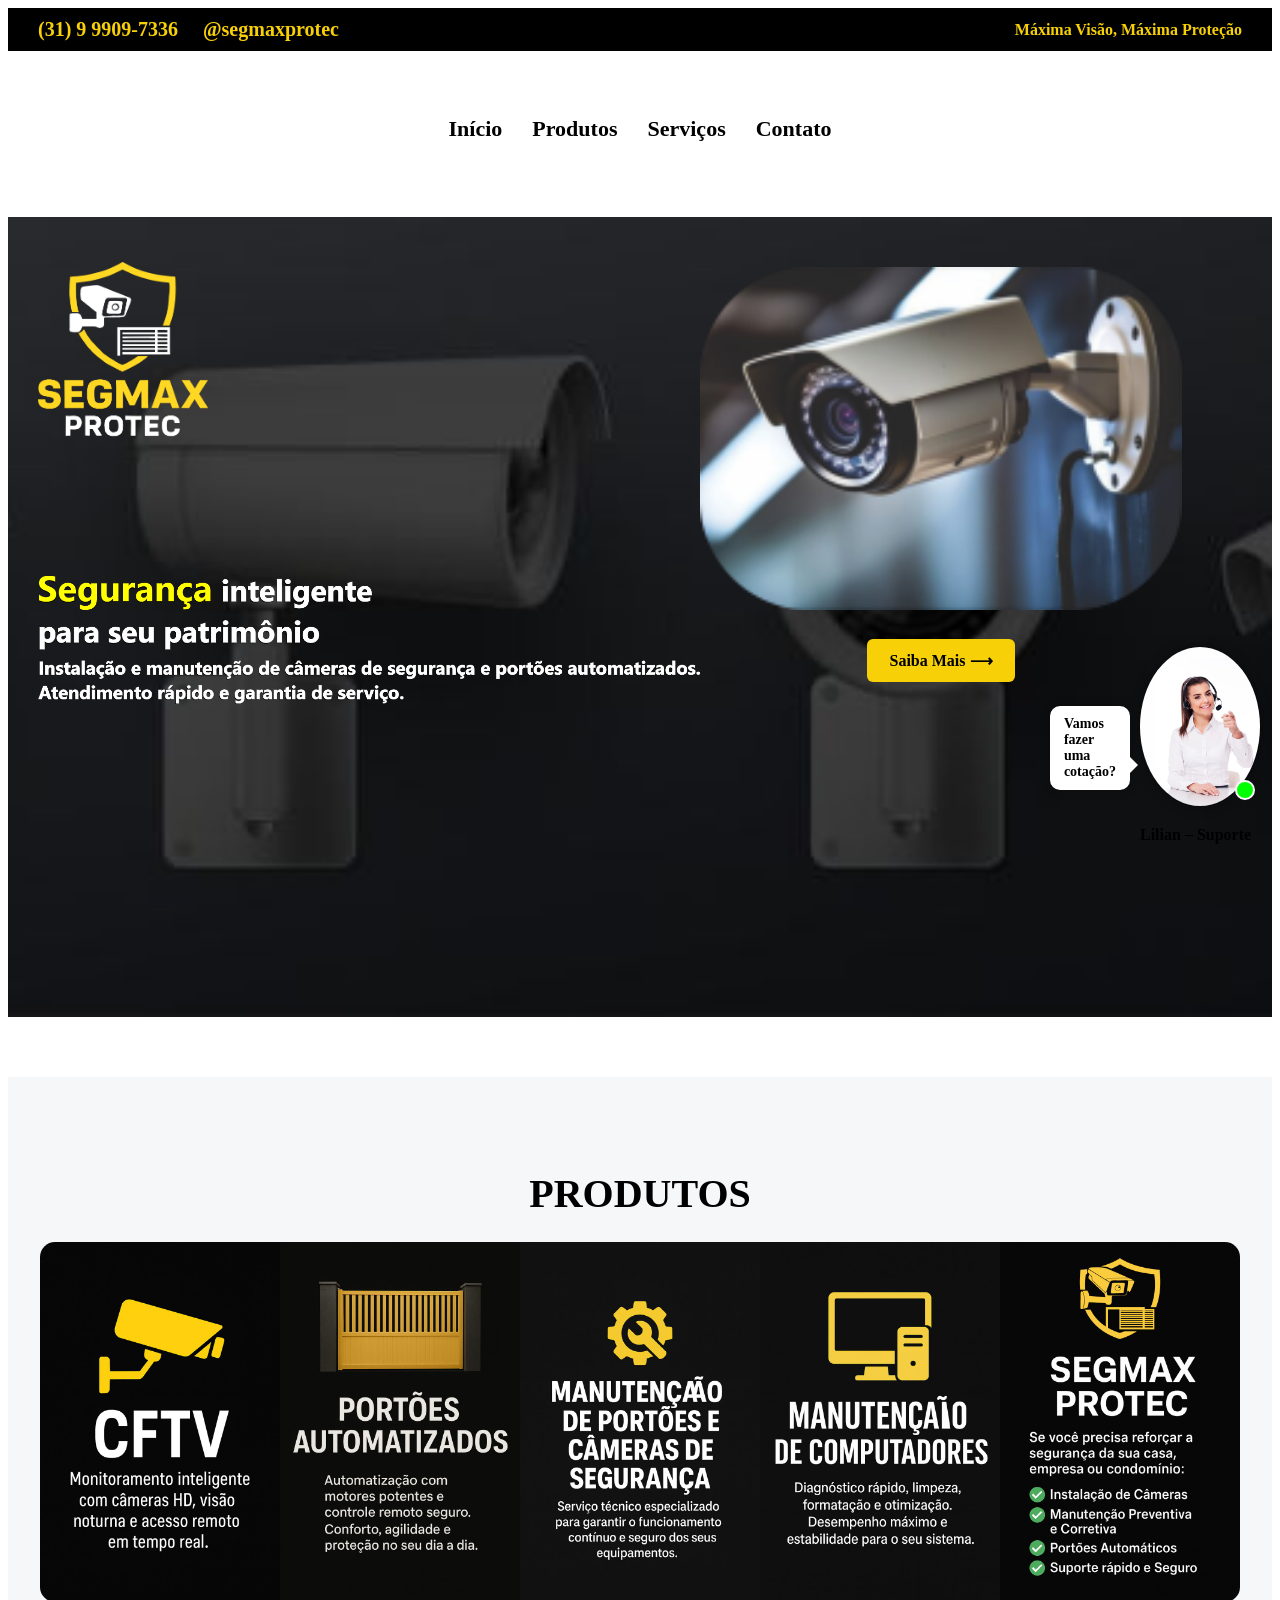
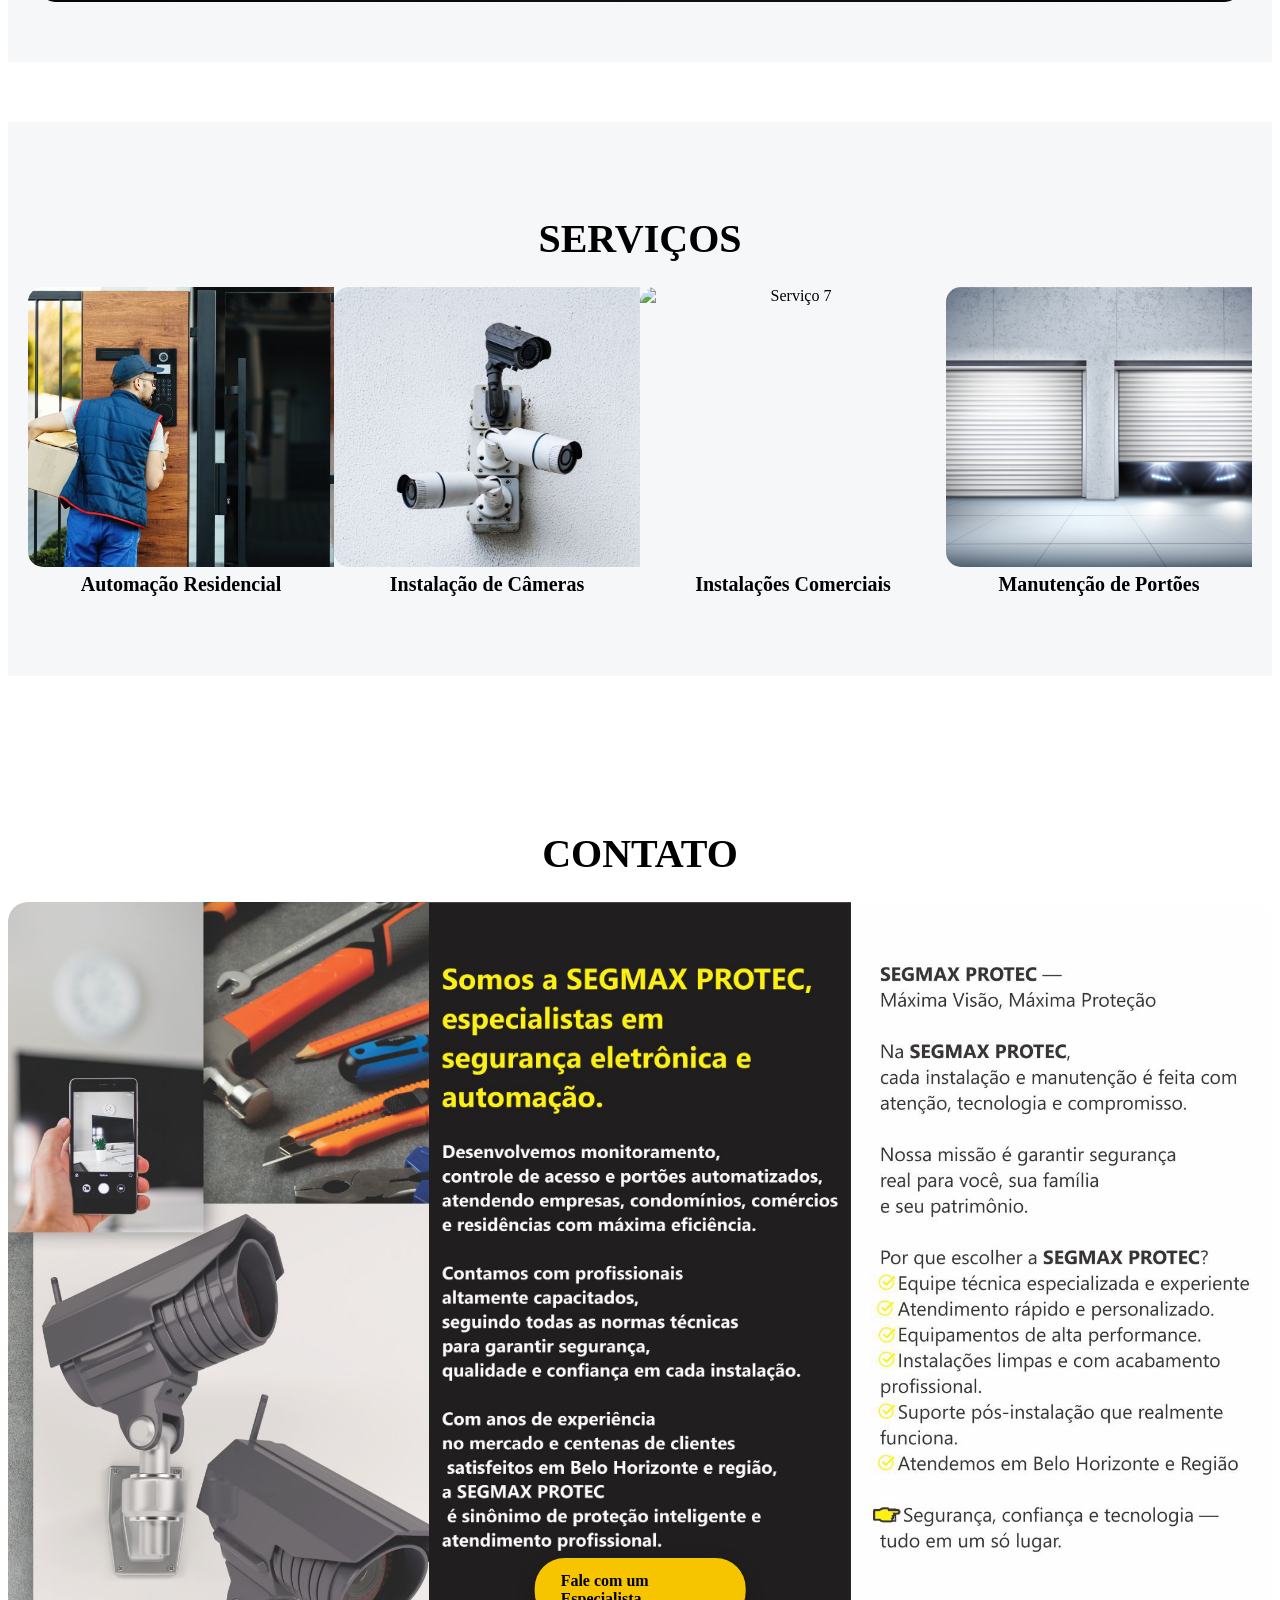
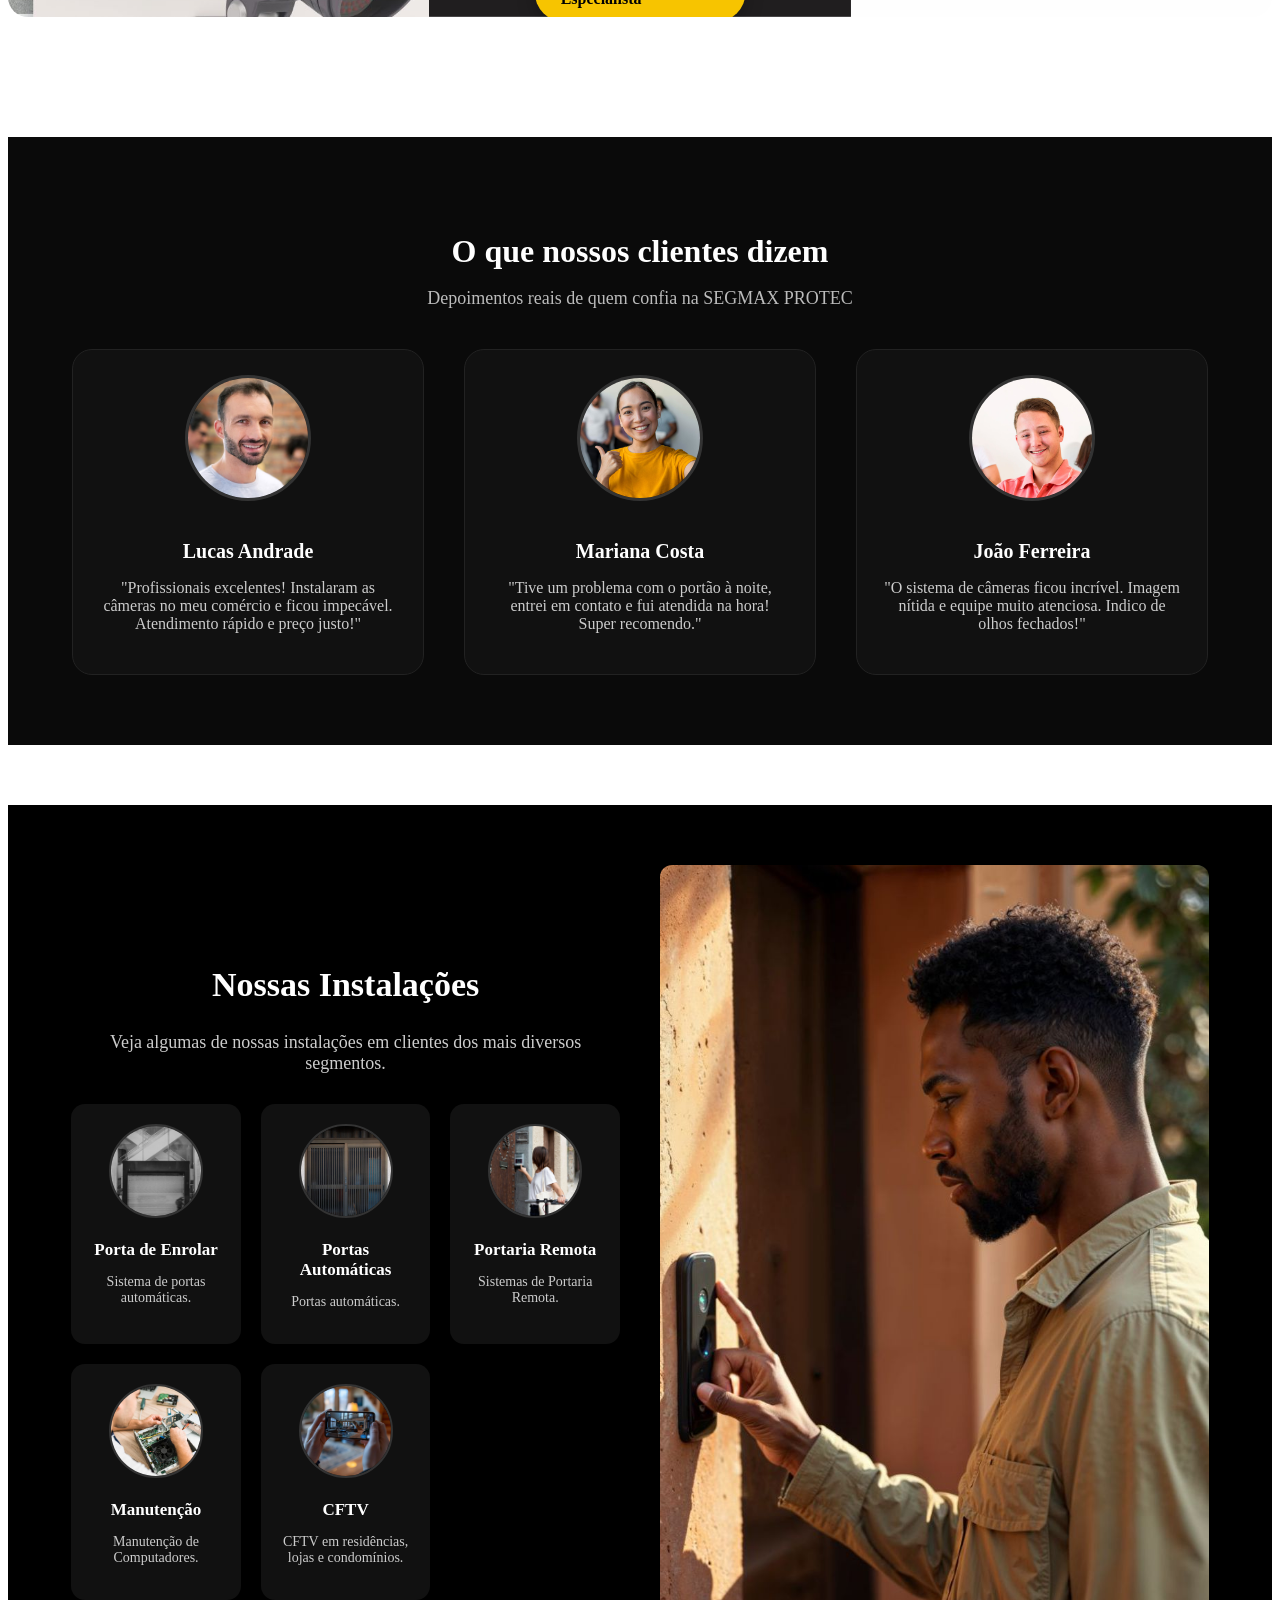
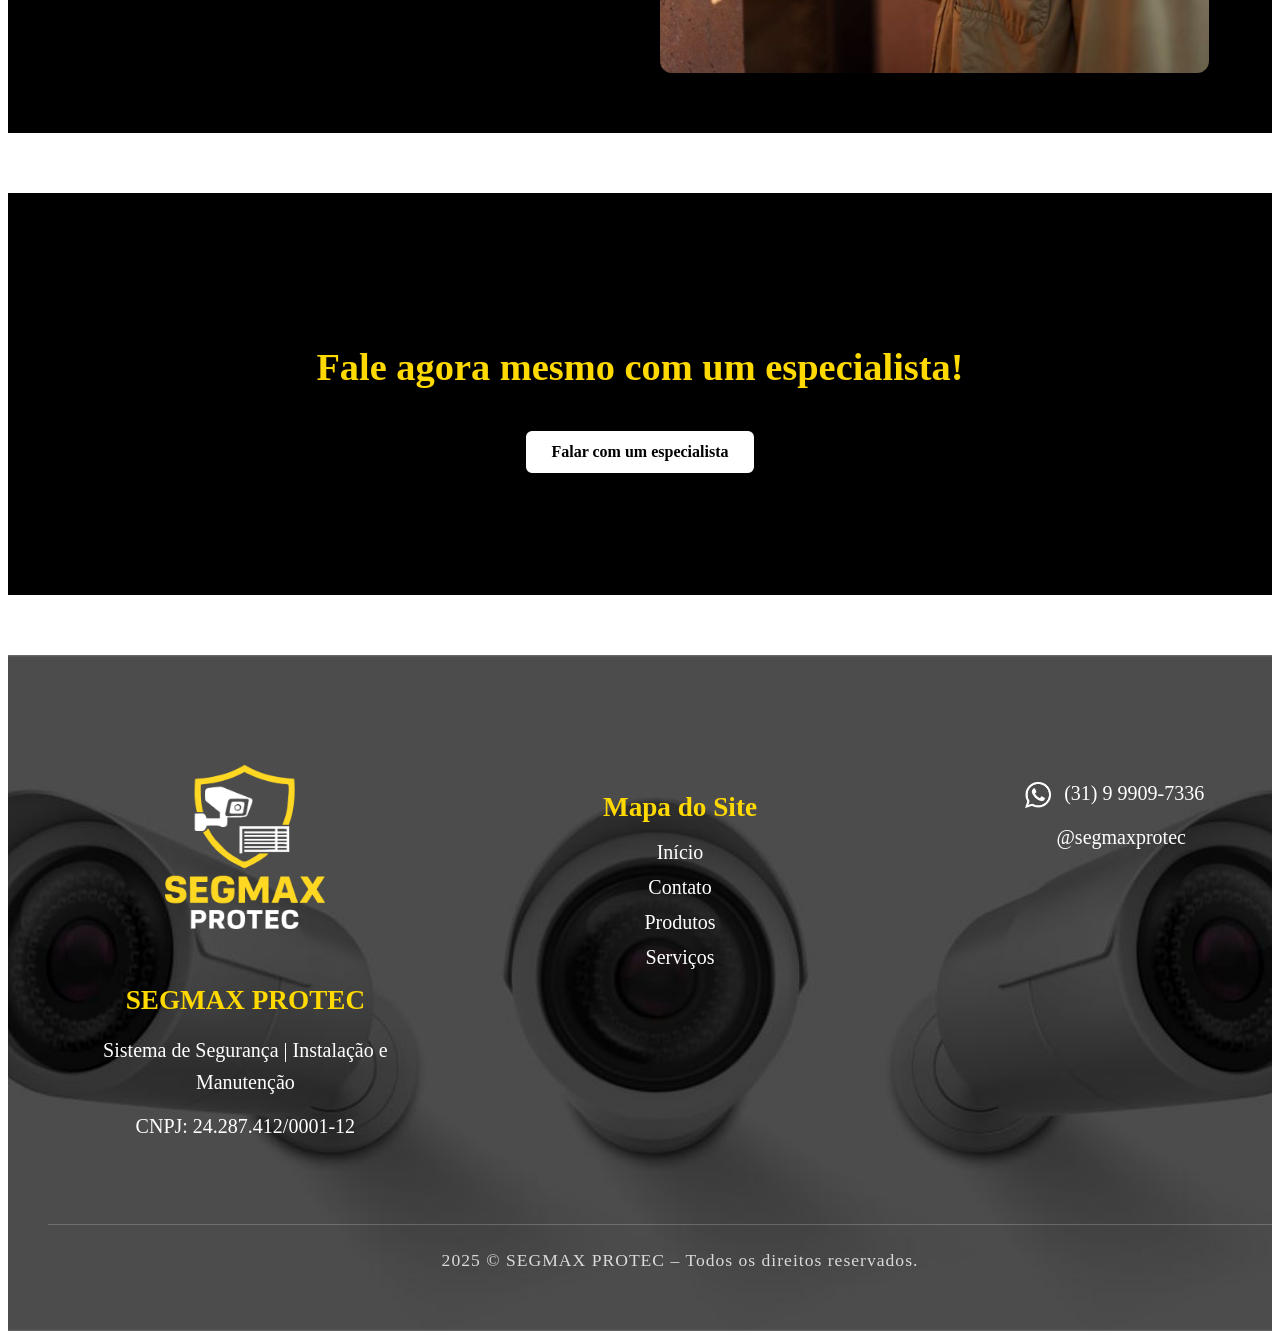
==== commit d7cd4ce8: "Update index.html" ====
--- a/index.html
+++ b/index.html
@@ -229,14 +229,14 @@
 </section>
 <!-- ====================== FALE COM UM ESPECIALISTA ====================== -->
 <section class="secao-especialista" id="especialista">
-    <h2>Fale agora mesmo com um especialista!</h2>
-    <!-- Event snippet for Subscrever (1) conversion page --> <script> gtag('event', 'conversion', {'send_to': 'AW-17743751910/h8HECMSI-sIbEObV8IxC'}); </script>
-
-<a href="https://wa.me/5531999097336"
-   onclick="gtag('event', 'conversion', {'send_to': 'AW-17743751910/h8HECMSI-sIbEObV8IxC'});">
-  <strong>Falar com um especialista</strong> 
-</a>
-
+  <h2>Fale agora mesmo com um especialista!</h2>
+
+  <!-- Botão WhatsApp: evento será disparado APENAS no clique -->
+  <a href="https://wa.me/5531999097336"
+     onclick="gtag('event', 'conversion', {'send_to': 'AW-17743751910/h8HECMSI-sIbEObV8IxC'});"
+     class="btn-whatsapp">
+    <strong>Falar com um especialista</strong>
+  </a>
 </section>
 <!-- ====================== RODAPÉ FINAL ====================== -->
 <footer class="rodape-final">
@@ -339,3 +339,4 @@
 </html>
 
 
+
--- a/style.css
+++ b/style.css
@@ -1323,3 +1323,27 @@
   width: 100%;
   margin-top: 20px;
 }
+
+.btn-whatsapp {
+  display: inline-block;
+  background: #ffffff;
+  color: #000000;
+  padding: 12px 25px;
+  border-radius: 8px;
+  border: 2px solid #000;
+  font-size: 16px;
+  font-weight: 600;
+  text-decoration: none;
+  transition: 0.3s;
+}
+
+/* Efeito ao passar o mouse */
+.btn-whatsapp:hover {
+  background: #F7D007; /* Amarelo da sua identidade */
+  color: #000;
+  border-color: #F7D007;
+}
+
+.btn-whatsapp {
+  box-shadow: 0px 0px 12px rgba(0,0,0,0.2);
+}
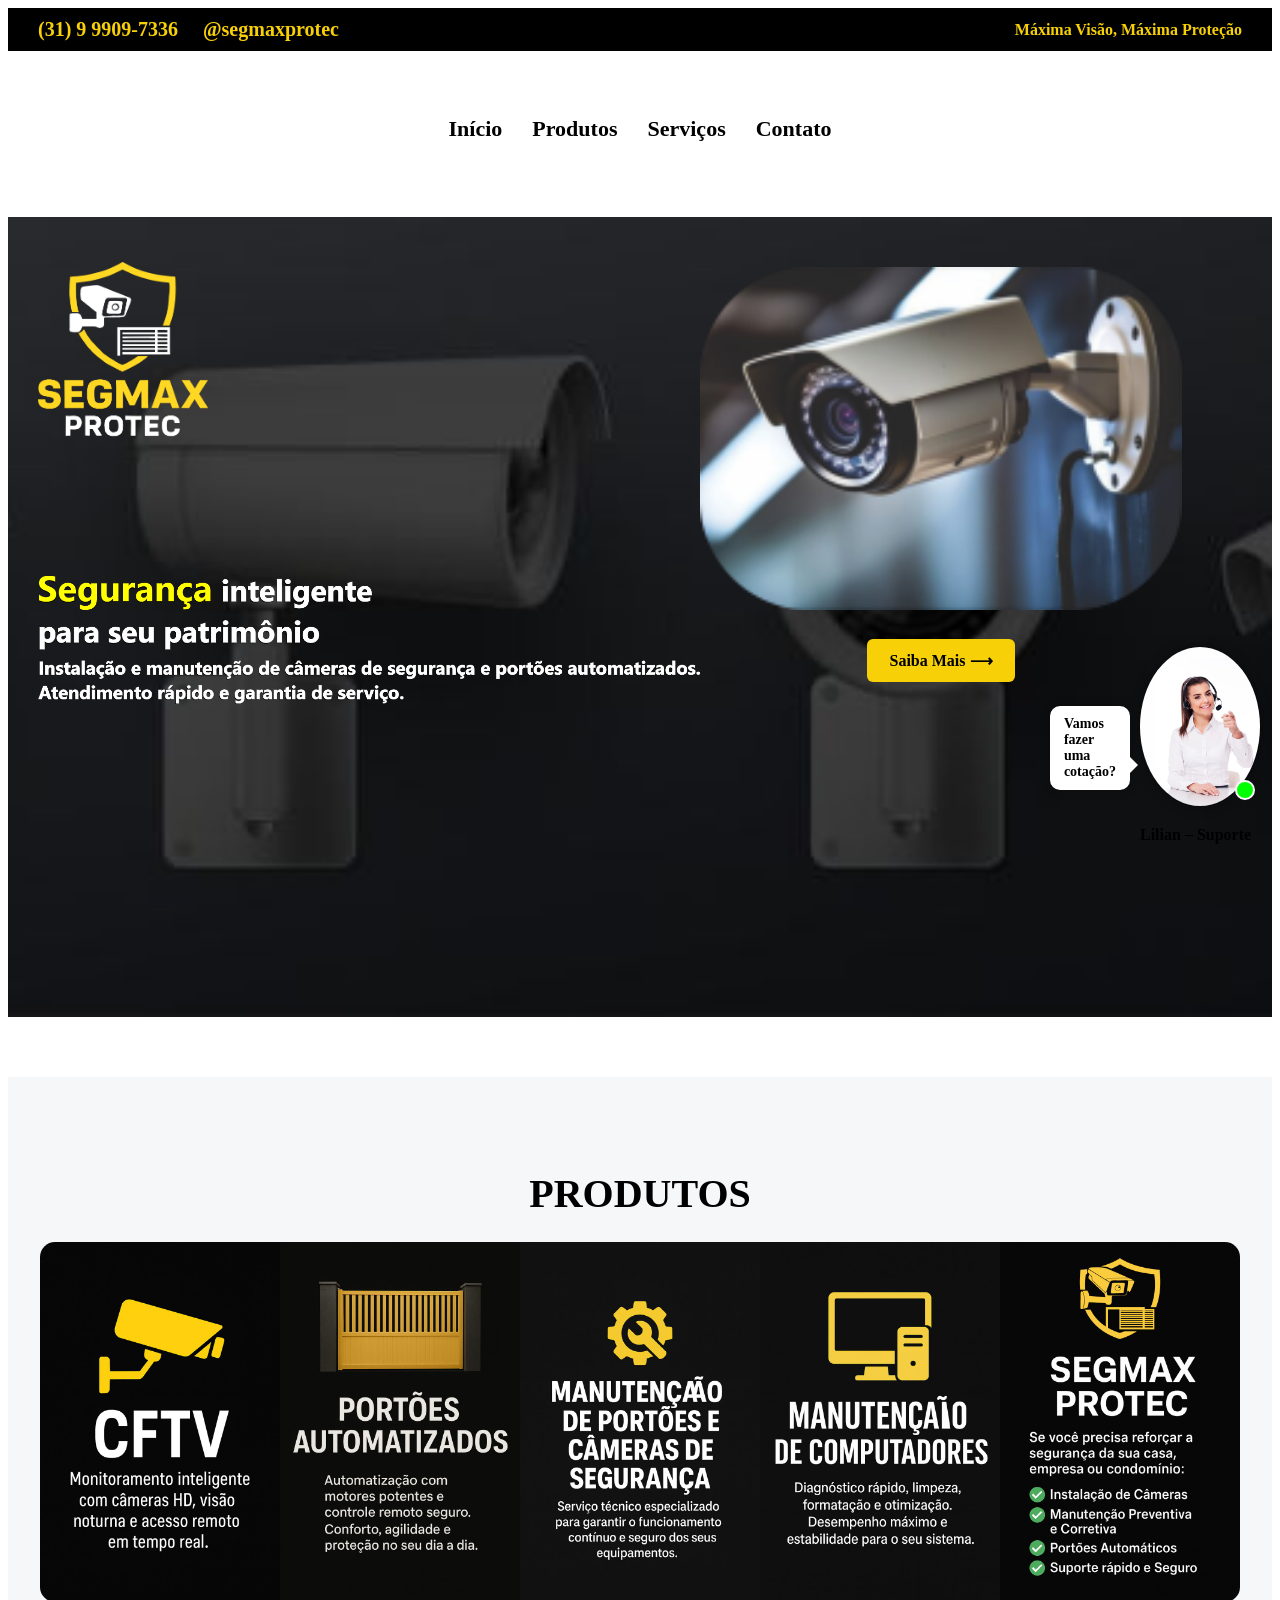
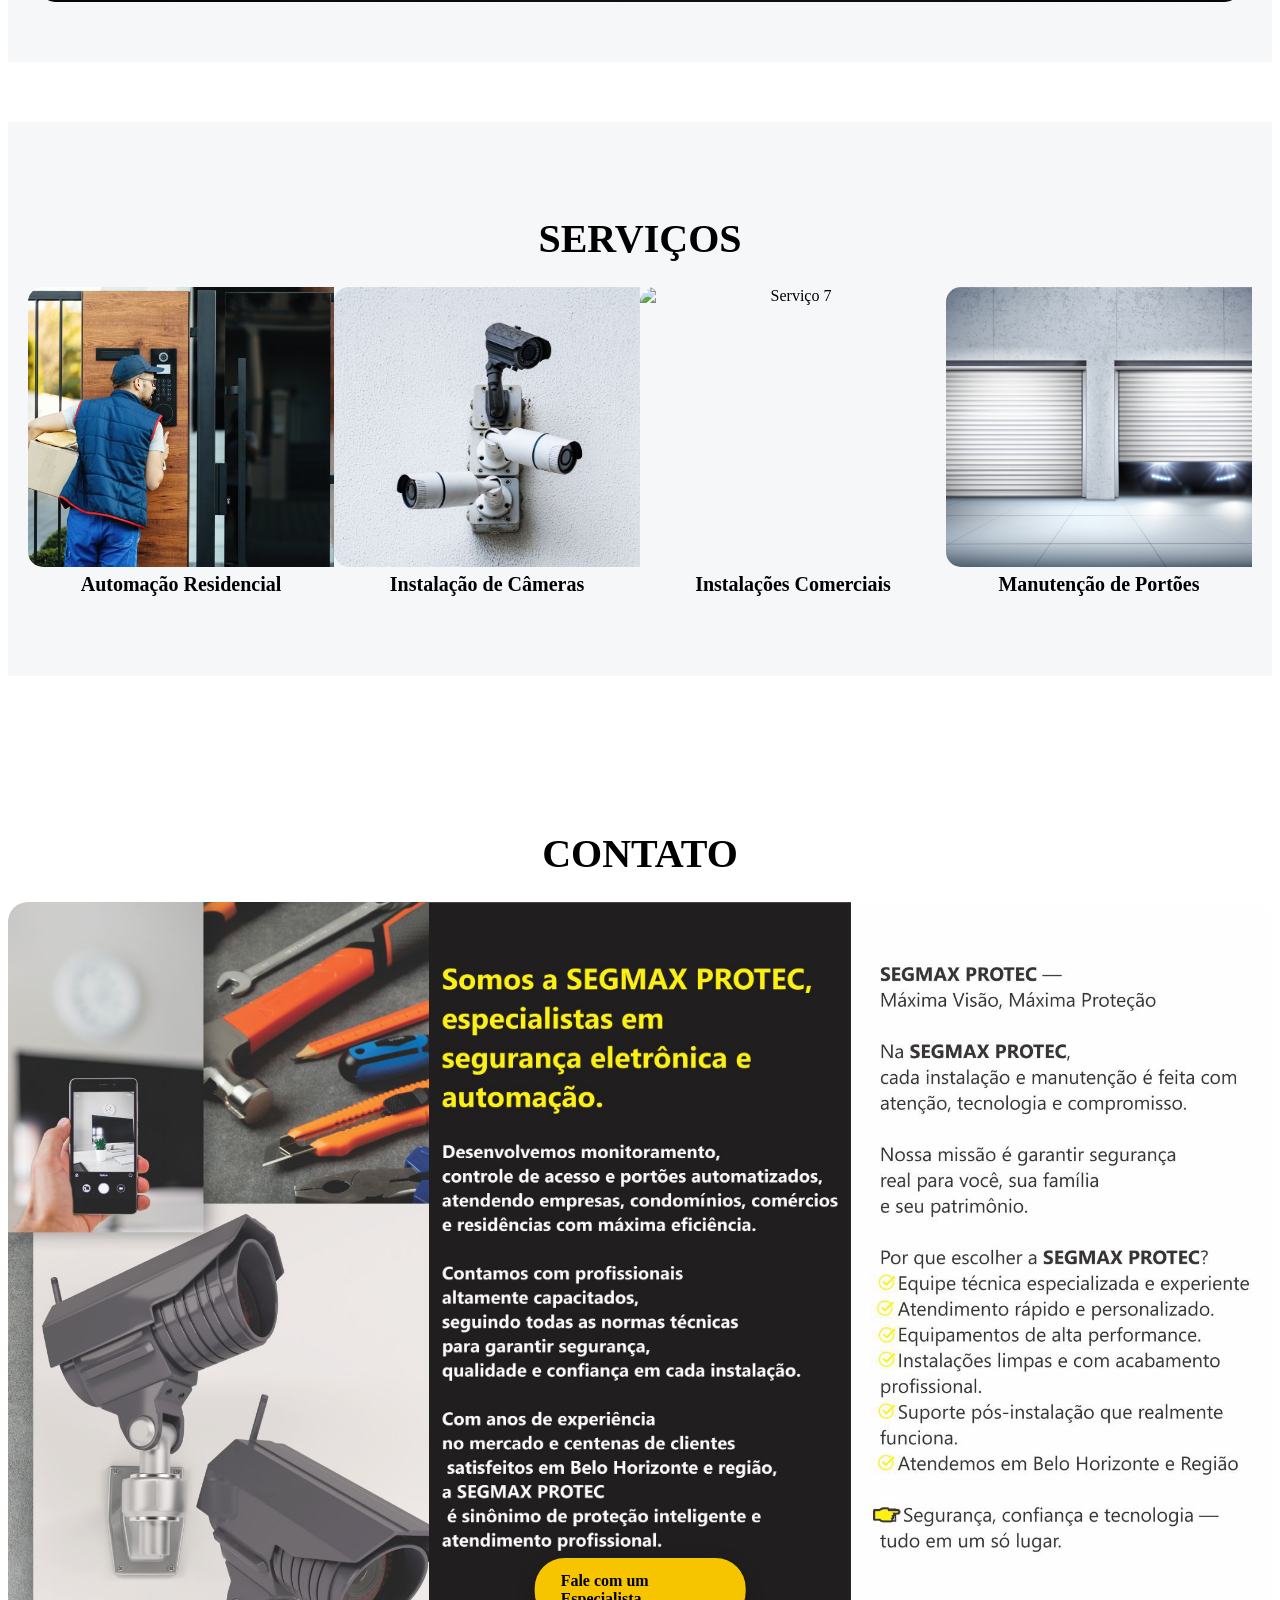
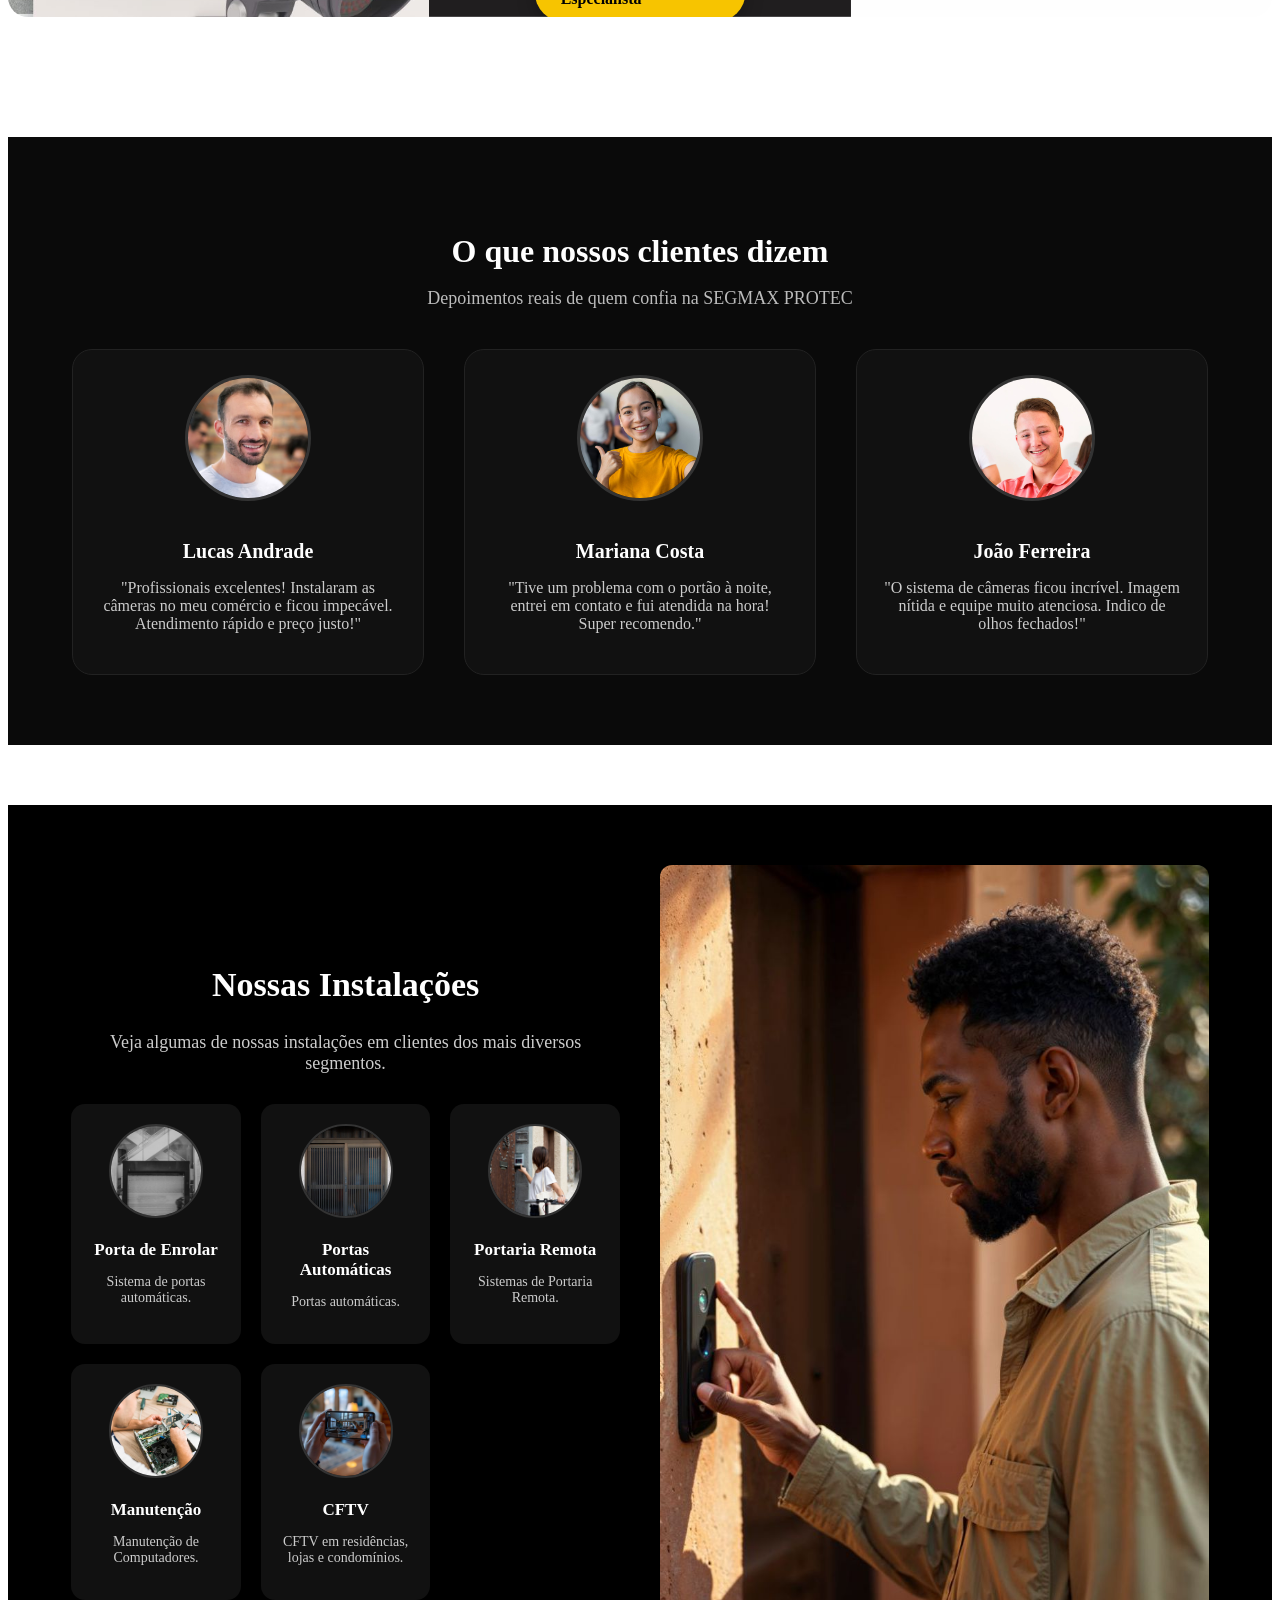
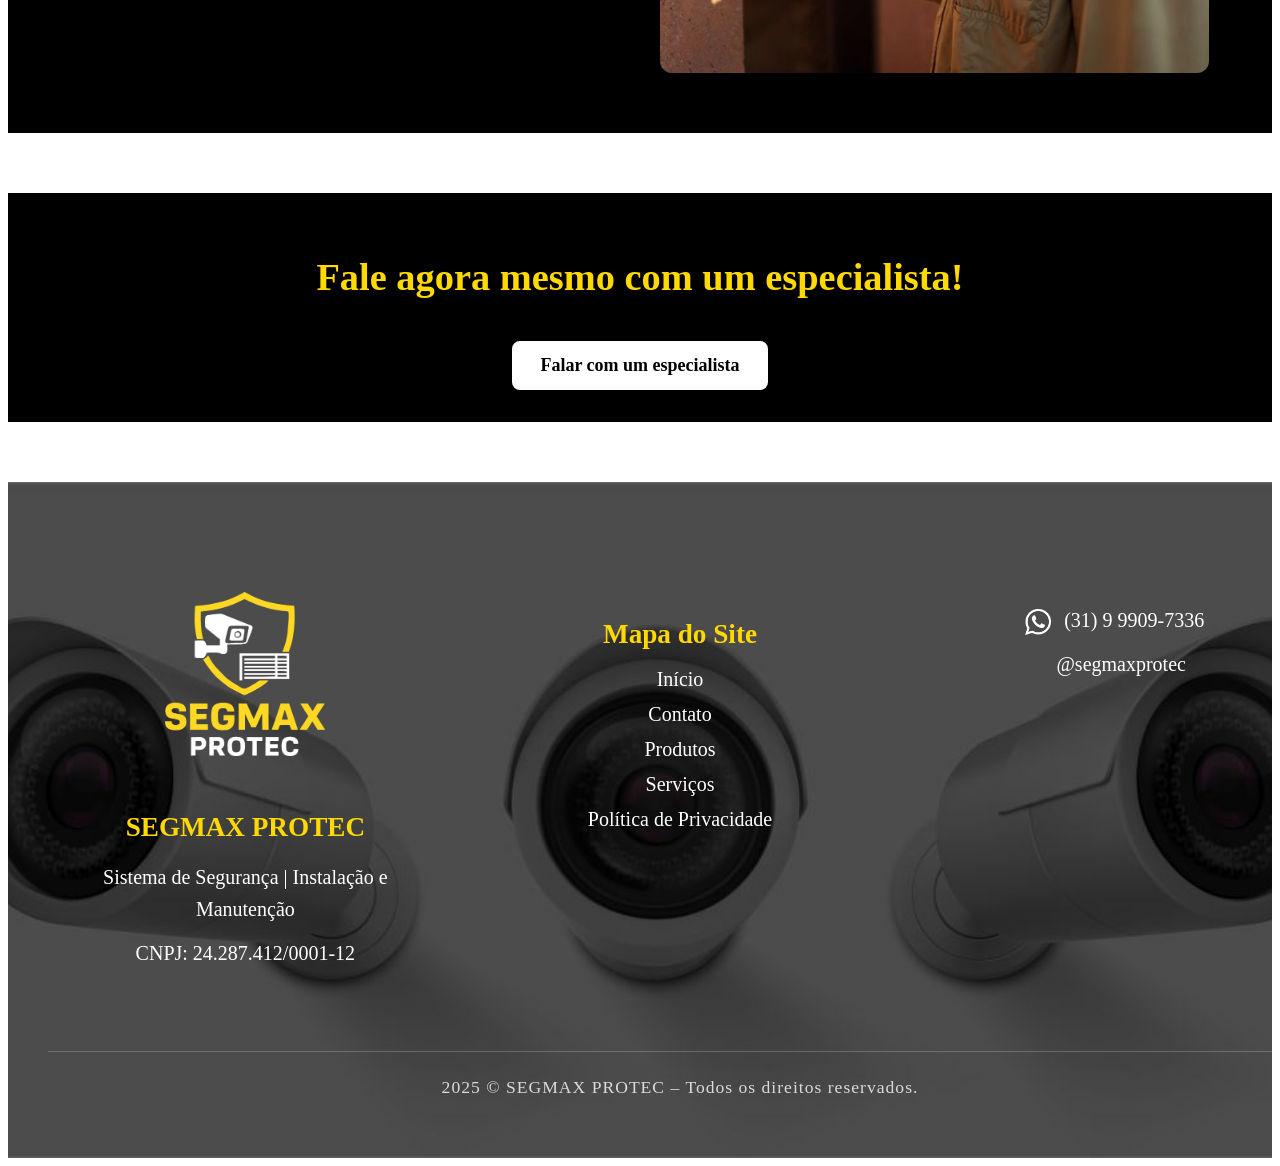
==== commit 3b9046b8: "Update index.html" ====
--- a/index.html
+++ b/index.html
@@ -261,6 +261,9 @@
                 <li><a href="#contatos">Contato</a></li>
                 <li><a href="#produtos">Produtos</a></li>
                 <li><a href="#servicos">Serviços</a></li>
+                <li><a href="privacidade.html" style="color: #fff; text-decoration: none;">
+            Política de Privacidade
+        </a></li>
             </ul>
         </div>
 
@@ -340,3 +343,4 @@
 
 
 
+
--- a/style.css
+++ b/style.css
@@ -1324,26 +1324,47 @@
   margin-top: 20px;
 }
 
-.btn-whatsapp {
+/* Estilos específicos para garantir prioridade e funcionamento */
+.secao-especialista { text-align: center; padding: 30px 15px; }
+
+.secao-especialista .btn-whatsapp {
   display: inline-block;
-  background: #ffffff;
-  color: #000000;
-  padding: 12px 25px;
-  border-radius: 8px;
-  border: 2px solid #000;
-  font-size: 16px;
-  font-weight: 600;
+  background: #ffffff;            /* fundo branco */
+  color: #000000;                 /* texto preto */
+  padding: 14px 28px;             /* tamanho do botão */
+  border-radius: 10px;            /* cantos arredondados */
+  border: 2px solid #000000;      /* borda preta */
+  font-size: 18px;
+  font-weight: 700;
   text-decoration: none;
-  transition: 0.3s;
-}
-
-/* Efeito ao passar o mouse */
-.btn-whatsapp:hover {
-  background: #F7D007; /* Amarelo da sua identidade */
-  color: #000;
+  transition: background 0.25s ease, transform 0.15s ease, box-shadow 0.25s ease;
+  box-shadow: 0 4px 12px rgba(0,0,0,0.08);
+  -webkit-tap-highlight-color: transparent;
+}
+
+/* Hover para desktop */
+.secao-especialista .btn-whatsapp:hover,
+.secao-especialista .btn-whatsapp:focus {
+  background: #F7D007;            /* amarelo (identidade) */
+  color: #000000;                 /* garante contraste */
   border-color: #F7D007;
-}
-
-.btn-whatsapp {
-  box-shadow: 0px 0px 12px rgba(0,0,0,0.2);
-}
+  transform: translateY(-2px);
+  box-shadow: 0 8px 20px rgba(0,0,0,0.12);
+}
+
+/* Acessibilidade: tecla TAB */
+.secao-especialista .btn-whatsapp:focus {
+  outline: 3px solid rgba(247,208,7,0.25);
+  outline-offset: 3px;
+}
+
+/* Responsivo: botão mais largo em telas pequenas */
+@media (max-width: 480px) {
+  .secao-especialista .btn-whatsapp {
+    width: 100%;
+    max-width: 420px;
+    box-sizing: border-box;
+    padding: 16px;
+    font-size: 17px;
+  }
+}
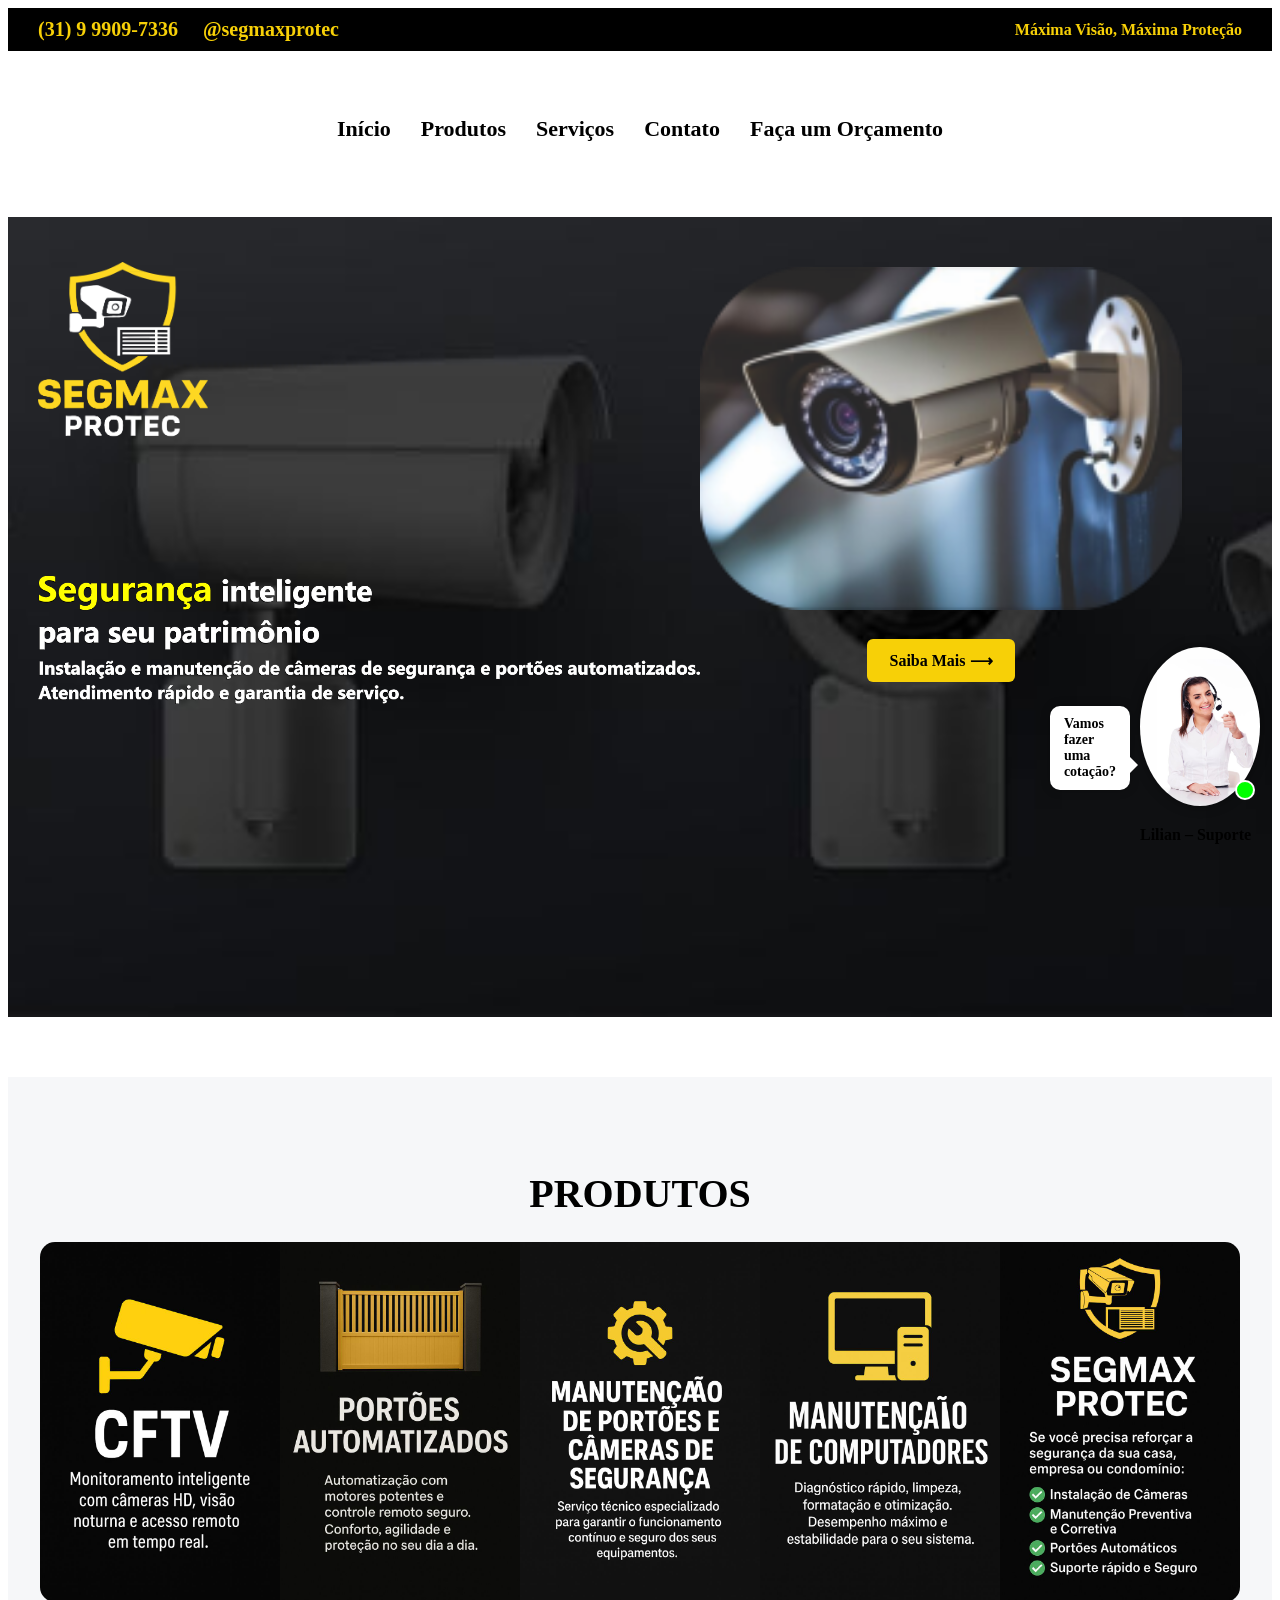
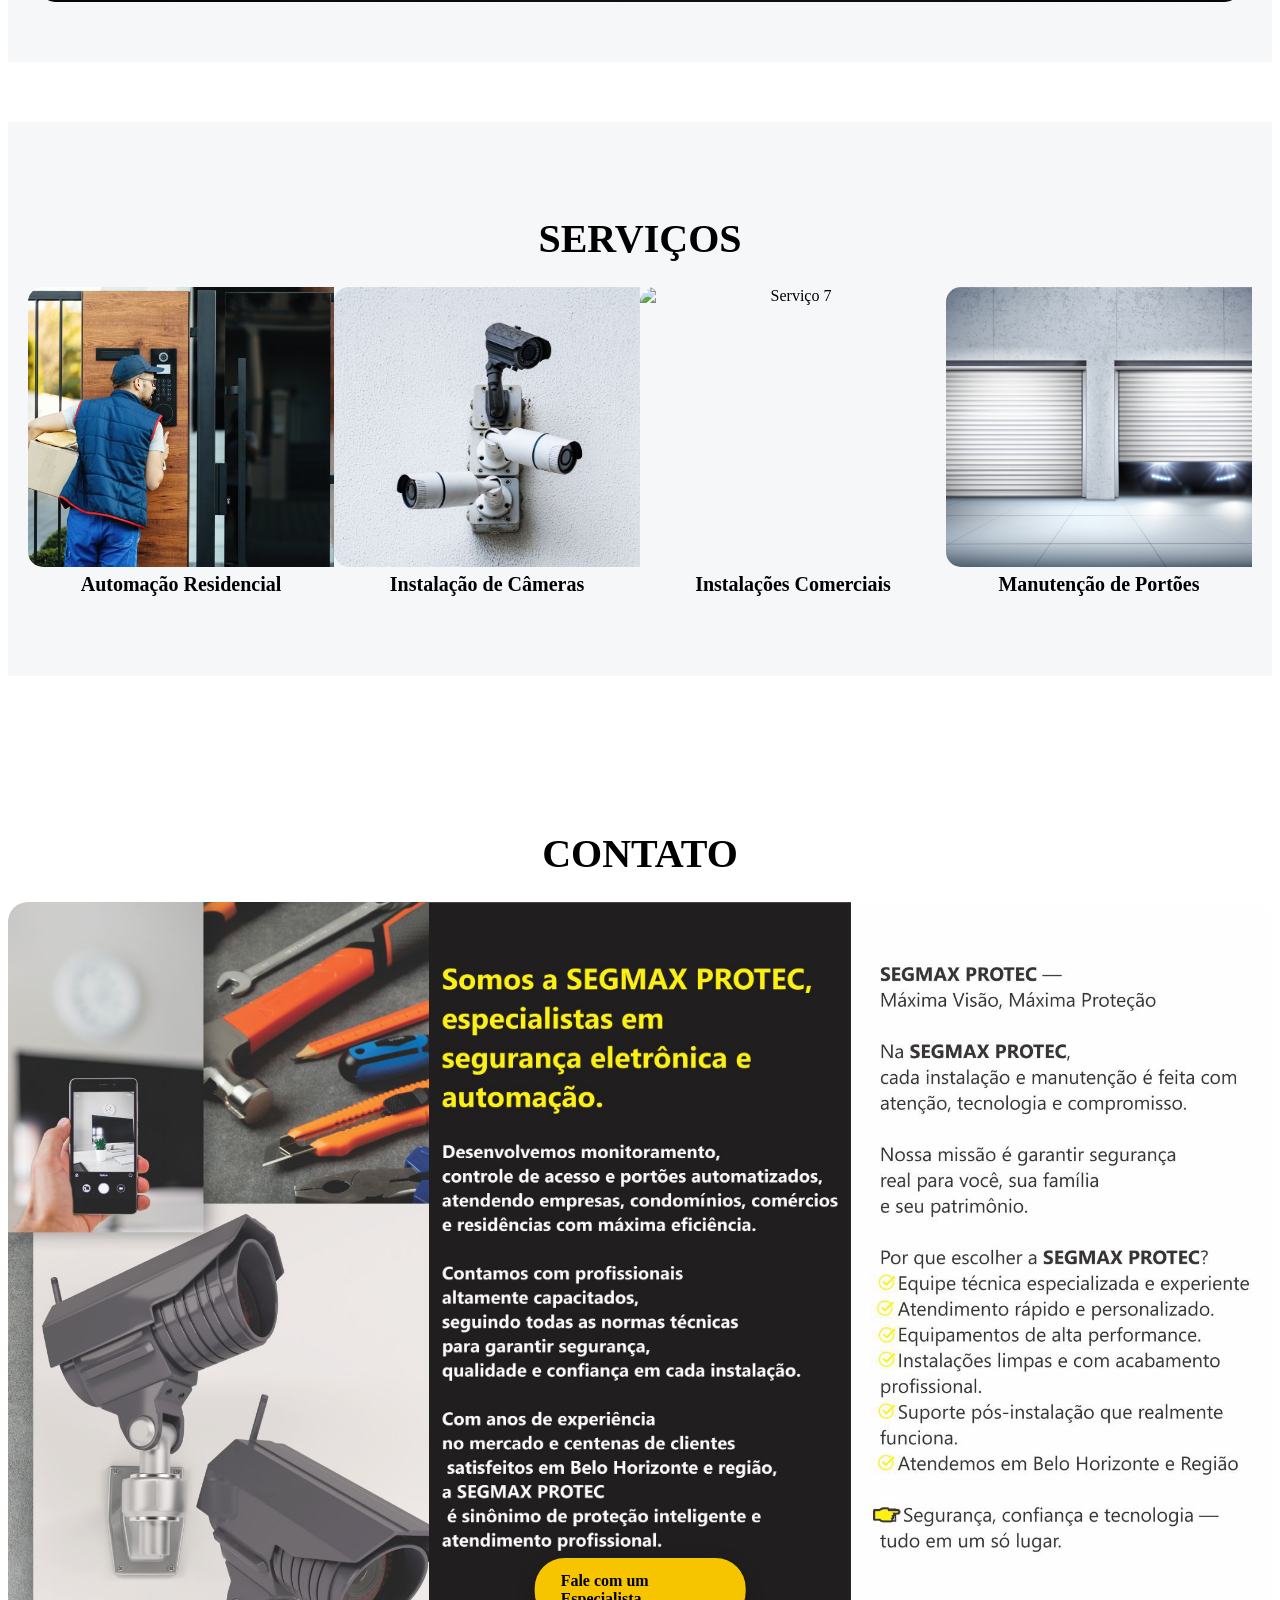
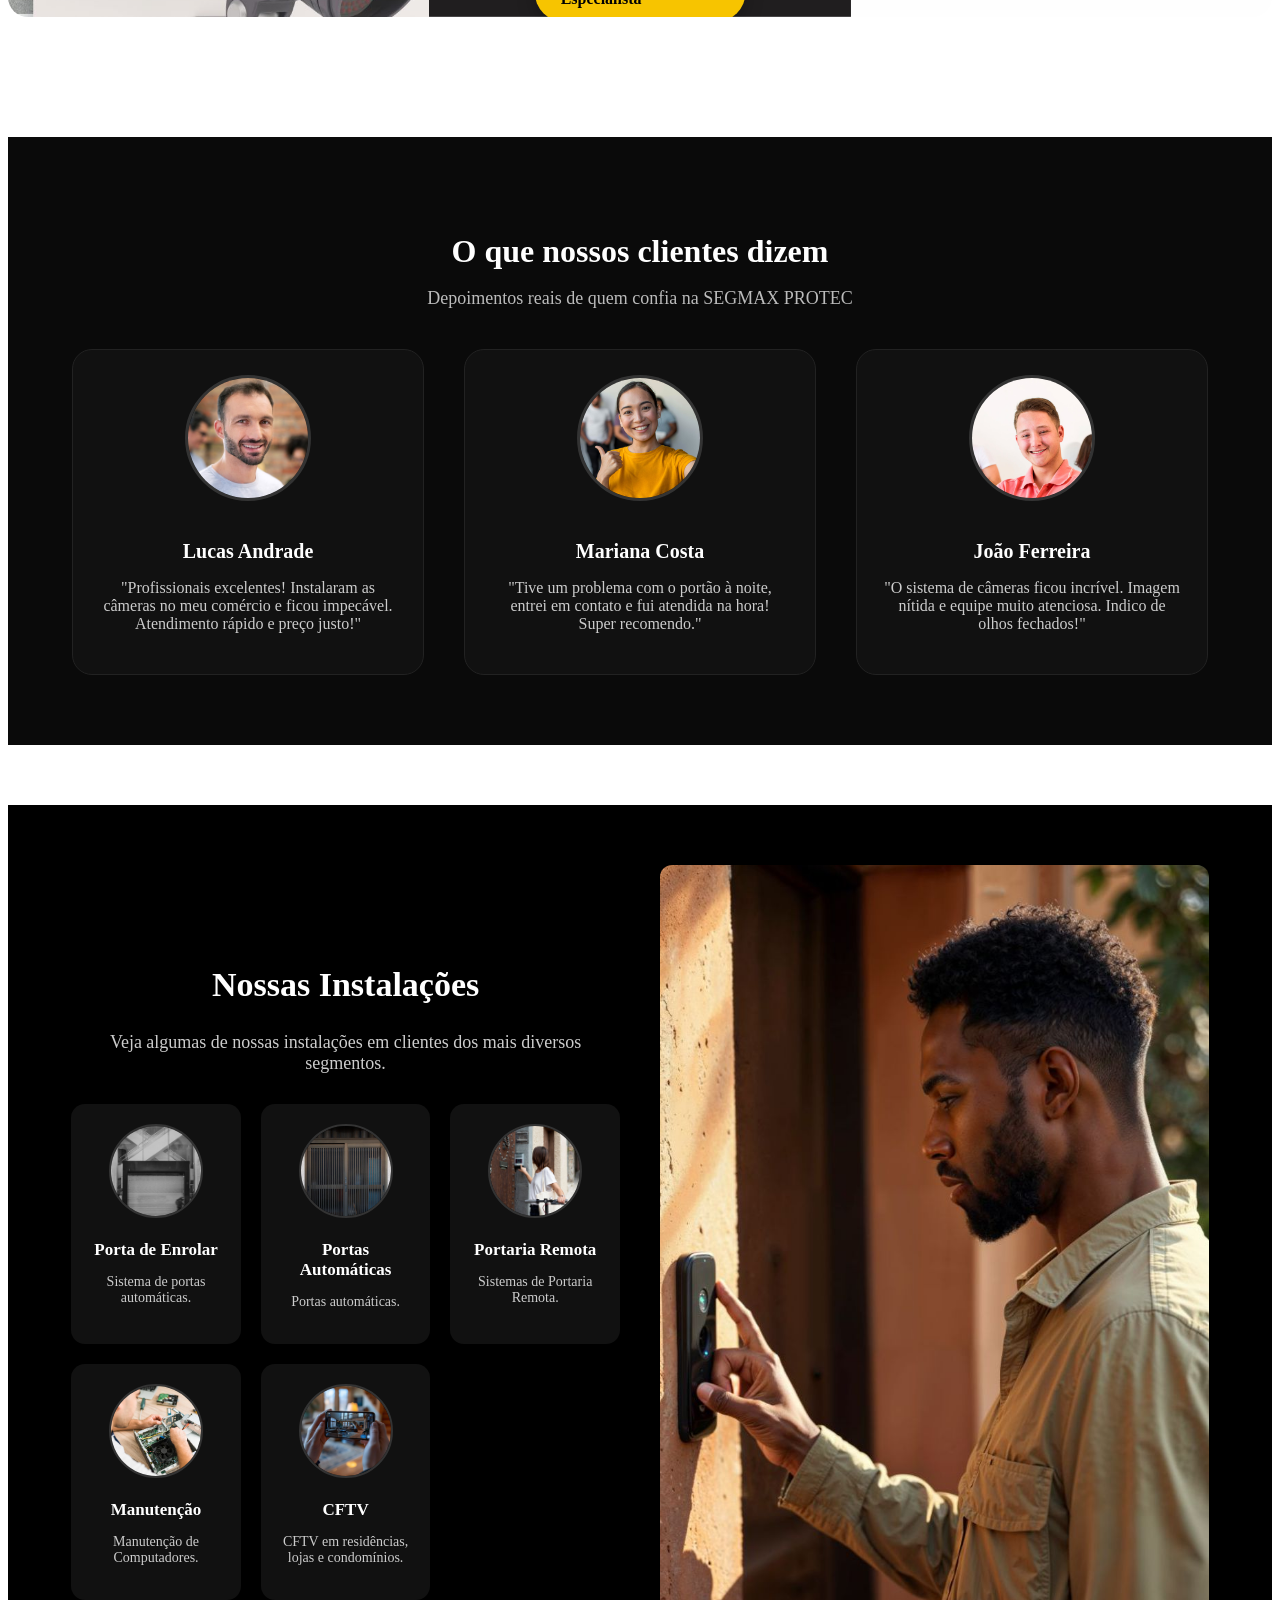
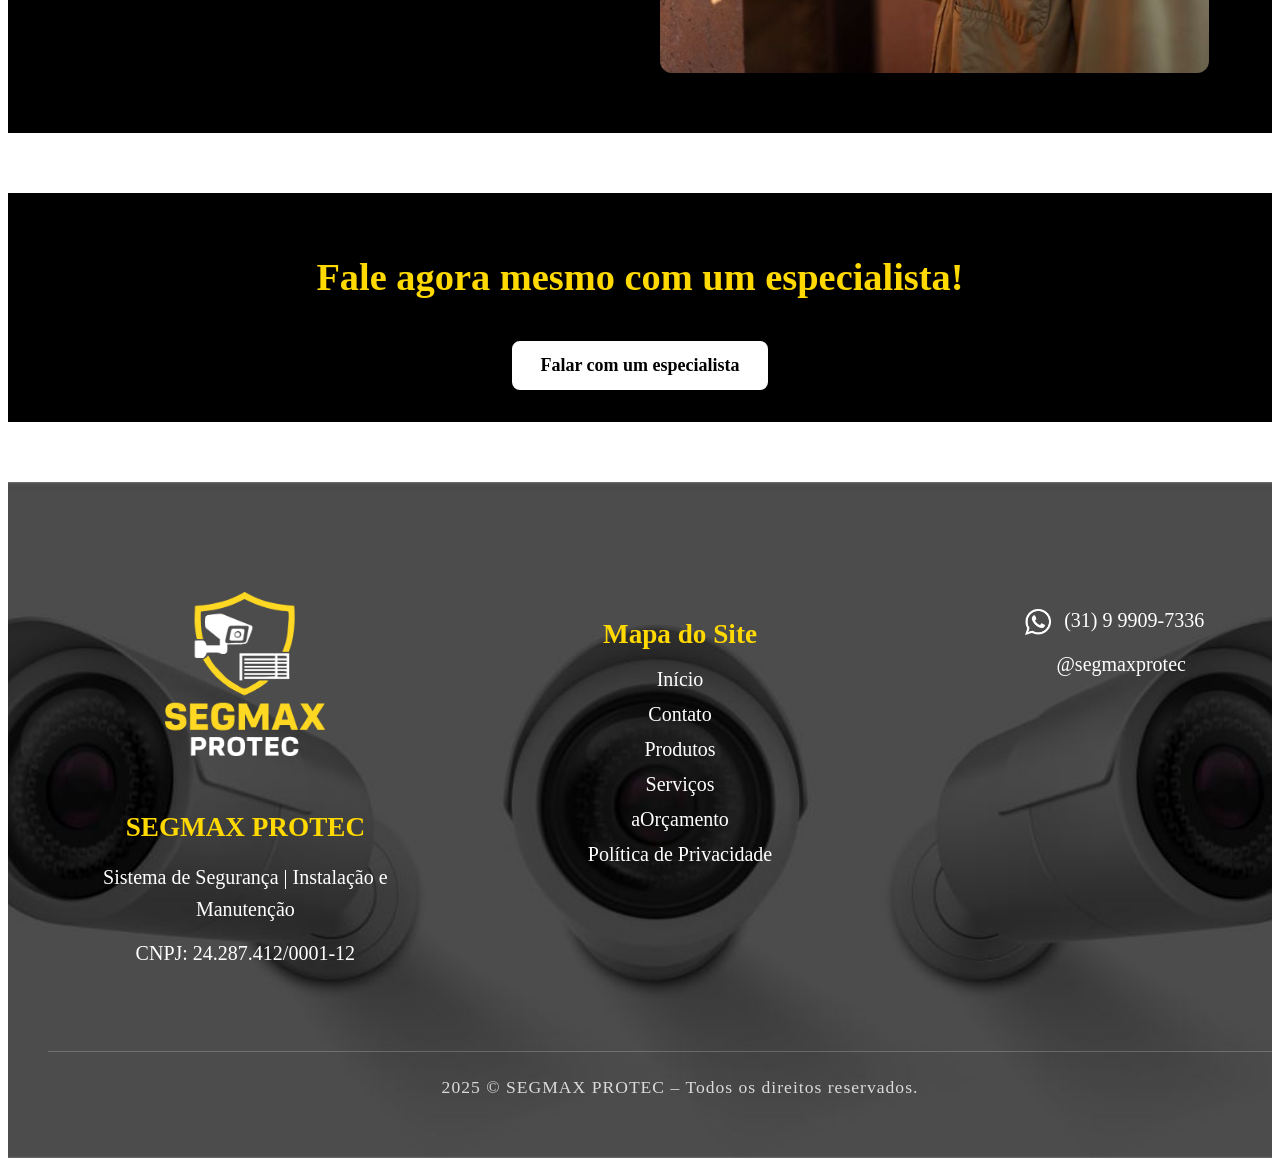
==== commit f002e4d0: "Update index.html" ====
--- a/index.html
+++ b/index.html
@@ -31,6 +31,7 @@
             <li><a href="#produtos"><strong>Produtos</strong></a></li>
             <li><a href="#servicos"><strong>Serviços</strong></a></li>
             <li><a href="#contatos"><strong>Contato</strong></a></li>
+            <li><a href="#orcamento"><strong>Faça um Orçamento</strong></a></li>
 
         </ul>
 
@@ -261,6 +262,7 @@
                 <li><a href="#contatos">Contato</a></li>
                 <li><a href="#produtos">Produtos</a></li>
                 <li><a href="#servicos">Serviços</a></li>
+                <li><a href="#orcamento">aOrçamento</a></li>
                 <li><a href="privacidade.html" style="color: #fff; text-decoration: none;">
             Política de Privacidade
         </a></li>
@@ -344,3 +346,4 @@
 
 
 
+
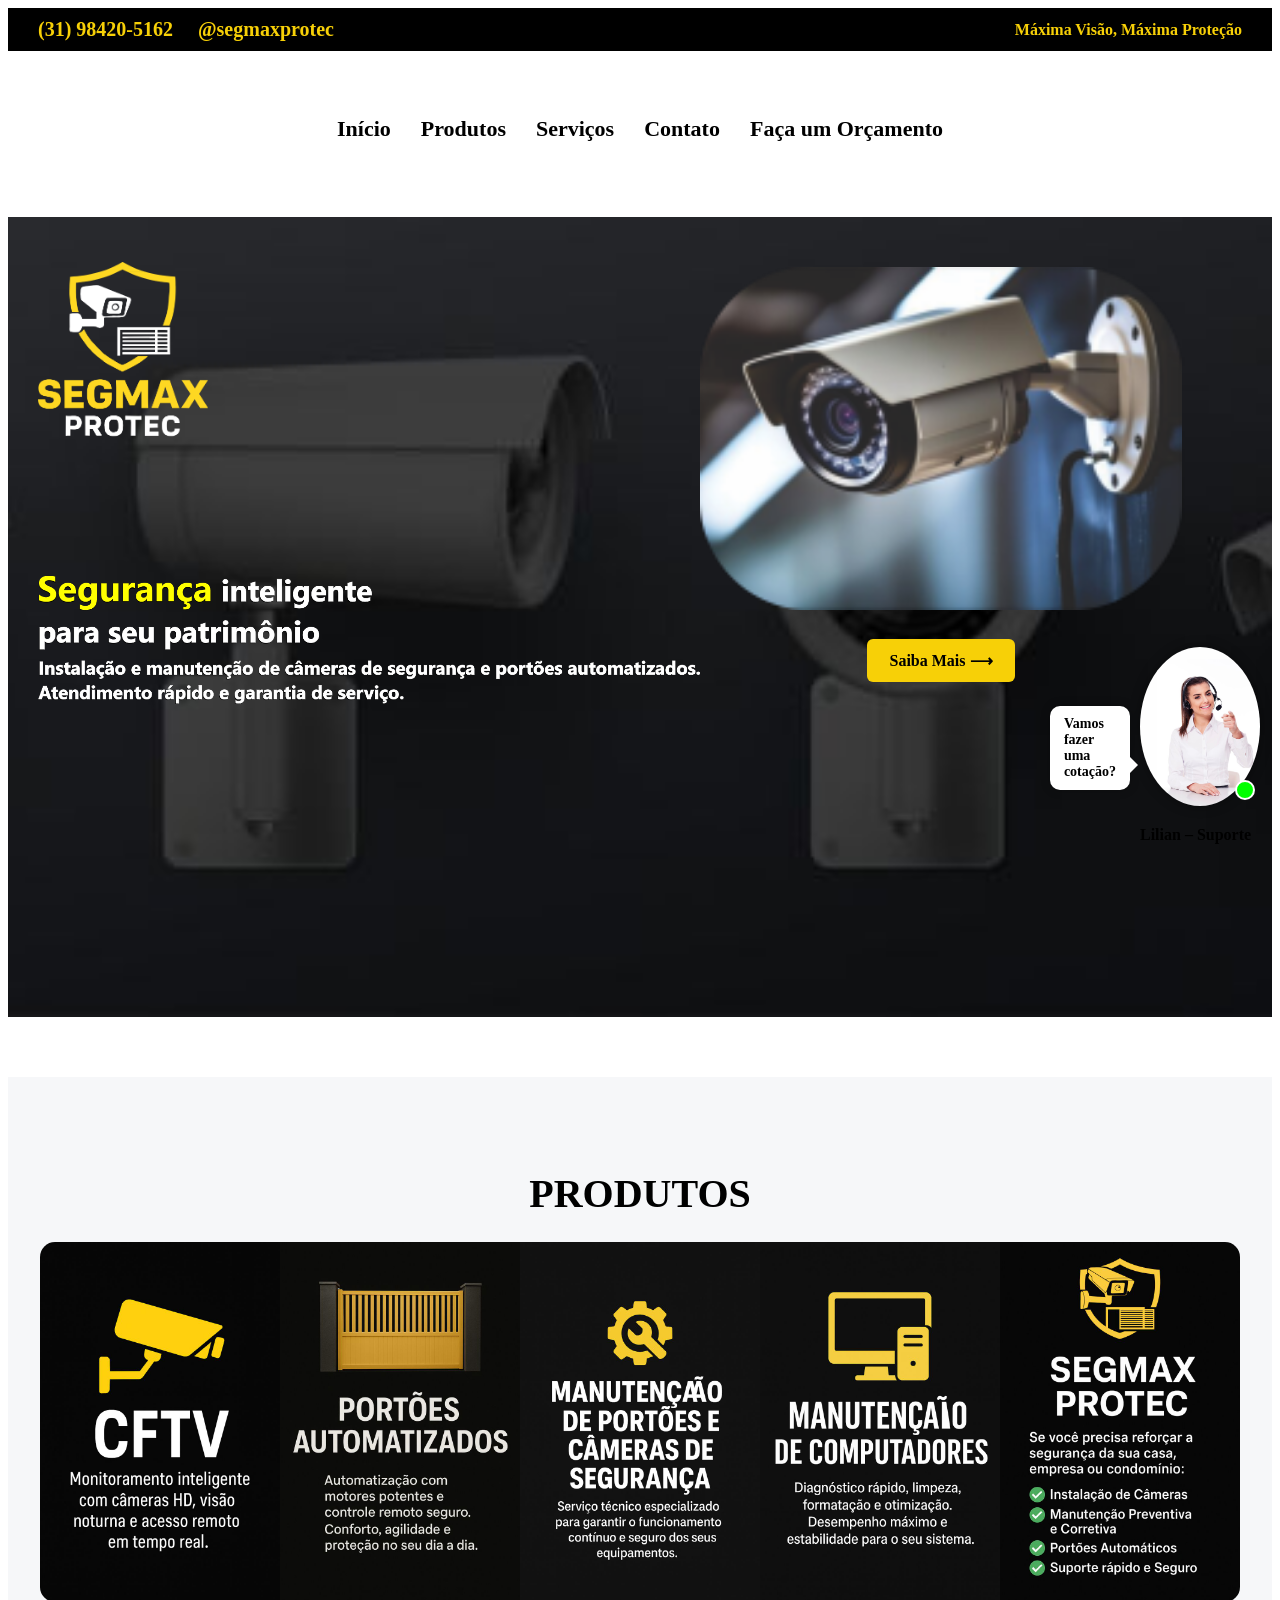
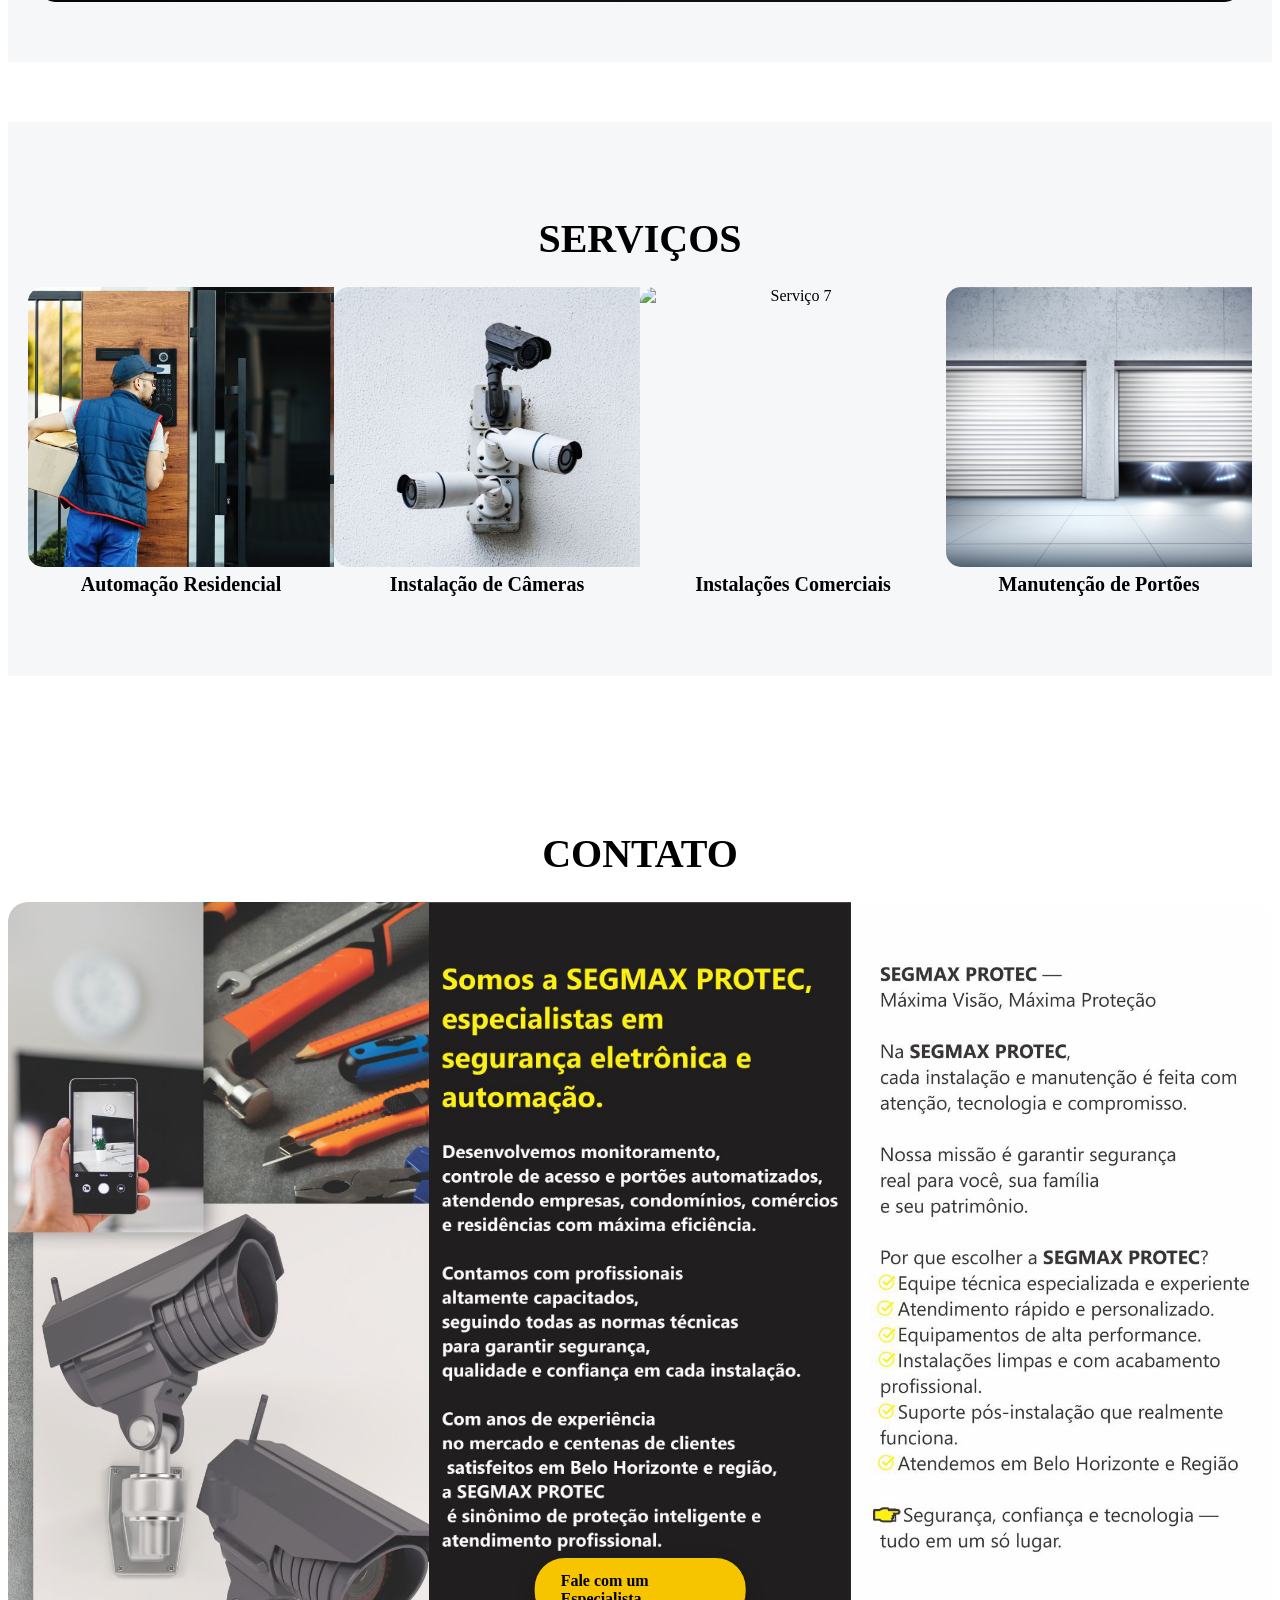
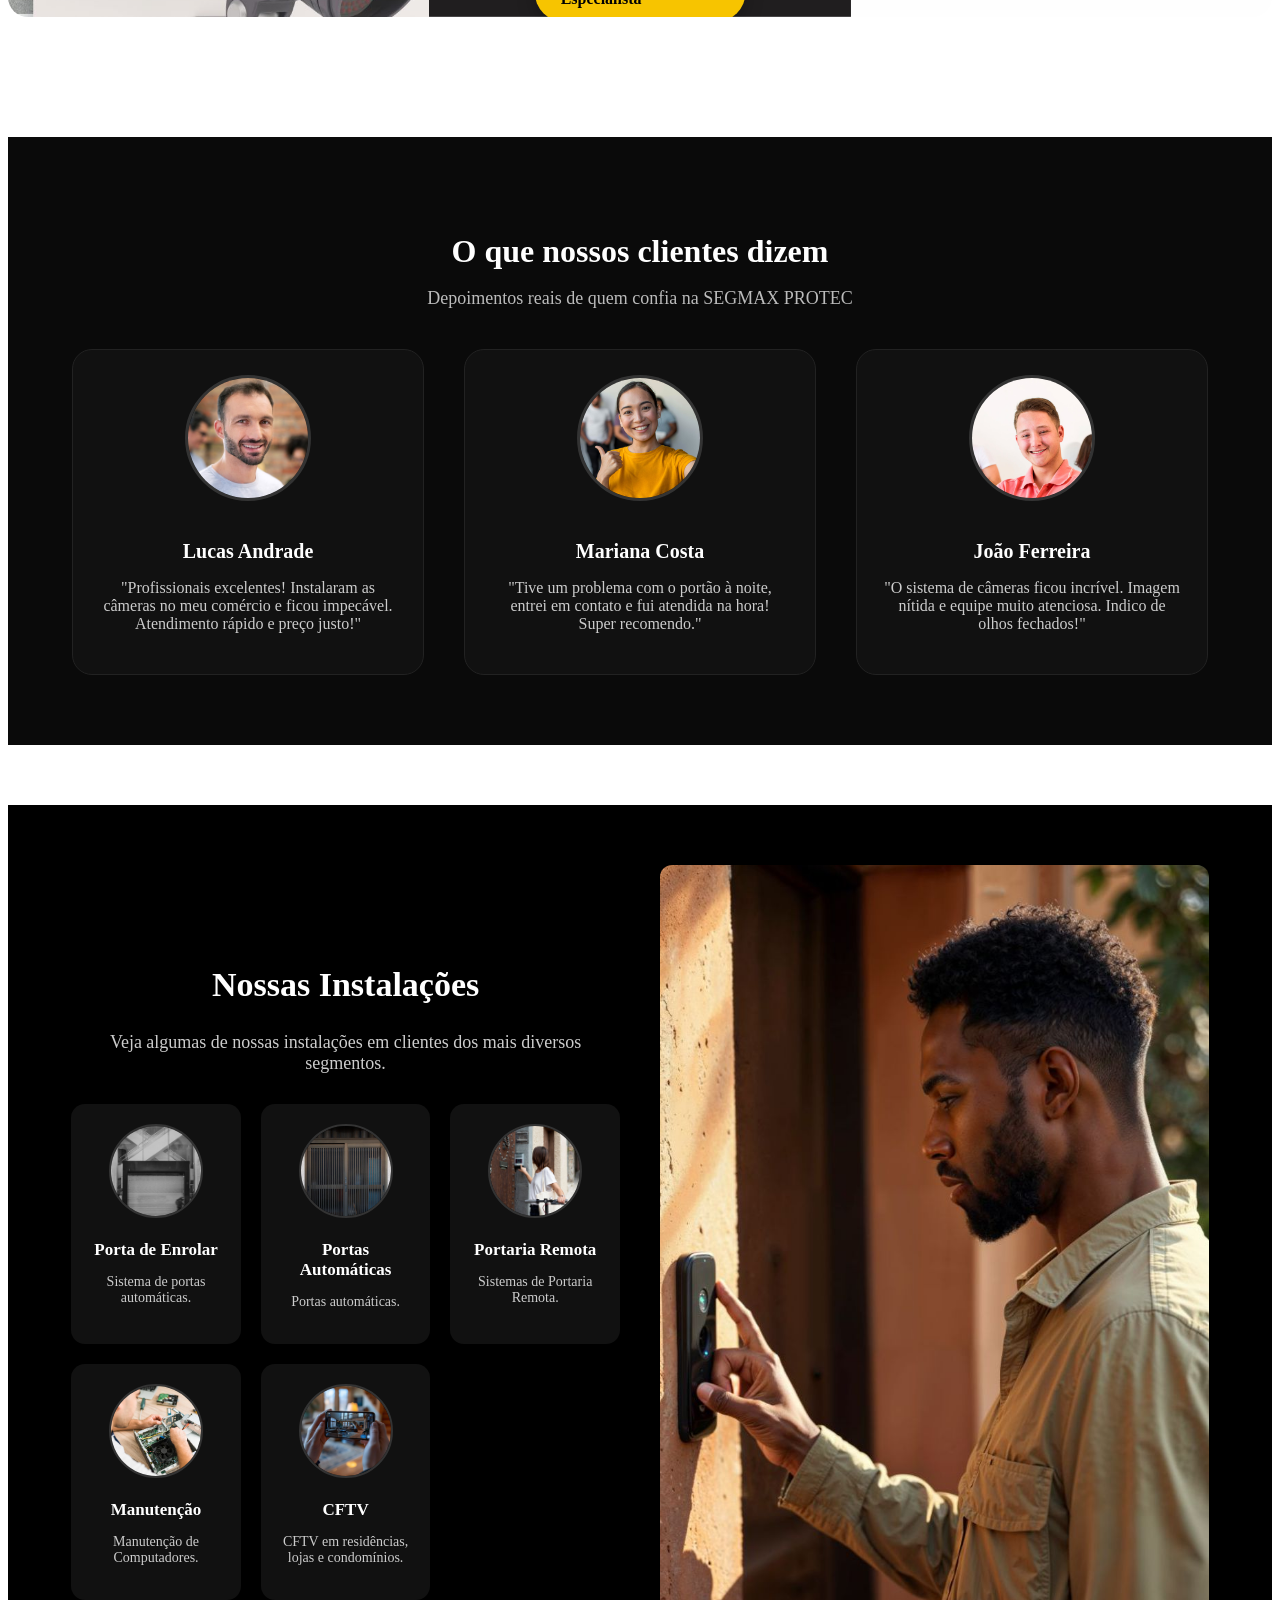
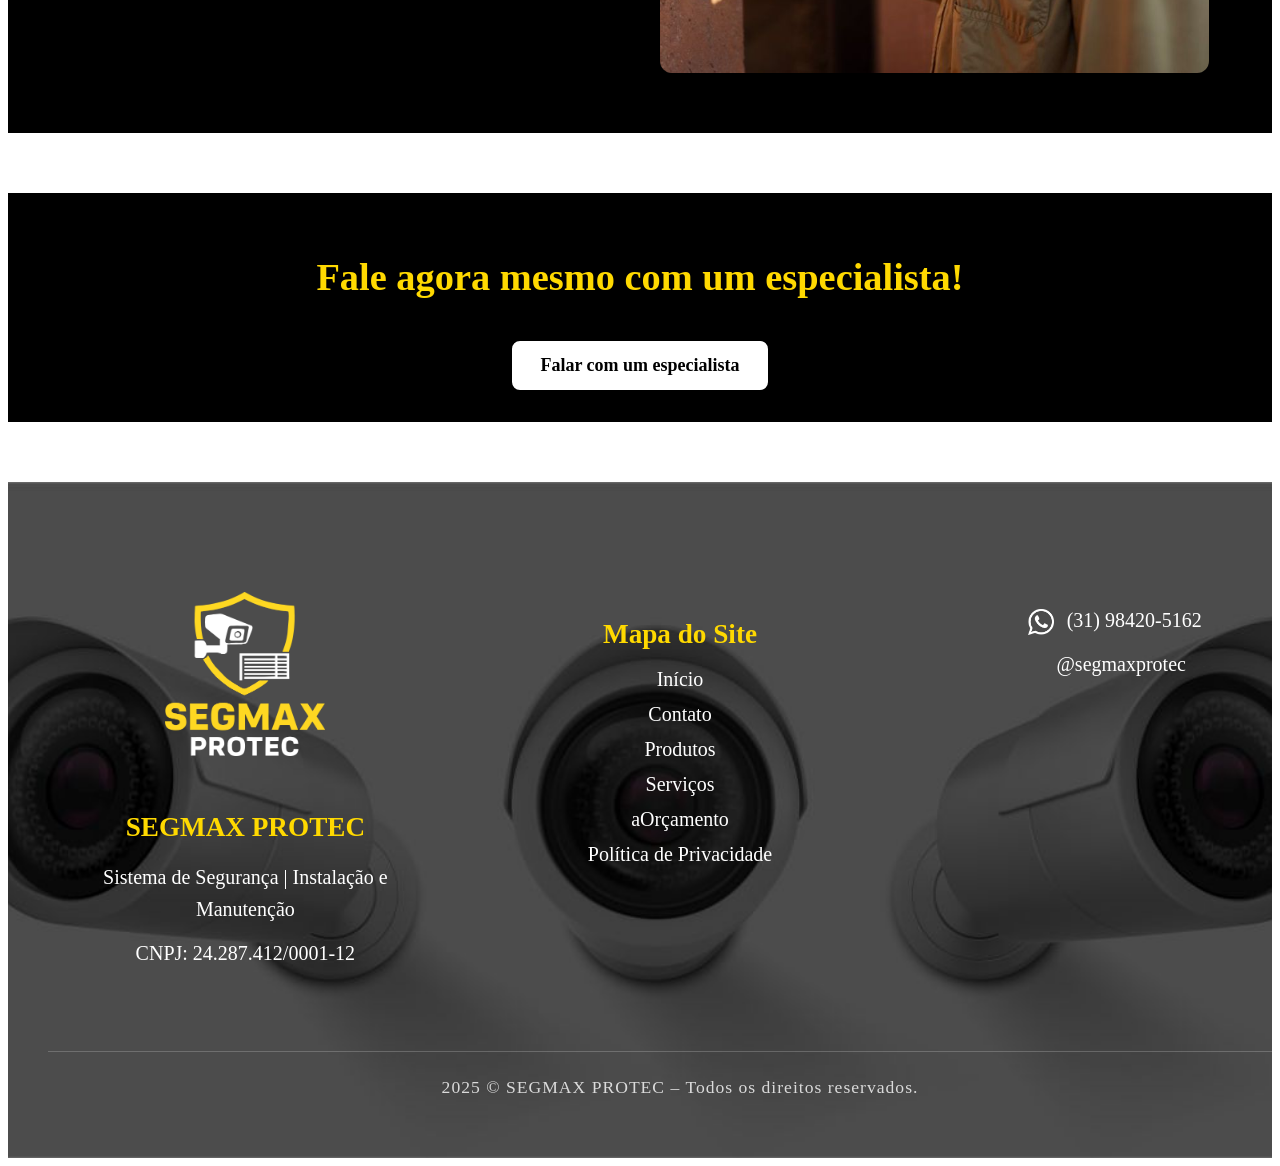
==== commit 58d04415: "Corrigir telefone oficial da SEGMAX PROTEC Atualização do telefone público e dos links do WhatsApp p" ====
--- a/index.html
+++ b/index.html
@@ -14,7 +14,7 @@
     <!-- ====================== CABEÇALHO FIXO ====================== -->
     <header class="topo">
         <div class="logo-topo">
-            <a href="https://wa.me/5531999097336" target="_blank">(31) 9 9909-7336</a>
+            <a href="https://wa.me/5531984205162" target="_blank">(31) 98420-5162</a>
             <a href="https://instagram.com" target="_blank">@segmaxprotec</a>
         </div>
 
@@ -57,7 +57,7 @@
 
             <img src="img/camera.png" class="img-camera animar-direita" alt="Câmera">
 
-            <a href="https://wa.me/5531999097336" class="btn-saiba-mais" target="_blank">
+            <a href="https://wa.me/5531984205162" class="btn-saiba-mais" target="_blank">
                 Saiba Mais ⟶
             </a>
 
@@ -123,7 +123,7 @@
       <img src="img/quem-somos.jpg" alt="Quem Somos">
 
       <a class="botao-especialista" 
-         href="https://wa.me/5531999097336" target="_blank">
+         href="https://wa.me/5531984205162" target="_blank">
         Fale com um Especialista
       </a>
     </div>
@@ -233,7 +233,7 @@
   <h2>Fale agora mesmo com um especialista!</h2>
 
   <!-- Botão WhatsApp: evento será disparado APENAS no clique -->
-  <a href="https://wa.me/5531999097336"
+  <a href="https://wa.me/5531984205162"
      onclick="gtag('event', 'conversion', {'send_to': 'AW-17743751910/h8HECMSI-sIbEObV8IxC'});"
      class="btn-whatsapp">
     <strong>Falar com um especialista</strong>
@@ -273,9 +273,9 @@
 <div class="coluna coluna-direita">
 
     <p>
-      <a href="https://wa.me/5531999097336" target="_blank">
+      <a href="https://wa.me/5531984205162" target="_blank">
           <img src="img/whatsapp-branco.png" class="icone" alt=""> 
-          (31) 9 9909-7336
+          (31) 98420-5162
       </a>
     </p>
 
